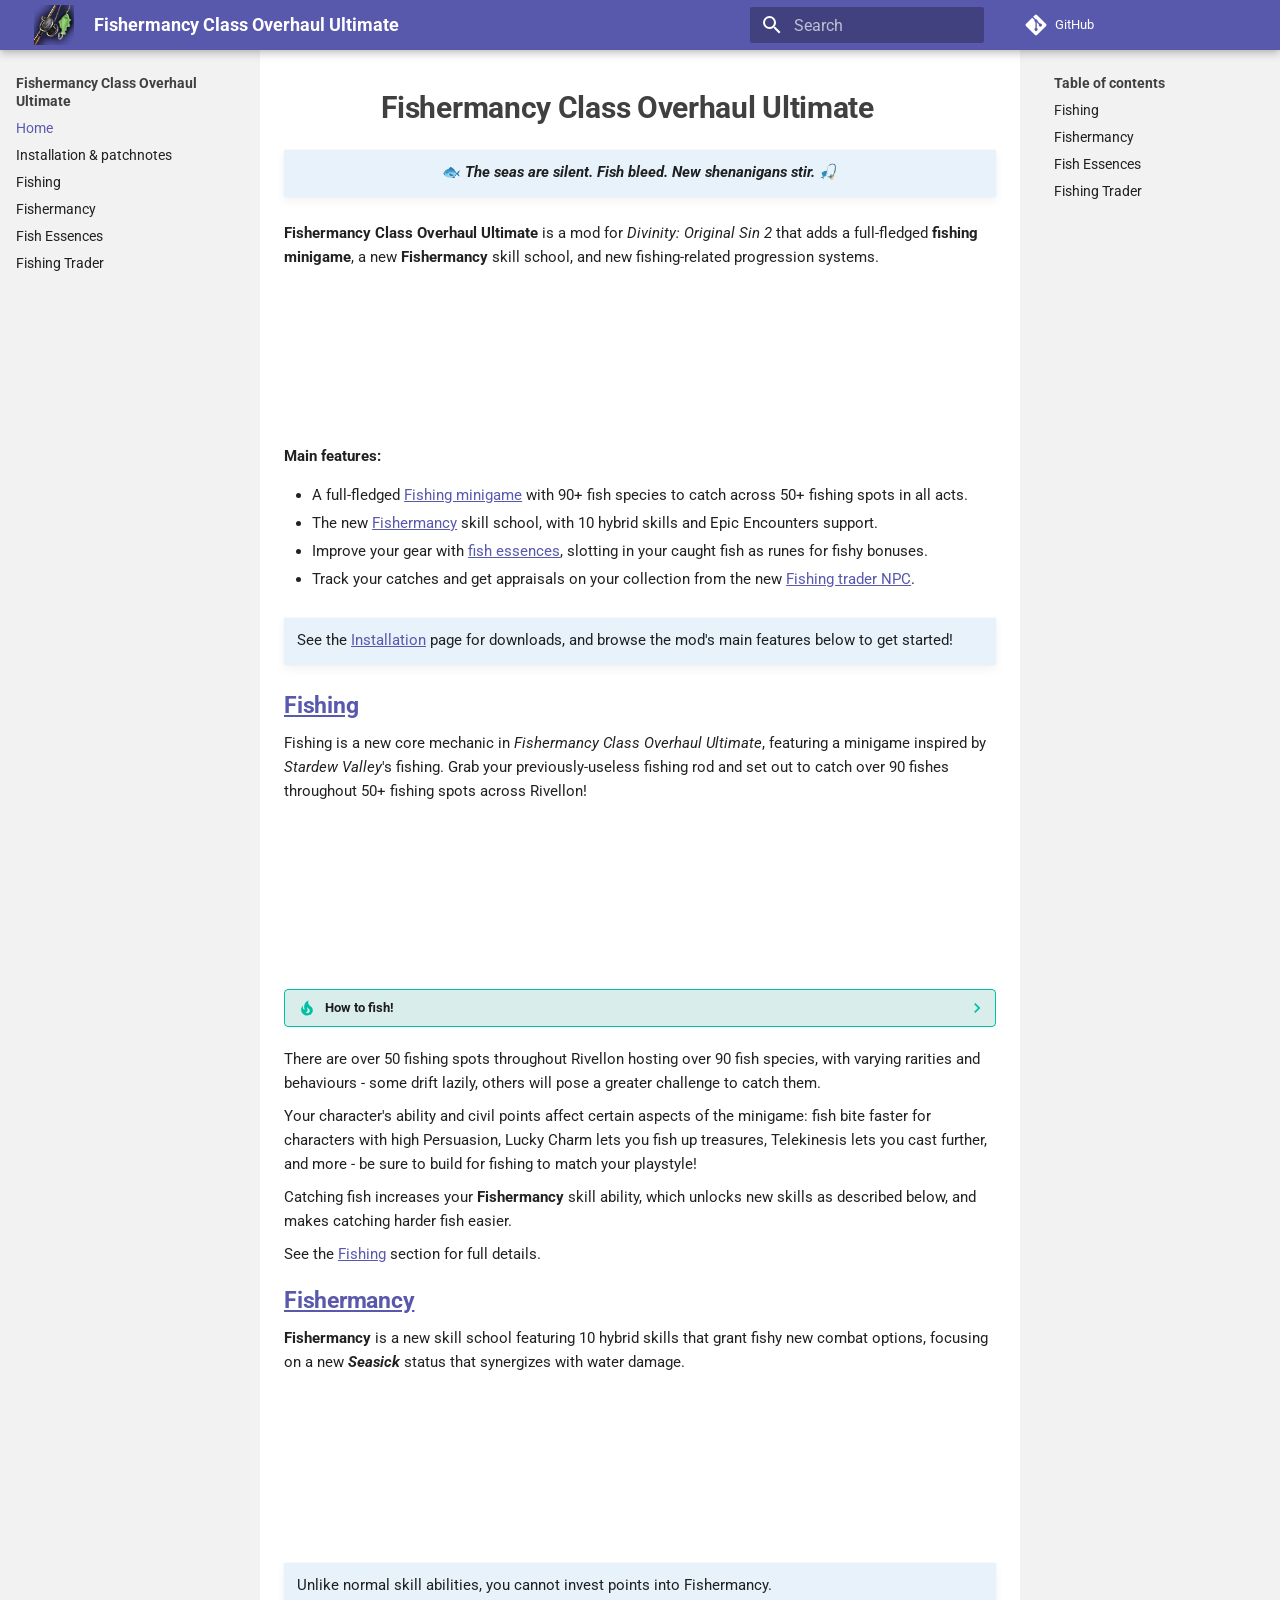
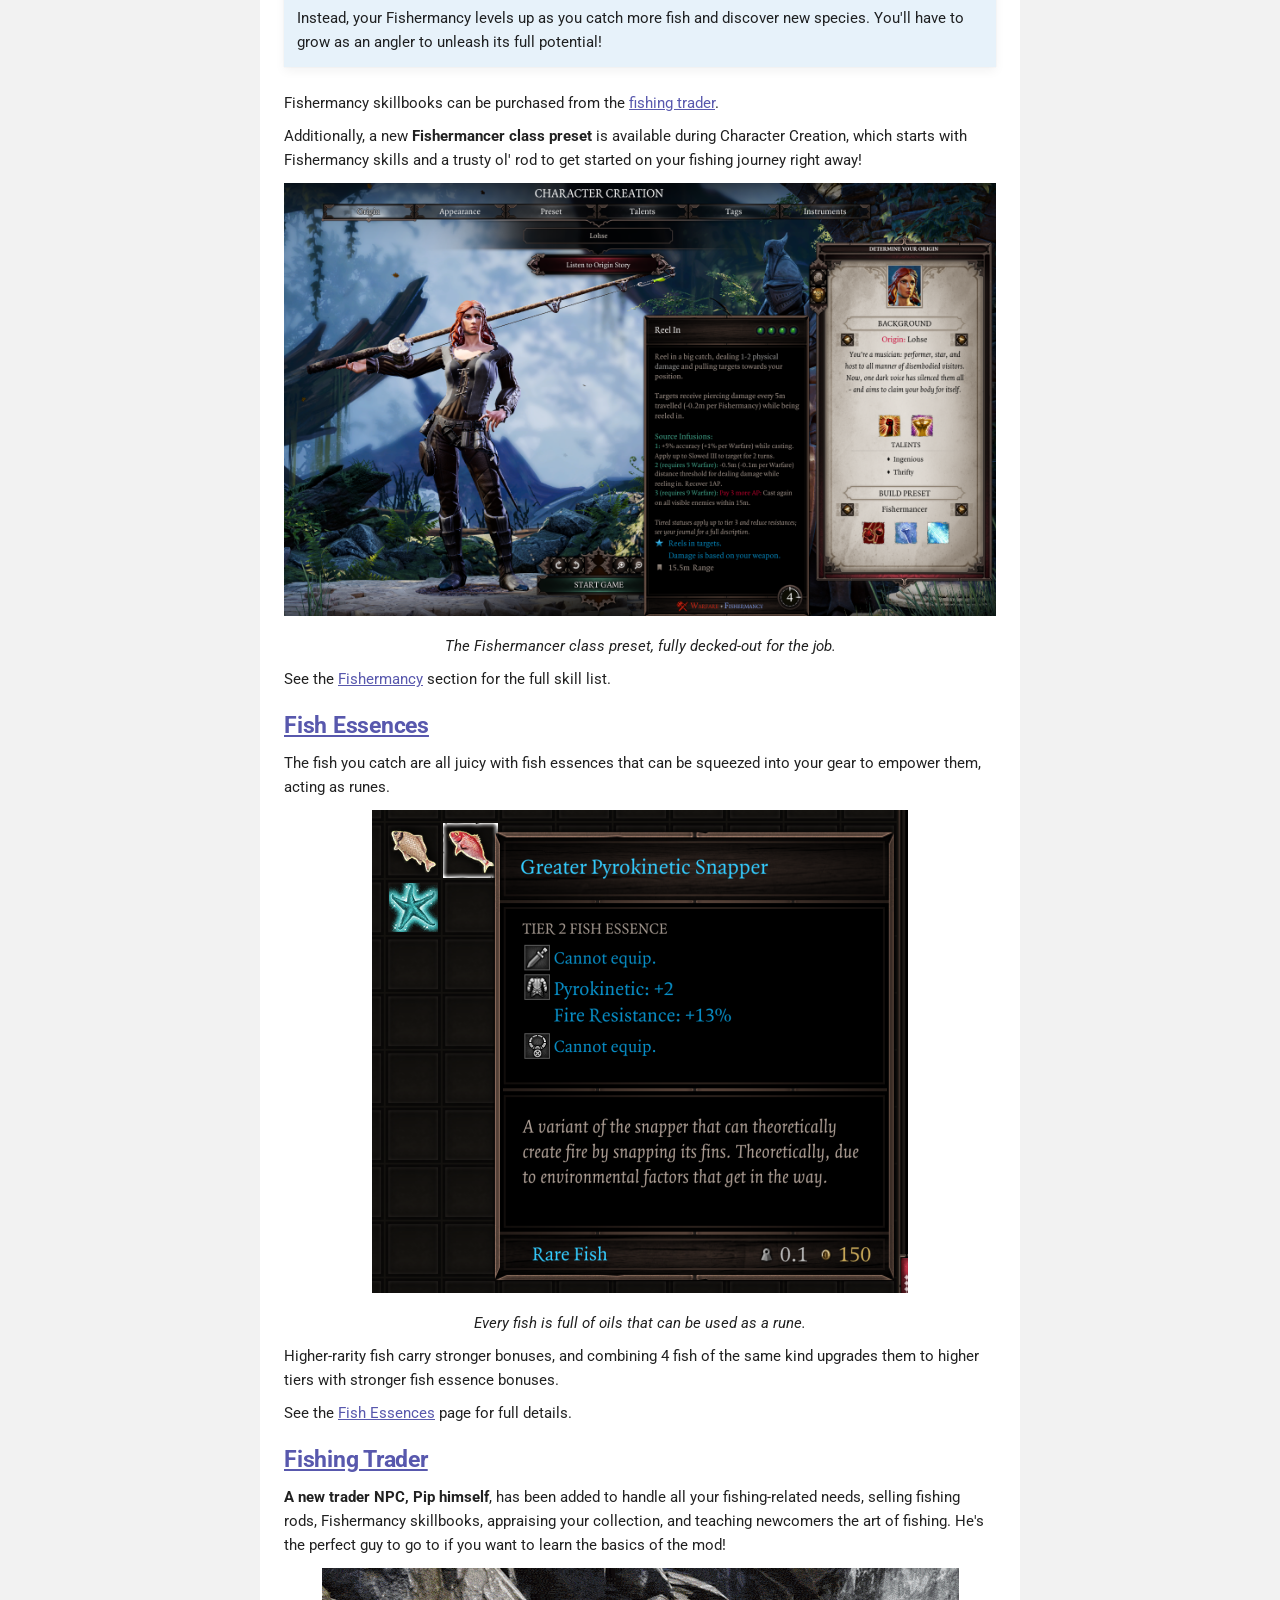
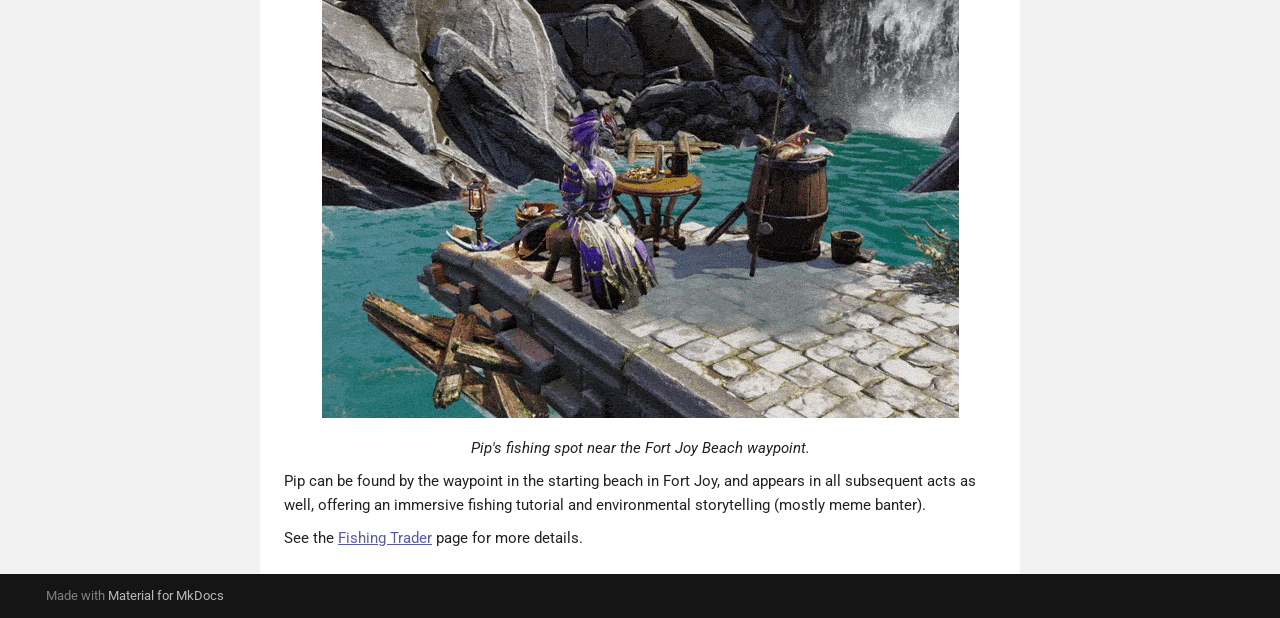
==== index.html @ 8d409305 "Deployed 3719211 with MkDocs version: 1.6.1" ====
<!doctype html>
<html lang="en" class="no-js">
  <head>
    
      <meta charset="utf-8">
      <meta name="viewport" content="width=device-width,initial-scale=1">
      
        <meta name="description" content="Fishermancy Class Overhaul Ultimate is a mod for Divinity: Original Sin 2 that adds a full-fledged fishing minigame, a new Fishermancy skill school, and new fishing-related progression systems.">
      
      
      
        <link rel="canonical" href="https://pinewood.team/dos2-fishing/">
      
      
      
        <link rel="next" href="patchnotes/">
      
      
      <link rel="icon" href="img/favicon.png">
      <meta name="generator" content="mkdocs-1.6.1, mkdocs-material-9.5.29">
    
    
      
        <title>Fishermancy Class Overhaul Ultimate</title>
      
    
    
      <link rel="stylesheet" href="assets/stylesheets/main.76a95c52.min.css">
      
      


    
    
      
    
    
      
        
        
        <link rel="preconnect" href="https://fonts.gstatic.com" crossorigin>
        <link rel="stylesheet" href="https://fonts.googleapis.com/css?family=Roboto:300,300i,400,400i,700,700i%7CRoboto+Mono:400,400i,700,700i&display=fallback">
        <style>:root{--md-text-font:"Roboto";--md-code-font:"Roboto Mono"}</style>
      
    
    
      <link rel="stylesheet" href="css/extra.css">
    
    <script>__md_scope=new URL(".",location),__md_hash=e=>[...e].reduce((e,_)=>(e<<5)-e+_.charCodeAt(0),0),__md_get=(e,_=localStorage,t=__md_scope)=>JSON.parse(_.getItem(t.pathname+"."+e)),__md_set=(e,_,t=localStorage,a=__md_scope)=>{try{t.setItem(a.pathname+"."+e,JSON.stringify(_))}catch(e){}}</script>
    
      
  


  
  

<script id="__analytics">function __md_analytics(){function n(){dataLayer.push(arguments)}window.dataLayer=window.dataLayer||[],n("js",new Date),n("config","G-MYBLME5L7N"),document.addEventListener("DOMContentLoaded",function(){document.forms.search&&document.forms.search.query.addEventListener("blur",function(){this.value&&n("event","search",{search_term:this.value})}),document$.subscribe(function(){var a=document.forms.feedback;if(void 0!==a)for(var e of a.querySelectorAll("[type=submit]"))e.addEventListener("click",function(e){e.preventDefault();var t=document.location.pathname,e=this.getAttribute("data-md-value");n("event","feedback",{page:t,data:e}),a.firstElementChild.disabled=!0;e=a.querySelector(".md-feedback__note [data-md-value='"+e+"']");e&&(e.hidden=!1)}),a.hidden=!1}),location$.subscribe(function(e){n("config","G-MYBLME5L7N",{page_path:e.pathname})})});var e=document.createElement("script");e.async=!0,e.src="https://www.googletagmanager.com/gtag/js?id=G-MYBLME5L7N",document.getElementById("__analytics").insertAdjacentElement("afterEnd",e)}</script>
  
    <script>"undefined"!=typeof __md_analytics&&__md_analytics()</script>
  

    
    
    
  </head>
  
  
    <body dir="ltr">
  
    
    <input class="md-toggle" data-md-toggle="drawer" type="checkbox" id="__drawer" autocomplete="off">
    <input class="md-toggle" data-md-toggle="search" type="checkbox" id="__search" autocomplete="off">
    <label class="md-overlay" for="__drawer"></label>
    <div data-md-component="skip">
      
        
        <a href="#fishermancy-class-overhaul-ultimate" class="md-skip">
          Skip to content
        </a>
      
    </div>
    <div data-md-component="announce">
      
    </div>
    
    
      

  

<header class="md-header md-header--shadow" data-md-component="header">
  <nav class="md-header__inner md-grid" aria-label="Header">
    <a href="." title="Fishermancy Class Overhaul Ultimate" class="md-header__button md-logo" aria-label="Fishermancy Class Overhaul Ultimate" data-md-component="logo">
      
  <img src="img/favicon.png" alt="logo">

    </a>
    <label class="md-header__button md-icon" for="__drawer">
      
      <svg xmlns="http://www.w3.org/2000/svg" viewBox="0 0 24 24"><path d="M3 6h18v2H3V6m0 5h18v2H3v-2m0 5h18v2H3v-2Z"/></svg>
    </label>
    <div class="md-header__title" data-md-component="header-title">
      <div class="md-header__ellipsis">
        <div class="md-header__topic">
          <span class="md-ellipsis">
            Fishermancy Class Overhaul Ultimate
          </span>
        </div>
        <div class="md-header__topic" data-md-component="header-topic">
          <span class="md-ellipsis">
            
              Home
            
          </span>
        </div>
      </div>
    </div>
    
    
      <script>var media,input,key,value,palette=__md_get("__palette");if(palette&&palette.color){"(prefers-color-scheme)"===palette.color.media&&(media=matchMedia("(prefers-color-scheme: light)"),input=document.querySelector(media.matches?"[data-md-color-media='(prefers-color-scheme: light)']":"[data-md-color-media='(prefers-color-scheme: dark)']"),palette.color.media=input.getAttribute("data-md-color-media"),palette.color.scheme=input.getAttribute("data-md-color-scheme"),palette.color.primary=input.getAttribute("data-md-color-primary"),palette.color.accent=input.getAttribute("data-md-color-accent"));for([key,value]of Object.entries(palette.color))document.body.setAttribute("data-md-color-"+key,value)}</script>
    
    
    
      <label class="md-header__button md-icon" for="__search">
        
        <svg xmlns="http://www.w3.org/2000/svg" viewBox="0 0 24 24"><path d="M9.5 3A6.5 6.5 0 0 1 16 9.5c0 1.61-.59 3.09-1.56 4.23l.27.27h.79l5 5-1.5 1.5-5-5v-.79l-.27-.27A6.516 6.516 0 0 1 9.5 16 6.5 6.5 0 0 1 3 9.5 6.5 6.5 0 0 1 9.5 3m0 2C7 5 5 7 5 9.5S7 14 9.5 14 14 12 14 9.5 12 5 9.5 5Z"/></svg>
      </label>
      <div class="md-search" data-md-component="search" role="dialog">
  <label class="md-search__overlay" for="__search"></label>
  <div class="md-search__inner" role="search">
    <form class="md-search__form" name="search">
      <input type="text" class="md-search__input" name="query" aria-label="Search" placeholder="Search" autocapitalize="off" autocorrect="off" autocomplete="off" spellcheck="false" data-md-component="search-query" required>
      <label class="md-search__icon md-icon" for="__search">
        
        <svg xmlns="http://www.w3.org/2000/svg" viewBox="0 0 24 24"><path d="M9.5 3A6.5 6.5 0 0 1 16 9.5c0 1.61-.59 3.09-1.56 4.23l.27.27h.79l5 5-1.5 1.5-5-5v-.79l-.27-.27A6.516 6.516 0 0 1 9.5 16 6.5 6.5 0 0 1 3 9.5 6.5 6.5 0 0 1 9.5 3m0 2C7 5 5 7 5 9.5S7 14 9.5 14 14 12 14 9.5 12 5 9.5 5Z"/></svg>
        
        <svg xmlns="http://www.w3.org/2000/svg" viewBox="0 0 24 24"><path d="M20 11v2H8l5.5 5.5-1.42 1.42L4.16 12l7.92-7.92L13.5 5.5 8 11h12Z"/></svg>
      </label>
      <nav class="md-search__options" aria-label="Search">
        
        <button type="reset" class="md-search__icon md-icon" title="Clear" aria-label="Clear" tabindex="-1">
          
          <svg xmlns="http://www.w3.org/2000/svg" viewBox="0 0 24 24"><path d="M19 6.41 17.59 5 12 10.59 6.41 5 5 6.41 10.59 12 5 17.59 6.41 19 12 13.41 17.59 19 19 17.59 13.41 12 19 6.41Z"/></svg>
        </button>
      </nav>
      
    </form>
    <div class="md-search__output">
      <div class="md-search__scrollwrap" tabindex="0" data-md-scrollfix>
        <div class="md-search-result" data-md-component="search-result">
          <div class="md-search-result__meta">
            Initializing search
          </div>
          <ol class="md-search-result__list" role="presentation"></ol>
        </div>
      </div>
    </div>
  </div>
</div>
    
    
      <div class="md-header__source">
        <a href="https://github.com/pinewoodpip/dos2-fishing/" title="Go to repository" class="md-source" data-md-component="source">
  <div class="md-source__icon md-icon">
    
    <svg xmlns="http://www.w3.org/2000/svg" viewBox="0 0 448 512"><!--! Font Awesome Free 6.5.2 by @fontawesome - https://fontawesome.com License - https://fontawesome.com/license/free (Icons: CC BY 4.0, Fonts: SIL OFL 1.1, Code: MIT License) Copyright 2024 Fonticons, Inc.--><path d="M439.55 236.05 244 40.45a28.87 28.87 0 0 0-40.81 0l-40.66 40.63 51.52 51.52c27.06-9.14 52.68 16.77 43.39 43.68l49.66 49.66c34.23-11.8 61.18 31 35.47 56.69-26.49 26.49-70.21-2.87-56-37.34L240.22 199v121.85c25.3 12.54 22.26 41.85 9.08 55a34.34 34.34 0 0 1-48.55 0c-17.57-17.6-11.07-46.91 11.25-56v-123c-20.8-8.51-24.6-30.74-18.64-45L142.57 101 8.45 235.14a28.86 28.86 0 0 0 0 40.81l195.61 195.6a28.86 28.86 0 0 0 40.8 0l194.69-194.69a28.86 28.86 0 0 0 0-40.81z"/></svg>
  </div>
  <div class="md-source__repository">
    GitHub
  </div>
</a>
      </div>
    
  </nav>
  
</header>
    
    <div class="md-container" data-md-component="container">
      
      
        
          
        
      
      <main class="md-main" data-md-component="main">
        <div class="md-main__inner md-grid">
          
            
              
              <div class="md-sidebar md-sidebar--primary" data-md-component="sidebar" data-md-type="navigation" >
                <div class="md-sidebar__scrollwrap">
                  <div class="md-sidebar__inner">
                    



<nav class="md-nav md-nav--primary" aria-label="Navigation" data-md-level="0">
  <label class="md-nav__title" for="__drawer">
    <a href="." title="Fishermancy Class Overhaul Ultimate" class="md-nav__button md-logo" aria-label="Fishermancy Class Overhaul Ultimate" data-md-component="logo">
      
  <img src="img/favicon.png" alt="logo">

    </a>
    Fishermancy Class Overhaul Ultimate
  </label>
  
    <div class="md-nav__source">
      <a href="https://github.com/pinewoodpip/dos2-fishing/" title="Go to repository" class="md-source" data-md-component="source">
  <div class="md-source__icon md-icon">
    
    <svg xmlns="http://www.w3.org/2000/svg" viewBox="0 0 448 512"><!--! Font Awesome Free 6.5.2 by @fontawesome - https://fontawesome.com License - https://fontawesome.com/license/free (Icons: CC BY 4.0, Fonts: SIL OFL 1.1, Code: MIT License) Copyright 2024 Fonticons, Inc.--><path d="M439.55 236.05 244 40.45a28.87 28.87 0 0 0-40.81 0l-40.66 40.63 51.52 51.52c27.06-9.14 52.68 16.77 43.39 43.68l49.66 49.66c34.23-11.8 61.18 31 35.47 56.69-26.49 26.49-70.21-2.87-56-37.34L240.22 199v121.85c25.3 12.54 22.26 41.85 9.08 55a34.34 34.34 0 0 1-48.55 0c-17.57-17.6-11.07-46.91 11.25-56v-123c-20.8-8.51-24.6-30.74-18.64-45L142.57 101 8.45 235.14a28.86 28.86 0 0 0 0 40.81l195.61 195.6a28.86 28.86 0 0 0 40.8 0l194.69-194.69a28.86 28.86 0 0 0 0-40.81z"/></svg>
  </div>
  <div class="md-source__repository">
    GitHub
  </div>
</a>
    </div>
  
  <ul class="md-nav__list" data-md-scrollfix>
    
      
      
  
  
    
  
  
  
    <li class="md-nav__item md-nav__item--active">
      
      <input class="md-nav__toggle md-toggle" type="checkbox" id="__toc">
      
      
        
      
      
        <label class="md-nav__link md-nav__link--active" for="__toc">
          
  
  <span class="md-ellipsis">
    Home
  </span>
  

          <span class="md-nav__icon md-icon"></span>
        </label>
      
      <a href="." class="md-nav__link md-nav__link--active">
        
  
  <span class="md-ellipsis">
    Home
  </span>
  

      </a>
      
        

<nav class="md-nav md-nav--secondary" aria-label="Table of contents">
  
  
  
    
  
  
    <label class="md-nav__title" for="__toc">
      <span class="md-nav__icon md-icon"></span>
      Table of contents
    </label>
    <ul class="md-nav__list" data-md-component="toc" data-md-scrollfix>
      
        <li class="md-nav__item">
  <a href="#fishing" class="md-nav__link">
    <span class="md-ellipsis">
      Fishing
    </span>
  </a>
  
</li>
      
        <li class="md-nav__item">
  <a href="#fishermancy" class="md-nav__link">
    <span class="md-ellipsis">
      Fishermancy
    </span>
  </a>
  
</li>
      
        <li class="md-nav__item">
  <a href="#fish-essences" class="md-nav__link">
    <span class="md-ellipsis">
      Fish Essences
    </span>
  </a>
  
</li>
      
        <li class="md-nav__item">
  <a href="#fishing-trader" class="md-nav__link">
    <span class="md-ellipsis">
      Fishing Trader
    </span>
  </a>
  
</li>
      
    </ul>
  
</nav>
      
    </li>
  

    
      
      
  
  
  
  
    <li class="md-nav__item">
      <a href="patchnotes/" class="md-nav__link">
        
  
  <span class="md-ellipsis">
    Installation & patchnotes
  </span>
  

      </a>
    </li>
  

    
      
      
  
  
  
  
    <li class="md-nav__item">
      <a href="Fishing/" class="md-nav__link">
        
  
  <span class="md-ellipsis">
    Fishing
  </span>
  

      </a>
    </li>
  

    
      
      
  
  
  
  
    <li class="md-nav__item">
      <a href="Fishermancy/" class="md-nav__link">
        
  
  <span class="md-ellipsis">
    Fishermancy
  </span>
  

      </a>
    </li>
  

    
      
      
  
  
  
  
    <li class="md-nav__item">
      <a href="FishEssences/" class="md-nav__link">
        
  
  <span class="md-ellipsis">
    Fish Essences
  </span>
  

      </a>
    </li>
  

    
      
      
  
  
  
  
    <li class="md-nav__item">
      <a href="Trader/" class="md-nav__link">
        
  
  <span class="md-ellipsis">
    Fishing Trader
  </span>
  

      </a>
    </li>
  

    
  </ul>
</nav>
                  </div>
                </div>
              </div>
            
            
              
              <div class="md-sidebar md-sidebar--secondary" data-md-component="sidebar" data-md-type="toc" >
                <div class="md-sidebar__scrollwrap">
                  <div class="md-sidebar__inner">
                    

<nav class="md-nav md-nav--secondary" aria-label="Table of contents">
  
  
  
    
  
  
    <label class="md-nav__title" for="__toc">
      <span class="md-nav__icon md-icon"></span>
      Table of contents
    </label>
    <ul class="md-nav__list" data-md-component="toc" data-md-scrollfix>
      
        <li class="md-nav__item">
  <a href="#fishing" class="md-nav__link">
    <span class="md-ellipsis">
      Fishing
    </span>
  </a>
  
</li>
      
        <li class="md-nav__item">
  <a href="#fishermancy" class="md-nav__link">
    <span class="md-ellipsis">
      Fishermancy
    </span>
  </a>
  
</li>
      
        <li class="md-nav__item">
  <a href="#fish-essences" class="md-nav__link">
    <span class="md-ellipsis">
      Fish Essences
    </span>
  </a>
  
</li>
      
        <li class="md-nav__item">
  <a href="#fishing-trader" class="md-nav__link">
    <span class="md-ellipsis">
      Fishing Trader
    </span>
  </a>
  
</li>
      
    </ul>
  
</nav>
                  </div>
                </div>
              </div>
            
          
          
            <div class="md-content" data-md-component="content">
              <article class="md-content__inner md-typeset">
                
                  

  
  


<div><h1 id="fishermancy-class-overhaul-ultimate">Fishermancy Class Overhaul Ultimate<a class="headerlink" href="#fishermancy-class-overhaul-ultimate" title="Permanent link">¶</a></h1>
<div class="admonition info">
<p></p><center>🐟 <strong><em>The seas are silent. Fish bleed. New shenanigans stir.</em></strong> 🎣</center>
</div>
<p><strong>Fishermancy Class Overhaul Ultimate</strong> is a mod for <em>Divinity: Original Sin 2</em> that adds a full-fledged <strong>fishing minigame</strong>, a new <strong>Fishermancy</strong> skill school, and new fishing-related progression systems.</p>
<video autoplay muted loop playsinline><source src="img/intro.webm" type="video/webm"></source></video>

<p><strong>Main features:</strong></p>
<ul>
<li>A full-fledged <a href="Fishing/">Fishing minigame</a> with 90+ fish species to catch across 50+ fishing spots in all acts.</li>
<li>The new <a href="Fishermancy/">Fishermancy</a> skill school, with 10 hybrid skills and Epic Encounters support.</li>
<li>Improve your gear with <a href="FishEssences/">fish essences</a>, slotting in your caught fish as runes for fishy bonuses.</li>
<li>Track your catches and get appraisals on your collection from the new <a href="Pip.md">Fishing trader NPC</a>.</li>
</ul>
<div class="admonition info">
<p>See the <a href="Installation.md">Installation</a> page for downloads, and browse the mod's main features below to get started!</p>
</div>
<h2 id="fishing"><a href="Fishing/">Fishing</a><a class="headerlink" href="#fishing" title="Permanent link">¶</a></h2>
<p>Fishing is a new core mechanic in <em>Fishermancy Class Overhaul Ultimate</em>, featuring a minigame inspired by <em>Stardew Valley</em>'s fishing. Grab your previously-useless fishing rod and set out to catch over 90 fishes throughout 50+ fishing spots across Rivellon!</p>
<video autoplay muted loop playsinline><source src="img/fishing_hard.webm" type="video/webm"></source></video>

<details class="tip">
<summary>How to fish!</summary>
<ol>
<li>Equip a fishing rod and unsheathe it.<ul>
<li>You'll find some scattered throughout the world, or can buy them from the new <a href="Pip.md">fishing trader</a>.</li>
</ul>
</li>
<li>Stand near water, hover over it with your cursor and use <span class="keys"><kbd class="key-m1">Left Mouse Button</kbd></span> to cast your rod.</li>
<li>Wait patiently until a fish bites (indicated by a sound + overhead exclamation mark), then press <span class="keys"><kbd class="key-m1">Left Mouse Button</kbd></span> to start reeling!</li>
<li>A minigame will begin: keep the bobber aligned with the fish to reel it in!<ul>
<li>Hold <span class="keys"><kbd class="key-m1">Left Mouse Button</kbd></span> to raise the bobber, or let go to have it fall.</li>
</ul>
</li>
<li>Keep the bobber aligned with the fish until the progress bar fills to catch it!</li>
</ol>
</details>
<p>There are over 50 fishing spots throughout Rivellon hosting over 90 fish species, with varying rarities and behaviours - some drift lazily, others will pose a greater challenge to catch them.</p>
<p>Your character's ability and civil points affect certain aspects of the minigame: fish bite faster for characters with high Persuasion, Lucky Charm lets you fish up treasures, Telekinesis lets you cast further, and more - be sure to build for fishing to match your playstyle! </p>
<p>Catching fish increases your <strong>Fishermancy</strong> skill ability, which unlocks new skills as described below, and makes catching harder fish easier.</p>
<p>See the <a href="Fishing/">Fishing</a> section for full details.</p>
<h2 id="fishermancy"><a href="Fishermancy/">Fishermancy</a><a class="headerlink" href="#fishermancy" title="Permanent link">¶</a></h2>
<p><strong>Fishermancy</strong> is a new skill school featuring 10 hybrid skills that grant fishy new combat options, focusing on a new <strong><em>Seasick</em></strong> status that synergizes with water damage.</p>
<video autoplay muted loop playsinline><source src="img/skills_showcase.webm" type="video/webm"></source></video>

<div class="admonition info">
<p>Unlike normal skill abilities, you cannot invest points into Fishermancy.</p>
<p>Instead, your Fishermancy levels up as you catch more fish and discover new species. You'll have to grow as an angler to unleash its full potential!</p>
</div>
<p>Fishermancy skillbooks can be purchased from the <a href="Pip.md">fishing trader</a>.</p>
<p>Additionally, a new <strong>Fishermancer class preset</strong> is available during Character Creation, which starts with Fishermancy skills and a trusty ol' rod to get started on your fishing journey right away!</p>
<center>
<p><img alt="Fishermancer class." src="img/fishermancer_class.png"></p>
</center>
<center>
<p><i>The Fishermancer class preset, fully decked-out for the job.</i></p>
</center>
<p>See the <a href="Fishermancy/">Fishermancy</a> section for the full skill list.</p>
<h2 id="fish-essences"><a href="FishEssences/">Fish Essences</a><a class="headerlink" href="#fish-essences" title="Permanent link">¶</a></h2>
<p>The fish you catch are all juicy with fish essences that can be squeezed into your gear to empower them, acting as runes.</p>
<center>
<p><img alt="A fish essence." src="img/fish_runes.png"></p>
</center>
<center>
<p><i>Every fish is full of oils that can be used as a rune.</i></p>
</center>
<p>Higher-rarity fish carry stronger bonuses, and combining 4 fish of the same kind upgrades them to higher tiers with stronger fish essence bonuses.</p>
<p>See the <a href="FishEssences/">Fish Essences</a> page for full details.</p>
<h2 id="fishing-trader"><a href="Trader/">Fishing Trader</a><a class="headerlink" href="#fishing-trader" title="Permanent link">¶</a></h2>
<p><strong>A new trader NPC, Pip himself</strong>, has been added to handle all your fishing-related needs, selling fishing rods, Fishermancy skillbooks, appraising your collection, and teaching newcomers the art of fishing. He's the perfect guy to go to if you want to learn the basics of the mod!</p>
<center>
<p><img alt="Pip in Fort Joy." src="img/trader_fort_joy.gif"></p>
</center>
<center>
<p><i>Pip's fishing spot near the Fort Joy Beach waypoint.</i></p>
</center>
<p>Pip can be found by the waypoint in the starting beach in Fort Joy, and appears in all subsequent acts as well, offering an immersive fishing tutorial and environmental storytelling (mostly meme banter).</p>
<p>See the <a href="Trader/">Fishing Trader</a> page for more details.</p></div>







  
  



  




                
              </article>
            </div>
          
          
<script>var target=document.getElementById(location.hash.slice(1));target&&target.name&&(target.checked=target.name.startsWith("__tabbed_"))</script>
        </div>
        
      </main>
      
        <footer class="md-footer">
  
  <div class="md-footer-meta md-typeset">
    <div class="md-footer-meta__inner md-grid">
      <div class="md-copyright">
  
  
    Made with
    <a href="https://squidfunk.github.io/mkdocs-material/" target="_blank" rel="noopener">
      Material for MkDocs
    </a>
  
</div>
      
    </div>
  </div>
</footer>
      
    </div>
    <div class="md-dialog" data-md-component="dialog">
      <div class="md-dialog__inner md-typeset"></div>
    </div>
    
    
    <script id="__config" type="application/json">{"base": ".", "features": [], "search": "assets/javascripts/workers/search.b8dbb3d2.min.js", "translations": {"clipboard.copied": "Copied to clipboard", "clipboard.copy": "Copy to clipboard", "search.result.more.one": "1 more on this page", "search.result.more.other": "# more on this page", "search.result.none": "No matching documents", "search.result.one": "1 matching document", "search.result.other": "# matching documents", "search.result.placeholder": "Type to start searching", "search.result.term.missing": "Missing", "select.version": "Select version"}}</script>
    
    
      <script src="assets/javascripts/bundle.fe8b6f2b.min.js"></script>
      
        <script src="js/extra.js"></script>
      
    
  </body>
</html>
---- assets/stylesheets/main.76a95c52.min.css ----
@charset "UTF-8";html{-webkit-text-size-adjust:none;-moz-text-size-adjust:none;text-size-adjust:none;box-sizing:border-box}*,:after,:before{box-sizing:inherit}@media (prefers-reduced-motion){*,:after,:before{transition:none!important}}body{margin:0}a,button,input,label{-webkit-tap-highlight-color:transparent}a{color:inherit;text-decoration:none}hr{border:0;box-sizing:initial;display:block;height:.05rem;overflow:visible;padding:0}small{font-size:80%}sub,sup{line-height:1em}img{border-style:none}table{border-collapse:initial;border-spacing:0}td,th{font-weight:400;vertical-align:top}button{background:#0000;border:0;font-family:inherit;font-size:inherit;margin:0;padding:0}input{border:0;outline:none}:root{--md-primary-fg-color:#4051b5;--md-primary-fg-color--light:#5d6cc0;--md-primary-fg-color--dark:#303fa1;--md-primary-bg-color:#fff;--md-primary-bg-color--light:#ffffffb3;--md-accent-fg-color:#526cfe;--md-accent-fg-color--transparent:#526cfe1a;--md-accent-bg-color:#fff;--md-accent-bg-color--light:#ffffffb3}[data-md-color-scheme=default]{color-scheme:light}[data-md-color-scheme=default] img[src$="#gh-dark-mode-only"],[data-md-color-scheme=default] img[src$="#only-dark"]{display:none}:root,[data-md-color-scheme=default]{--md-hue:225deg;--md-default-fg-color:#000000de;--md-default-fg-color--light:#0000008a;--md-default-fg-color--lighter:#00000052;--md-default-fg-color--lightest:#00000012;--md-default-bg-color:#fff;--md-default-bg-color--light:#ffffffb3;--md-default-bg-color--lighter:#ffffff4d;--md-default-bg-color--lightest:#ffffff1f;--md-code-fg-color:#36464e;--md-code-bg-color:#f5f5f5;--md-code-hl-color:#4287ff;--md-code-hl-color--light:#4287ff1a;--md-code-hl-number-color:#d52a2a;--md-code-hl-special-color:#db1457;--md-code-hl-function-color:#a846b9;--md-code-hl-constant-color:#6e59d9;--md-code-hl-keyword-color:#3f6ec6;--md-code-hl-string-color:#1c7d4d;--md-code-hl-name-color:var(--md-code-fg-color);--md-code-hl-operator-color:var(--md-default-fg-color--light);--md-code-hl-punctuation-color:var(--md-default-fg-color--light);--md-code-hl-comment-color:var(--md-default-fg-color--light);--md-code-hl-generic-color:var(--md-default-fg-color--light);--md-code-hl-variable-color:var(--md-default-fg-color--light);--md-typeset-color:var(--md-default-fg-color);--md-typeset-a-color:var(--md-primary-fg-color);--md-typeset-del-color:#f5503d26;--md-typeset-ins-color:#0bd57026;--md-typeset-kbd-color:#fafafa;--md-typeset-kbd-accent-color:#fff;--md-typeset-kbd-border-color:#b8b8b8;--md-typeset-mark-color:#ffff0080;--md-typeset-table-color:#0000001f;--md-typeset-table-color--light:rgba(0,0,0,.035);--md-admonition-fg-color:var(--md-default-fg-color);--md-admonition-bg-color:var(--md-default-bg-color);--md-warning-fg-color:#000000de;--md-warning-bg-color:#ff9;--md-footer-fg-color:#fff;--md-footer-fg-color--light:#ffffffb3;--md-footer-fg-color--lighter:#ffffff73;--md-footer-bg-color:#000000de;--md-footer-bg-color--dark:#00000052;--md-shadow-z1:0 0.2rem 0.5rem #0000000d,0 0 0.05rem #0000001a;--md-shadow-z2:0 0.2rem 0.5rem #0000001a,0 0 0.05rem #00000040;--md-shadow-z3:0 0.2rem 0.5rem #0003,0 0 0.05rem #00000059}.md-icon svg{fill:currentcolor;display:block;height:1.2rem;width:1.2rem}body{-webkit-font-smoothing:antialiased;-moz-osx-font-smoothing:grayscale;--md-text-font-family:var(--md-text-font,_),-apple-system,BlinkMacSystemFont,Helvetica,Arial,sans-serif;--md-code-font-family:var(--md-code-font,_),SFMono-Regular,Consolas,Menlo,monospace}aside,body,input{font-feature-settings:"kern","liga";color:var(--md-typeset-color);font-family:var(--md-text-font-family)}code,kbd,pre{font-feature-settings:"kern";font-family:var(--md-code-font-family)}:root{--md-typeset-table-sort-icon:url('data:image/svg+xml;charset=utf-8,<svg xmlns="http://www.w3.org/2000/svg" viewBox="0 0 24 24"><path d="m18 21-4-4h3V7h-3l4-4 4 4h-3v10h3M2 19v-2h10v2M2 13v-2h7v2M2 7V5h4v2H2Z"/></svg>');--md-typeset-table-sort-icon--asc:url('data:image/svg+xml;charset=utf-8,<svg xmlns="http://www.w3.org/2000/svg" viewBox="0 0 24 24"><path d="M19 17h3l-4 4-4-4h3V3h2M2 17h10v2H2M6 5v2H2V5m0 6h7v2H2v-2Z"/></svg>');--md-typeset-table-sort-icon--desc:url('data:image/svg+xml;charset=utf-8,<svg xmlns="http://www.w3.org/2000/svg" viewBox="0 0 24 24"><path d="M19 7h3l-4-4-4 4h3v14h2M2 17h10v2H2M6 5v2H2V5m0 6h7v2H2v-2Z"/></svg>')}.md-typeset{-webkit-print-color-adjust:exact;color-adjust:exact;font-size:.8rem;line-height:1.6}@media print{.md-typeset{font-size:.68rem}}.md-typeset blockquote,.md-typeset dl,.md-typeset figure,.md-typeset ol,.md-typeset pre,.md-typeset ul{margin-bottom:1em;margin-top:1em}.md-typeset h1{color:var(--md-default-fg-color--light);font-size:2em;line-height:1.3;margin:0 0 1.25em}.md-typeset h1,.md-typeset h2{font-weight:300;letter-spacing:-.01em}.md-typeset h2{font-size:1.5625em;line-height:1.4;margin:1.6em 0 .64em}.md-typeset h3{font-size:1.25em;font-weight:400;letter-spacing:-.01em;line-height:1.5;margin:1.6em 0 .8em}.md-typeset h2+h3{margin-top:.8em}.md-typeset h4{font-weight:700;letter-spacing:-.01em;margin:1em 0}.md-typeset h5,.md-typeset h6{color:var(--md-default-fg-color--light);font-size:.8em;font-weight:700;letter-spacing:-.01em;margin:1.25em 0}.md-typeset h5{text-transform:uppercase}.md-typeset hr{border-bottom:.05rem solid var(--md-default-fg-color--lightest);display:flow-root;margin:1.5em 0}.md-typeset a{color:var(--md-typeset-a-color);word-break:break-word}.md-typeset a,.md-typeset a:before{transition:color 125ms}.md-typeset a:focus,.md-typeset a:hover{color:var(--md-accent-fg-color)}.md-typeset a:focus code,.md-typeset a:hover code{background-color:var(--md-accent-fg-color--transparent)}.md-typeset a code{color:currentcolor;transition:background-color 125ms}.md-typeset a.focus-visible{outline-color:var(--md-accent-fg-color);outline-offset:.2rem}.md-typeset code,.md-typeset kbd,.md-typeset pre{color:var(--md-code-fg-color);direction:ltr;font-variant-ligatures:none}@media print{.md-typeset code,.md-typeset kbd,.md-typeset pre{white-space:pre-wrap}}.md-typeset code{background-color:var(--md-code-bg-color);border-radius:.1rem;-webkit-box-decoration-break:clone;box-decoration-break:clone;font-size:.85em;padding:0 .2941176471em;word-break:break-word}.md-typeset code:not(.focus-visible){-webkit-tap-highlight-color:transparent;outline:none}.md-typeset pre{display:flow-root;line-height:1.4;position:relative}.md-typeset pre>code{-webkit-box-decoration-break:slice;box-decoration-break:slice;box-shadow:none;display:block;margin:0;outline-color:var(--md-accent-fg-color);overflow:auto;padding:.7720588235em 1.1764705882em;scrollbar-color:var(--md-default-fg-color--lighter) #0000;scrollbar-width:thin;touch-action:auto;word-break:normal}.md-typeset pre>code:hover{scrollbar-color:var(--md-accent-fg-color) #0000}.md-typeset pre>code::-webkit-scrollbar{height:.2rem;width:.2rem}.md-typeset pre>code::-webkit-scrollbar-thumb{background-color:var(--md-default-fg-color--lighter)}.md-typeset pre>code::-webkit-scrollbar-thumb:hover{background-color:var(--md-accent-fg-color)}.md-typeset kbd{background-color:var(--md-typeset-kbd-color);border-radius:.1rem;box-shadow:0 .1rem 0 .05rem var(--md-typeset-kbd-border-color),0 .1rem 0 var(--md-typeset-kbd-border-color),0 -.1rem .2rem var(--md-typeset-kbd-accent-color) inset;color:var(--md-default-fg-color);display:inline-block;font-size:.75em;padding:0 .6666666667em;vertical-align:text-top;word-break:break-word}.md-typeset mark{background-color:var(--md-typeset-mark-color);-webkit-box-decoration-break:clone;box-decoration-break:clone;color:inherit;word-break:break-word}.md-typeset abbr{border-bottom:.05rem dotted var(--md-default-fg-color--light);cursor:help;text-decoration:none}.md-typeset small{opacity:.75}[dir=ltr] .md-typeset sub,[dir=ltr] .md-typeset sup{margin-left:.078125em}[dir=rtl] .md-typeset sub,[dir=rtl] .md-typeset sup{margin-right:.078125em}[dir=ltr] .md-typeset blockquote{padding-left:.6rem}[dir=rtl] .md-typeset blockquote{padding-right:.6rem}[dir=ltr] .md-typeset blockquote{border-left:.2rem solid var(--md-default-fg-color--lighter)}[dir=rtl] .md-typeset blockquote{border-right:.2rem solid var(--md-default-fg-color--lighter)}.md-typeset blockquote{color:var(--md-default-fg-color--light);margin-left:0;margin-right:0}.md-typeset ul{list-style-type:disc}[dir=ltr] .md-typeset ol,[dir=ltr] .md-typeset ul{margin-left:.625em}[dir=rtl] .md-typeset ol,[dir=rtl] .md-typeset ul{margin-right:.625em}.md-typeset ol,.md-typeset ul{padding:0}.md-typeset ol:not([hidden]),.md-typeset ul:not([hidden]){display:flow-root}.md-typeset ol ol,.md-typeset ul ol{list-style-type:lower-alpha}.md-typeset ol ol ol,.md-typeset ul ol ol{list-style-type:lower-roman}[dir=ltr] .md-typeset ol li,[dir=ltr] .md-typeset ul li{margin-left:1.25em}[dir=rtl] .md-typeset ol li,[dir=rtl] .md-typeset ul li{margin-right:1.25em}.md-typeset ol li,.md-typeset ul li{margin-bottom:.5em}.md-typeset ol li blockquote,.md-typeset ol li p,.md-typeset ul li blockquote,.md-typeset ul li p{margin:.5em 0}.md-typeset ol li:last-child,.md-typeset ul li:last-child{margin-bottom:0}[dir=ltr] .md-typeset ol li ol,[dir=ltr] .md-typeset ol li ul,[dir=ltr] .md-typeset ul li ol,[dir=ltr] .md-typeset ul li ul{margin-left:.625em}[dir=rtl] .md-typeset ol li ol,[dir=rtl] .md-typeset ol li ul,[dir=rtl] .md-typeset ul li ol,[dir=rtl] .md-typeset ul li ul{margin-right:.625em}.md-typeset ol li ol,.md-typeset ol li ul,.md-typeset ul li ol,.md-typeset ul li ul{margin-bottom:.5em;margin-top:.5em}[dir=ltr] .md-typeset dd{margin-left:1.875em}[dir=rtl] .md-typeset dd{margin-right:1.875em}.md-typeset dd{margin-bottom:1.5em;margin-top:1em}.md-typeset img,.md-typeset svg,.md-typeset video{height:auto;max-width:100%}.md-typeset img[align=left]{margin:1em 1em 1em 0}.md-typeset img[align=right]{margin:1em 0 1em 1em}.md-typeset img[align]:only-child{margin-top:0}.md-typeset figure{display:flow-root;margin:1em auto;max-width:100%;text-align:center;width:-moz-fit-content;width:fit-content}.md-typeset figure img{display:block;margin:0 auto}.md-typeset figcaption{font-style:italic;margin:1em auto;max-width:24rem}.md-typeset iframe{max-width:100%}.md-typeset table:not([class]){background-color:var(--md-default-bg-color);border:.05rem solid var(--md-typeset-table-color);border-radius:.1rem;display:inline-block;font-size:.64rem;max-width:100%;overflow:auto;touch-action:auto}@media print{.md-typeset table:not([class]){display:table}}.md-typeset table:not([class])+*{margin-top:1.5em}.md-typeset table:not([class]) td>:first-child,.md-typeset table:not([class]) th>:first-child{margin-top:0}.md-typeset table:not([class]) td>:last-child,.md-typeset table:not([class]) th>:last-child{margin-bottom:0}.md-typeset table:not([class]) td:not([align]),.md-typeset table:not([class]) th:not([align]){text-align:left}[dir=rtl] .md-typeset table:not([class]) td:not([align]),[dir=rtl] .md-typeset table:not([class]) th:not([align]){text-align:right}.md-typeset table:not([class]) th{font-weight:700;min-width:5rem;padding:.9375em 1.25em;vertical-align:top}.md-typeset table:not([class]) td{border-top:.05rem solid var(--md-typeset-table-color);padding:.9375em 1.25em;vertical-align:top}.md-typeset table:not([class]) tbody tr{transition:background-color 125ms}.md-typeset table:not([class]) tbody tr:hover{background-color:var(--md-typeset-table-color--light);box-shadow:0 .05rem 0 var(--md-default-bg-color) inset}.md-typeset table:not([class]) a{word-break:normal}.md-typeset table th[role=columnheader]{cursor:pointer}[dir=ltr] .md-typeset table th[role=columnheader]:after{margin-left:.5em}[dir=rtl] .md-typeset table th[role=columnheader]:after{margin-right:.5em}.md-typeset table th[role=columnheader]:after{content:"";display:inline-block;height:1.2em;-webkit-mask-image:var(--md-typeset-table-sort-icon);mask-image:var(--md-typeset-table-sort-icon);-webkit-mask-repeat:no-repeat;mask-repeat:no-repeat;-webkit-mask-size:contain;mask-size:contain;transition:background-color 125ms;vertical-align:text-bottom;width:1.2em}.md-typeset table th[role=columnheader]:hover:after{background-color:var(--md-default-fg-color--lighter)}.md-typeset table th[role=columnheader][aria-sort=ascending]:after{background-color:var(--md-default-fg-color--light);-webkit-mask-image:var(--md-typeset-table-sort-icon--asc);mask-image:var(--md-typeset-table-sort-icon--asc)}.md-typeset table th[role=columnheader][aria-sort=descending]:after{background-color:var(--md-default-fg-color--light);-webkit-mask-image:var(--md-typeset-table-sort-icon--desc);mask-image:var(--md-typeset-table-sort-icon--desc)}.md-typeset__scrollwrap{margin:1em -.8rem;overflow-x:auto;touch-action:auto}.md-typeset__table{display:inline-block;margin-bottom:.5em;padding:0 .8rem}@media print{.md-typeset__table{display:block}}html .md-typeset__table table{display:table;margin:0;overflow:hidden;width:100%}@media screen and (max-width:44.984375em){.md-content__inner>pre{margin:1em -.8rem}.md-content__inner>pre code{border-radius:0}}.md-typeset .md-author{border-radius:100%;display:block;flex-shrink:0;height:1.6rem;overflow:hidden;position:relative;transition:color 125ms,transform 125ms;width:1.6rem}.md-typeset .md-author img{display:block}.md-typeset .md-author--more{background:var(--md-default-fg-color--lightest);color:var(--md-default-fg-color--lighter);font-size:.6rem;font-weight:700;line-height:1.6rem;text-align:center}.md-typeset .md-author--long{height:2.4rem;width:2.4rem}.md-typeset a.md-author{transform:scale(1)}.md-typeset a.md-author img{border-radius:100%;filter:grayscale(100%) opacity(75%);transition:filter 125ms}.md-typeset a.md-author:focus,.md-typeset a.md-author:hover{transform:scale(1.1);z-index:1}.md-typeset a.md-author:focus img,.md-typeset a.md-author:hover img{filter:grayscale(0)}.md-banner{background-color:var(--md-footer-bg-color);color:var(--md-footer-fg-color);overflow:auto}@media print{.md-banner{display:none}}.md-banner--warning{background-color:var(--md-warning-bg-color);color:var(--md-warning-fg-color)}.md-banner__inner{font-size:.7rem;margin:.6rem auto;padding:0 .8rem}[dir=ltr] .md-banner__button{float:right}[dir=rtl] .md-banner__button{float:left}.md-banner__button{color:inherit;cursor:pointer;transition:opacity .25s}.no-js .md-banner__button{display:none}.md-banner__button:hover{opacity:.7}html{font-size:125%;height:100%;overflow-x:hidden}@media screen and (min-width:100em){html{font-size:137.5%}}@media screen and (min-width:125em){html{font-size:150%}}body{background-color:var(--md-default-bg-color);display:flex;flex-direction:column;font-size:.5rem;min-height:100%;position:relative;width:100%}@media print{body{display:block}}@media screen and (max-width:59.984375em){body[data-md-scrolllock]{position:fixed}}.md-grid{margin-left:auto;margin-right:auto;max-width:61rem}.md-container{display:flex;flex-direction:column;flex-grow:1}@media print{.md-container{display:block}}.md-main{flex-grow:1}.md-main__inner{display:flex;height:100%;margin-top:1.5rem}.md-ellipsis{overflow:hidden;text-overflow:ellipsis}.md-toggle{display:none}.md-option{height:0;opacity:0;position:absolute;width:0}.md-option:checked+label:not([hidden]){display:block}.md-option.focus-visible+label{outline-color:var(--md-accent-fg-color);outline-style:auto}.md-skip{background-color:var(--md-default-fg-color);border-radius:.1rem;color:var(--md-default-bg-color);font-size:.64rem;margin:.5rem;opacity:0;outline-color:var(--md-accent-fg-color);padding:.3rem .5rem;position:fixed;transform:translateY(.4rem);z-index:-1}.md-skip:focus{opacity:1;transform:translateY(0);transition:transform .25s cubic-bezier(.4,0,.2,1),opacity 175ms 75ms;z-index:10}@page{margin:25mm}:root{--md-clipboard-icon:url('data:image/svg+xml;charset=utf-8,<svg xmlns="http://www.w3.org/2000/svg" viewBox="0 0 24 24"><path d="M19 21H8V7h11m0-2H8a2 2 0 0 0-2 2v14a2 2 0 0 0 2 2h11a2 2 0 0 0 2-2V7a2 2 0 0 0-2-2m-3-4H4a2 2 0 0 0-2 2v14h2V3h12V1Z"/></svg>')}.md-clipboard{border-radius:.1rem;color:var(--md-default-fg-color--lightest);cursor:pointer;height:1.5em;outline-color:var(--md-accent-fg-color);outline-offset:.1rem;position:absolute;right:.5em;top:.5em;transition:color .25s;width:1.5em;z-index:1}@media print{.md-clipboard{display:none}}.md-clipboard:not(.focus-visible){-webkit-tap-highlight-color:transparent;outline:none}:hover>.md-clipboard{color:var(--md-default-fg-color--light)}.md-clipboard:focus,.md-clipboard:hover{color:var(--md-accent-fg-color)}.md-clipboard:after{background-color:currentcolor;content:"";display:block;height:1.125em;margin:0 auto;-webkit-mask-image:var(--md-clipboard-icon);mask-image:var(--md-clipboard-icon);-webkit-mask-position:center;mask-position:center;-webkit-mask-repeat:no-repeat;mask-repeat:no-repeat;-webkit-mask-size:contain;mask-size:contain;width:1.125em}.md-clipboard--inline{cursor:pointer}.md-clipboard--inline code{transition:color .25s,background-color .25s}.md-clipboard--inline:focus code,.md-clipboard--inline:hover code{background-color:var(--md-accent-fg-color--transparent);color:var(--md-accent-fg-color)}.md-typeset .md-code__content{display:grid}@keyframes consent{0%{opacity:0;transform:translateY(100%)}to{opacity:1;transform:translateY(0)}}@keyframes overlay{0%{opacity:0}to{opacity:1}}.md-consent__overlay{animation:overlay .25s both;-webkit-backdrop-filter:blur(.1rem);backdrop-filter:blur(.1rem);background-color:#0000008a;height:100%;opacity:1;position:fixed;top:0;width:100%;z-index:5}.md-consent__inner{animation:consent .5s cubic-bezier(.1,.7,.1,1) both;background-color:var(--md-default-bg-color);border:0;border-radius:.1rem;bottom:0;box-shadow:0 0 .2rem #0000001a,0 .2rem .4rem #0003;max-height:100%;overflow:auto;padding:0;position:fixed;width:100%;z-index:5}.md-consent__form{padding:.8rem}.md-consent__settings{display:none;margin:1em 0}input:checked+.md-consent__settings{display:block}.md-consent__controls{margin-bottom:.8rem}.md-typeset .md-consent__controls .md-button{display:inline}@media screen and (max-width:44.984375em){.md-typeset .md-consent__controls .md-button{display:block;margin-top:.4rem;text-align:center;width:100%}}.md-consent label{cursor:pointer}.md-content{flex-grow:1;min-width:0}.md-content__inner{margin:0 .8rem 1.2rem;padding-top:.6rem}@media screen and (min-width:76.25em){[dir=ltr] .md-sidebar--primary:not([hidden])~.md-content>.md-content__inner{margin-left:1.2rem}[dir=ltr] .md-sidebar--secondary:not([hidden])~.md-content>.md-content__inner,[dir=rtl] .md-sidebar--primary:not([hidden])~.md-content>.md-content__inner{margin-right:1.2rem}[dir=rtl] .md-sidebar--secondary:not([hidden])~.md-content>.md-content__inner{margin-left:1.2rem}}.md-content__inner:before{content:"";display:block;height:.4rem}.md-content__inner>:last-child{margin-bottom:0}[dir=ltr] .md-content__button{float:right}[dir=rtl] .md-content__button{float:left}[dir=ltr] .md-content__button{margin-left:.4rem}[dir=rtl] .md-content__button{margin-right:.4rem}.md-content__button{margin:.4rem 0;padding:0}@media print{.md-content__button{display:none}}.md-typeset .md-content__button{color:var(--md-default-fg-color--lighter)}.md-content__button svg{display:inline;vertical-align:top}[dir=rtl] .md-content__button svg{transform:scaleX(-1)}[dir=ltr] .md-dialog{right:.8rem}[dir=rtl] .md-dialog{left:.8rem}.md-dialog{background-color:var(--md-default-fg-color);border-radius:.1rem;bottom:.8rem;box-shadow:var(--md-shadow-z3);min-width:11.1rem;opacity:0;padding:.4rem .6rem;pointer-events:none;position:fixed;transform:translateY(100%);transition:transform 0ms .4s,opacity .4s;z-index:4}@media print{.md-dialog{display:none}}.md-dialog--active{opacity:1;pointer-events:auto;transform:translateY(0);transition:transform .4s cubic-bezier(.075,.85,.175,1),opacity .4s}.md-dialog__inner{color:var(--md-default-bg-color);font-size:.7rem}.md-feedback{margin:2em 0 1em;text-align:center}.md-feedback fieldset{border:none;margin:0;padding:0}.md-feedback__title{font-weight:700;margin:1em auto}.md-feedback__inner{position:relative}.md-feedback__list{display:flex;flex-wrap:wrap;place-content:baseline center;position:relative}.md-feedback__list:hover .md-icon:not(:disabled){color:var(--md-default-fg-color--lighter)}:disabled .md-feedback__list{min-height:1.8rem}.md-feedback__icon{color:var(--md-default-fg-color--light);cursor:pointer;flex-shrink:0;margin:0 .1rem;transition:color 125ms}.md-feedback__icon:not(:disabled).md-icon:hover{color:var(--md-accent-fg-color)}.md-feedback__icon:disabled{color:var(--md-default-fg-color--lightest);pointer-events:none}.md-feedback__note{opacity:0;position:relative;transform:translateY(.4rem);transition:transform .4s cubic-bezier(.1,.7,.1,1),opacity .15s}.md-feedback__note>*{margin:0 auto;max-width:16rem}:disabled .md-feedback__note{opacity:1;transform:translateY(0)}.md-footer{background-color:var(--md-footer-bg-color);color:var(--md-footer-fg-color)}@media print{.md-footer{display:none}}.md-footer__inner{justify-content:space-between;overflow:auto;padding:.2rem}.md-footer__inner:not([hidden]){display:flex}.md-footer__link{align-items:end;display:flex;flex-grow:0.01;margin-bottom:.4rem;margin-top:1rem;max-width:100%;outline-color:var(--md-accent-fg-color);overflow:hidden;transition:opacity .25s}.md-footer__link:focus,.md-footer__link:hover{opacity:.7}[dir=rtl] .md-footer__link svg{transform:scaleX(-1)}@media screen and (max-width:44.984375em){.md-footer__link--prev{flex-shrink:0}.md-footer__link--prev .md-footer__title{display:none}}[dir=ltr] .md-footer__link--next{margin-left:auto}[dir=rtl] .md-footer__link--next{margin-right:auto}.md-footer__link--next{text-align:right}[dir=rtl] .md-footer__link--next{text-align:left}.md-footer__title{flex-grow:1;font-size:.9rem;margin-bottom:.7rem;max-width:calc(100% - 2.4rem);padding:0 1rem;white-space:nowrap}.md-footer__button{margin:.2rem;padding:.4rem}.md-footer__direction{font-size:.64rem;opacity:.7}.md-footer-meta{background-color:var(--md-footer-bg-color--dark)}.md-footer-meta__inner{display:flex;flex-wrap:wrap;justify-content:space-between;padding:.2rem}html .md-footer-meta.md-typeset a{color:var(--md-footer-fg-color--light)}html .md-footer-meta.md-typeset a:focus,html .md-footer-meta.md-typeset a:hover{color:var(--md-footer-fg-color)}.md-copyright{color:var(--md-footer-fg-color--lighter);font-size:.64rem;margin:auto .6rem;padding:.4rem 0;width:100%}@media screen and (min-width:45em){.md-copyright{width:auto}}.md-copyright__highlight{color:var(--md-footer-fg-color--light)}.md-social{display:inline-flex;gap:.2rem;margin:0 .4rem;padding:.2rem 0 .6rem}@media screen and (min-width:45em){.md-social{padding:.6rem 0}}.md-social__link{display:inline-block;height:1.6rem;text-align:center;width:1.6rem}.md-social__link:before{line-height:1.9}.md-social__link svg{fill:currentcolor;max-height:.8rem;vertical-align:-25%}.md-typeset .md-button{border:.1rem solid;border-radius:.1rem;color:var(--md-primary-fg-color);cursor:pointer;display:inline-block;font-weight:700;padding:.625em 2em;transition:color 125ms,background-color 125ms,border-color 125ms}.md-typeset .md-button--primary{background-color:var(--md-primary-fg-color);border-color:var(--md-primary-fg-color);color:var(--md-primary-bg-color)}.md-typeset .md-button:focus,.md-typeset .md-button:hover{background-color:var(--md-accent-fg-color);border-color:var(--md-accent-fg-color);color:var(--md-accent-bg-color)}[dir=ltr] .md-typeset .md-input{border-top-left-radius:.1rem}[dir=ltr] .md-typeset .md-input,[dir=rtl] .md-typeset .md-input{border-top-right-radius:.1rem}[dir=rtl] .md-typeset .md-input{border-top-left-radius:.1rem}.md-typeset .md-input{border-bottom:.1rem solid var(--md-default-fg-color--lighter);box-shadow:var(--md-shadow-z1);font-size:.8rem;height:1.8rem;padding:0 .6rem;transition:border .25s,box-shadow .25s}.md-typeset .md-input:focus,.md-typeset .md-input:hover{border-bottom-color:var(--md-accent-fg-color);box-shadow:var(--md-shadow-z2)}.md-typeset .md-input--stretch{width:100%}.md-header{background-color:var(--md-primary-fg-color);box-shadow:0 0 .2rem #0000,0 .2rem .4rem #0000;color:var(--md-primary-bg-color);display:block;left:0;position:sticky;right:0;top:0;z-index:4}@media print{.md-header{display:none}}.md-header[hidden]{transform:translateY(-100%);transition:transform .25s cubic-bezier(.8,0,.6,1),box-shadow .25s}.md-header--shadow{box-shadow:0 0 .2rem #0000001a,0 .2rem .4rem #0003;transition:transform .25s cubic-bezier(.1,.7,.1,1),box-shadow .25s}.md-header__inner{align-items:center;display:flex;padding:0 .2rem}.md-header__button{color:currentcolor;cursor:pointer;margin:.2rem;outline-color:var(--md-accent-fg-color);padding:.4rem;position:relative;transition:opacity .25s;vertical-align:middle;z-index:1}.md-header__button:hover{opacity:.7}.md-header__button:not([hidden]){display:inline-block}.md-header__button:not(.focus-visible){-webkit-tap-highlight-color:transparent;outline:none}.md-header__button.md-logo{margin:.2rem;padding:.4rem}@media screen and (max-width:76.234375em){.md-header__button.md-logo{display:none}}.md-header__button.md-logo img,.md-header__button.md-logo svg{fill:currentcolor;display:block;height:1.2rem;width:auto}@media screen and (min-width:60em){.md-header__button[for=__search]{display:none}}.no-js .md-header__button[for=__search]{display:none}[dir=rtl] .md-header__button[for=__search] svg{transform:scaleX(-1)}@media screen and (min-width:76.25em){.md-header__button[for=__drawer]{display:none}}.md-header__topic{display:flex;max-width:100%;position:absolute;transition:transform .4s cubic-bezier(.1,.7,.1,1),opacity .15s;white-space:nowrap}.md-header__topic+.md-header__topic{opacity:0;pointer-events:none;transform:translateX(1.25rem);transition:transform .4s cubic-bezier(1,.7,.1,.1),opacity .15s;z-index:-1}[dir=rtl] .md-header__topic+.md-header__topic{transform:translateX(-1.25rem)}.md-header__topic:first-child{font-weight:700}[dir=ltr] .md-header__title{margin-left:1rem;margin-right:.4rem}[dir=rtl] .md-header__title{margin-left:.4rem;margin-right:1rem}.md-header__title{flex-grow:1;font-size:.9rem;height:2.4rem;line-height:2.4rem}.md-header__title--active .md-header__topic{opacity:0;pointer-events:none;transform:translateX(-1.25rem);transition:transform .4s cubic-bezier(1,.7,.1,.1),opacity .15s;z-index:-1}[dir=rtl] .md-header__title--active .md-header__topic{transform:translateX(1.25rem)}.md-header__title--active .md-header__topic+.md-header__topic{opacity:1;pointer-events:auto;transform:translateX(0);transition:transform .4s cubic-bezier(.1,.7,.1,1),opacity .15s;z-index:0}.md-header__title>.md-header__ellipsis{height:100%;position:relative;width:100%}.md-header__option{display:flex;flex-shrink:0;max-width:100%;transition:max-width 0ms .25s,opacity .25s .25s;white-space:nowrap}[data-md-toggle=search]:checked~.md-header .md-header__option{max-width:0;opacity:0;transition:max-width 0ms,opacity 0ms}.md-header__option>input{bottom:0}.md-header__source{display:none}@media screen and (min-width:60em){[dir=ltr] .md-header__source{margin-left:1rem}[dir=rtl] .md-header__source{margin-right:1rem}.md-header__source{display:block;max-width:11.7rem;width:11.7rem}}@media screen and (min-width:76.25em){[dir=ltr] .md-header__source{margin-left:1.4rem}[dir=rtl] .md-header__source{margin-right:1.4rem}}.md-meta{color:var(--md-default-fg-color--light);font-size:.7rem;line-height:1.3}.md-meta__list{display:inline-flex;flex-wrap:wrap;list-style:none;margin:0;padding:0}.md-meta__item:not(:last-child):after{content:"·";margin-left:.2rem;margin-right:.2rem}.md-meta__link{color:var(--md-typeset-a-color)}.md-meta__link:focus,.md-meta__link:hover{color:var(--md-accent-fg-color)}.md-draft{background-color:#ff1744;border-radius:.125em;color:#fff;display:inline-block;font-weight:700;padding-left:.5714285714em;padding-right:.5714285714em}:root{--md-nav-icon--prev:url('data:image/svg+xml;charset=utf-8,<svg xmlns="http://www.w3.org/2000/svg" viewBox="0 0 24 24"><path d="M20 11v2H8l5.5 5.5-1.42 1.42L4.16 12l7.92-7.92L13.5 5.5 8 11h12Z"/></svg>');--md-nav-icon--next:url('data:image/svg+xml;charset=utf-8,<svg xmlns="http://www.w3.org/2000/svg" viewBox="0 0 24 24"><path d="M8.59 16.58 13.17 12 8.59 7.41 10 6l6 6-6 6-1.41-1.42Z"/></svg>');--md-toc-icon:url('data:image/svg+xml;charset=utf-8,<svg xmlns="http://www.w3.org/2000/svg" viewBox="0 0 24 24"><path d="M3 9h14V7H3v2m0 4h14v-2H3v2m0 4h14v-2H3v2m16 0h2v-2h-2v2m0-10v2h2V7h-2m0 6h2v-2h-2v2Z"/></svg>')}.md-nav{font-size:.7rem;line-height:1.3}.md-nav__title{color:var(--md-default-fg-color--light);display:block;font-weight:700;overflow:hidden;padding:0 .6rem;text-overflow:ellipsis}.md-nav__title .md-nav__button{display:none}.md-nav__title .md-nav__button img{height:100%;width:auto}.md-nav__title .md-nav__button.md-logo img,.md-nav__title .md-nav__button.md-logo svg{fill:currentcolor;display:block;height:2.4rem;max-width:100%;object-fit:contain;width:auto}.md-nav__list{list-style:none;margin:0;padding:0}.md-nav__link{align-items:flex-start;display:flex;gap:.4rem;margin-top:.625em;scroll-snap-align:start;transition:color 125ms}.md-nav__link--passed{color:var(--md-default-fg-color--light)}.md-nav__item .md-nav__link--active,.md-nav__item .md-nav__link--active code{color:var(--md-typeset-a-color)}.md-nav__link .md-ellipsis{position:relative}[dir=ltr] .md-nav__link .md-icon:last-child{margin-left:auto}[dir=rtl] .md-nav__link .md-icon:last-child{margin-right:auto}.md-nav__link svg{fill:currentcolor;flex-shrink:0;height:1.3em}.md-nav__link[for]:focus,.md-nav__link[for]:hover,.md-nav__link[href]:focus,.md-nav__link[href]:hover{color:var(--md-accent-fg-color);cursor:pointer}.md-nav__link.focus-visible{outline-color:var(--md-accent-fg-color);outline-offset:.2rem}.md-nav--primary .md-nav__link[for=__toc]{display:none}.md-nav--primary .md-nav__link[for=__toc] .md-icon:after{background-color:currentcolor;display:block;height:100%;-webkit-mask-image:var(--md-toc-icon);mask-image:var(--md-toc-icon);width:100%}.md-nav--primary .md-nav__link[for=__toc]~.md-nav{display:none}.md-nav__container>.md-nav__link{margin-top:0}.md-nav__container>.md-nav__link:first-child{flex-grow:1;min-width:0}.md-nav__icon{flex-shrink:0}.md-nav__source{display:none}@media screen and (max-width:76.234375em){.md-nav--primary,.md-nav--primary .md-nav{background-color:var(--md-default-bg-color);display:flex;flex-direction:column;height:100%;left:0;position:absolute;right:0;top:0;z-index:1}.md-nav--primary .md-nav__item,.md-nav--primary .md-nav__title{font-size:.8rem;line-height:1.5}.md-nav--primary .md-nav__title{background-color:var(--md-default-fg-color--lightest);color:var(--md-default-fg-color--light);cursor:pointer;height:5.6rem;line-height:2.4rem;padding:3rem .8rem .2rem;position:relative;white-space:nowrap}[dir=ltr] .md-nav--primary .md-nav__title .md-nav__icon{left:.4rem}[dir=rtl] .md-nav--primary .md-nav__title .md-nav__icon{right:.4rem}.md-nav--primary .md-nav__title .md-nav__icon{display:block;height:1.2rem;margin:.2rem;position:absolute;top:.4rem;width:1.2rem}.md-nav--primary .md-nav__title .md-nav__icon:after{background-color:currentcolor;content:"";display:block;height:100%;-webkit-mask-image:var(--md-nav-icon--prev);mask-image:var(--md-nav-icon--prev);-webkit-mask-position:center;mask-position:center;-webkit-mask-repeat:no-repeat;mask-repeat:no-repeat;-webkit-mask-size:contain;mask-size:contain;width:100%}.md-nav--primary .md-nav__title~.md-nav__list{background-color:var(--md-default-bg-color);box-shadow:0 .05rem 0 var(--md-default-fg-color--lightest) inset;overflow-y:auto;scroll-snap-type:y mandatory;touch-action:pan-y}.md-nav--primary .md-nav__title~.md-nav__list>:first-child{border-top:0}.md-nav--primary .md-nav__title[for=__drawer]{background-color:var(--md-primary-fg-color);color:var(--md-primary-bg-color);font-weight:700}.md-nav--primary .md-nav__title .md-logo{display:block;left:.2rem;margin:.2rem;padding:.4rem;position:absolute;right:.2rem;top:.2rem}.md-nav--primary .md-nav__list{flex:1}.md-nav--primary .md-nav__item{border-top:.05rem solid var(--md-default-fg-color--lightest)}.md-nav--primary .md-nav__item--active>.md-nav__link{color:var(--md-typeset-a-color)}.md-nav--primary .md-nav__item--active>.md-nav__link:focus,.md-nav--primary .md-nav__item--active>.md-nav__link:hover{color:var(--md-accent-fg-color)}.md-nav--primary .md-nav__link{margin-top:0;padding:.6rem .8rem}.md-nav--primary .md-nav__link svg{margin-top:.1em}.md-nav--primary .md-nav__link>.md-nav__link{padding:0}[dir=ltr] .md-nav--primary .md-nav__link .md-nav__icon{margin-right:-.2rem}[dir=rtl] .md-nav--primary .md-nav__link .md-nav__icon{margin-left:-.2rem}.md-nav--primary .md-nav__link .md-nav__icon{font-size:1.2rem;height:1.2rem;width:1.2rem}.md-nav--primary .md-nav__link .md-nav__icon:after{background-color:currentcolor;content:"";display:block;height:100%;-webkit-mask-image:var(--md-nav-icon--next);mask-image:var(--md-nav-icon--next);-webkit-mask-position:center;mask-position:center;-webkit-mask-repeat:no-repeat;mask-repeat:no-repeat;-webkit-mask-size:contain;mask-size:contain;width:100%}[dir=rtl] .md-nav--primary .md-nav__icon:after{transform:scale(-1)}.md-nav--primary .md-nav--secondary .md-nav{background-color:initial;position:static}[dir=ltr] .md-nav--primary .md-nav--secondary .md-nav .md-nav__link{padding-left:1.4rem}[dir=rtl] .md-nav--primary .md-nav--secondary .md-nav .md-nav__link{padding-right:1.4rem}[dir=ltr] .md-nav--primary .md-nav--secondary .md-nav .md-nav .md-nav__link{padding-left:2rem}[dir=rtl] .md-nav--primary .md-nav--secondary .md-nav .md-nav .md-nav__link{padding-right:2rem}[dir=ltr] .md-nav--primary .md-nav--secondary .md-nav .md-nav .md-nav .md-nav__link{padding-left:2.6rem}[dir=rtl] .md-nav--primary .md-nav--secondary .md-nav .md-nav .md-nav .md-nav__link{padding-right:2.6rem}[dir=ltr] .md-nav--primary .md-nav--secondary .md-nav .md-nav .md-nav .md-nav .md-nav__link{padding-left:3.2rem}[dir=rtl] .md-nav--primary .md-nav--secondary .md-nav .md-nav .md-nav .md-nav .md-nav__link{padding-right:3.2rem}.md-nav--secondary{background-color:initial}.md-nav__toggle~.md-nav{display:flex;opacity:0;transform:translateX(100%);transition:transform .25s cubic-bezier(.8,0,.6,1),opacity 125ms 50ms}[dir=rtl] .md-nav__toggle~.md-nav{transform:translateX(-100%)}.md-nav__toggle:checked~.md-nav{opacity:1;transform:translateX(0);transition:transform .25s cubic-bezier(.4,0,.2,1),opacity 125ms 125ms}.md-nav__toggle:checked~.md-nav>.md-nav__list{-webkit-backface-visibility:hidden;backface-visibility:hidden}}@media screen and (max-width:59.984375em){.md-nav--primary .md-nav__link[for=__toc]{display:flex}.md-nav--primary .md-nav__link[for=__toc] .md-icon:after{content:""}.md-nav--primary .md-nav__link[for=__toc]+.md-nav__link{display:none}.md-nav--primary .md-nav__link[for=__toc]~.md-nav{display:flex}.md-nav__source{background-color:var(--md-primary-fg-color--dark);color:var(--md-primary-bg-color);display:block;padding:0 .2rem}}@media screen and (min-width:60em) and (max-width:76.234375em){.md-nav--integrated .md-nav__link[for=__toc]{display:flex}.md-nav--integrated .md-nav__link[for=__toc] .md-icon:after{content:""}.md-nav--integrated .md-nav__link[for=__toc]+.md-nav__link{display:none}.md-nav--integrated .md-nav__link[for=__toc]~.md-nav{display:flex}}@media screen and (min-width:60em){.md-nav{margin-bottom:-.4rem}.md-nav--secondary .md-nav__title{background:var(--md-default-bg-color);box-shadow:0 0 .4rem .4rem var(--md-default-bg-color);position:sticky;top:0;z-index:1}.md-nav--secondary .md-nav__title[for=__toc]{scroll-snap-align:start}.md-nav--secondary .md-nav__title .md-nav__icon{display:none}[dir=ltr] .md-nav--secondary .md-nav__list{padding-left:.6rem}[dir=rtl] .md-nav--secondary .md-nav__list{padding-right:.6rem}.md-nav--secondary .md-nav__list{padding-bottom:.4rem}[dir=ltr] .md-nav--secondary .md-nav__item>.md-nav__link{margin-right:.4rem}[dir=rtl] .md-nav--secondary .md-nav__item>.md-nav__link{margin-left:.4rem}}@media screen and (min-width:76.25em){.md-nav{margin-bottom:-.4rem;transition:max-height .25s cubic-bezier(.86,0,.07,1)}.md-nav--primary .md-nav__title{background:var(--md-default-bg-color);box-shadow:0 0 .4rem .4rem var(--md-default-bg-color);position:sticky;top:0;z-index:1}.md-nav--primary .md-nav__title[for=__drawer]{scroll-snap-align:start}.md-nav--primary .md-nav__title .md-nav__icon{display:none}[dir=ltr] .md-nav--primary .md-nav__list{padding-left:.6rem}[dir=rtl] .md-nav--primary .md-nav__list{padding-right:.6rem}.md-nav--primary .md-nav__list{padding-bottom:.4rem}[dir=ltr] .md-nav--primary .md-nav__item>.md-nav__link{margin-right:.4rem}[dir=rtl] .md-nav--primary .md-nav__item>.md-nav__link{margin-left:.4rem}.md-nav__toggle~.md-nav{display:grid;grid-template-rows:0fr;opacity:0;transition:grid-template-rows .25s cubic-bezier(.86,0,.07,1),opacity .25s,visibility 0ms .25s;visibility:collapse}.md-nav__toggle~.md-nav>.md-nav__list{overflow:hidden}.md-nav__toggle.md-toggle--indeterminate~.md-nav,.md-nav__toggle:checked~.md-nav{grid-template-rows:1fr;opacity:1;transition:grid-template-rows .25s cubic-bezier(.86,0,.07,1),opacity .15s .1s,visibility 0ms;visibility:visible}.md-nav__toggle.md-toggle--indeterminate~.md-nav{transition:none}.md-nav__item--nested>.md-nav>.md-nav__title{display:none}.md-nav__item--section{display:block;margin:1.25em 0}.md-nav__item--section:last-child{margin-bottom:0}.md-nav__item--section>.md-nav__link{font-weight:700}.md-nav__item--section>.md-nav__link[for]{color:var(--md-default-fg-color--light)}.md-nav__item--section>.md-nav__link:not(.md-nav__container){pointer-events:none}.md-nav__item--section>.md-nav__link .md-icon,.md-nav__item--section>.md-nav__link>[for]{display:none}[dir=ltr] .md-nav__item--section>.md-nav{margin-left:-.6rem}[dir=rtl] .md-nav__item--section>.md-nav{margin-right:-.6rem}.md-nav__item--section>.md-nav{display:block;opacity:1;visibility:visible}.md-nav__item--section>.md-nav>.md-nav__list>.md-nav__item{padding:0}.md-nav__icon{border-radius:100%;height:.9rem;transition:background-color .25s;width:.9rem}.md-nav__icon:hover{background-color:var(--md-accent-fg-color--transparent)}.md-nav__icon:after{background-color:currentcolor;border-radius:100%;content:"";display:inline-block;height:100%;-webkit-mask-image:var(--md-nav-icon--next);mask-image:var(--md-nav-icon--next);-webkit-mask-position:center;mask-position:center;-webkit-mask-repeat:no-repeat;mask-repeat:no-repeat;-webkit-mask-size:contain;mask-size:contain;transition:transform .25s;vertical-align:-.1rem;width:100%}[dir=rtl] .md-nav__icon:after{transform:rotate(180deg)}.md-nav__item--nested .md-nav__toggle:checked~.md-nav__link .md-nav__icon:after,.md-nav__item--nested .md-toggle--indeterminate~.md-nav__link .md-nav__icon:after{transform:rotate(90deg)}.md-nav--lifted>.md-nav__list>.md-nav__item,.md-nav--lifted>.md-nav__title{display:none}.md-nav--lifted>.md-nav__list>.md-nav__item--active{display:block}.md-nav--lifted>.md-nav__list>.md-nav__item--active>.md-nav__link{background:var(--md-default-bg-color);box-shadow:0 0 .4rem .4rem var(--md-default-bg-color);margin-top:0;position:sticky;top:0;z-index:1}.md-nav--lifted>.md-nav__list>.md-nav__item--active>.md-nav__link:not(.md-nav__container){pointer-events:none}.md-nav--lifted>.md-nav__list>.md-nav__item--active.md-nav__item--section{margin:0}[dir=ltr] .md-nav--lifted>.md-nav__list>.md-nav__item>.md-nav:not(.md-nav--secondary){margin-left:-.6rem}[dir=rtl] .md-nav--lifted>.md-nav__list>.md-nav__item>.md-nav:not(.md-nav--secondary){margin-right:-.6rem}.md-nav--lifted>.md-nav__list>.md-nav__item>[for]{color:var(--md-default-fg-color--light)}.md-nav--lifted .md-nav[data-md-level="1"]{grid-template-rows:1fr;opacity:1;visibility:visible}[dir=ltr] .md-nav--integrated>.md-nav__list>.md-nav__item--active .md-nav--secondary{border-left:.05rem solid var(--md-primary-fg-color)}[dir=rtl] .md-nav--integrated>.md-nav__list>.md-nav__item--active .md-nav--secondary{border-right:.05rem solid var(--md-primary-fg-color)}.md-nav--integrated>.md-nav__list>.md-nav__item--active .md-nav--secondary{display:block;margin-bottom:1.25em;opacity:1;visibility:visible}.md-nav--integrated>.md-nav__list>.md-nav__item--active .md-nav--secondary>.md-nav__list{overflow:visible;padding-bottom:0}.md-nav--integrated>.md-nav__list>.md-nav__item--active .md-nav--secondary>.md-nav__title{display:none}}.md-pagination{font-size:.8rem;font-weight:700;gap:.4rem}.md-pagination,.md-pagination>*{align-items:center;display:flex;justify-content:center}.md-pagination>*{border-radius:.2rem;height:1.8rem;min-width:1.8rem;text-align:center}.md-pagination__current{background-color:var(--md-default-fg-color--lightest);color:var(--md-default-fg-color--light)}.md-pagination__link{transition:color 125ms,background-color 125ms}.md-pagination__link:focus,.md-pagination__link:hover{background-color:var(--md-accent-fg-color--transparent);color:var(--md-accent-fg-color)}.md-pagination__link:focus svg,.md-pagination__link:hover svg{color:var(--md-accent-fg-color)}.md-pagination__link.focus-visible{outline-color:var(--md-accent-fg-color);outline-offset:.2rem}.md-pagination__link svg{fill:currentcolor;color:var(--md-default-fg-color--lighter);display:block;max-height:100%;width:1.2rem}.md-post__back{border-bottom:.05rem solid var(--md-default-fg-color--lightest);margin-bottom:1.2rem;padding-bottom:1.2rem}@media screen and (max-width:76.234375em){.md-post__back{display:none}}[dir=rtl] .md-post__back svg{transform:scaleX(-1)}.md-post__authors{display:flex;flex-direction:column;gap:.6rem;margin:0 .6rem 1.2rem}.md-post .md-post__meta a{transition:color 125ms}.md-post .md-post__meta a:focus,.md-post .md-post__meta a:hover{color:var(--md-accent-fg-color)}.md-post__title{color:var(--md-default-fg-color--light);font-weight:700}.md-post--excerpt{margin-bottom:3.2rem}.md-post--excerpt .md-post__header{align-items:center;display:flex;gap:.6rem;min-height:1.6rem}.md-post--excerpt .md-post__authors{align-items:center;display:inline-flex;flex-direction:row;gap:.2rem;margin:0;min-height:2.4rem}[dir=ltr] .md-post--excerpt .md-post__meta .md-meta__list{margin-right:.4rem}[dir=rtl] .md-post--excerpt .md-post__meta .md-meta__list{margin-left:.4rem}.md-post--excerpt .md-post__content>:first-child{--md-scroll-margin:6rem;margin-top:0}.md-post>.md-nav--secondary{margin:1em 0}.md-profile{align-items:center;display:flex;font-size:.7rem;gap:.6rem;line-height:1.4;width:100%}.md-profile__description{flex-grow:1}.md-content--post{display:flex}@media screen and (max-width:76.234375em){.md-content--post{flex-flow:column-reverse}}.md-content--post>.md-content__inner{min-width:0}@media screen and (min-width:76.25em){[dir=ltr] .md-content--post>.md-content__inner{margin-left:1.2rem}[dir=rtl] .md-content--post>.md-content__inner{margin-right:1.2rem}}@media screen and (max-width:76.234375em){.md-sidebar.md-sidebar--post{padding:0;position:static;width:100%}.md-sidebar.md-sidebar--post .md-sidebar__scrollwrap{overflow:visible}.md-sidebar.md-sidebar--post .md-sidebar__inner{padding:0}.md-sidebar.md-sidebar--post .md-post__meta{margin-left:.6rem;margin-right:.6rem}.md-sidebar.md-sidebar--post .md-nav__item{border:none;display:inline}.md-sidebar.md-sidebar--post .md-nav__list{display:inline-flex;flex-wrap:wrap;gap:.6rem;padding-bottom:.6rem;padding-top:.6rem}.md-sidebar.md-sidebar--post .md-nav__link{padding:0}.md-sidebar.md-sidebar--post .md-nav{height:auto;margin-bottom:0;position:static}}:root{--md-progress-value:0;--md-progress-delay:400ms}.md-progress{background:var(--md-primary-bg-color);height:.075rem;opacity:min(clamp(0,var(--md-progress-value),1),clamp(0,100 - var(--md-progress-value),1));position:fixed;top:0;transform:scaleX(calc(var(--md-progress-value)*1%));transform-origin:left;transition:transform .5s cubic-bezier(.19,1,.22,1),opacity .25s var(--md-progress-delay);width:100%;z-index:4}:root{--md-search-result-icon:url('data:image/svg+xml;charset=utf-8,<svg xmlns="http://www.w3.org/2000/svg" viewBox="0 0 24 24"><path d="M14 2H6a2 2 0 0 0-2 2v16a2 2 0 0 0 2 2h7c-.41-.25-.8-.56-1.14-.9-.33-.33-.61-.7-.86-1.1H6V4h7v5h5v1.18c.71.16 1.39.43 2 .82V8l-6-6m6.31 16.9c1.33-2.11.69-4.9-1.4-6.22-2.11-1.33-4.91-.68-6.22 1.4-1.34 2.11-.69 4.89 1.4 6.22 1.46.93 3.32.93 4.79.02L22 23.39 23.39 22l-3.08-3.1m-3.81.1a2.5 2.5 0 0 1-2.5-2.5 2.5 2.5 0 0 1 2.5-2.5 2.5 2.5 0 0 1 2.5 2.5 2.5 2.5 0 0 1-2.5 2.5Z"/></svg>')}.md-search{position:relative}@media screen and (min-width:60em){.md-search{padding:.2rem 0}}.no-js .md-search{display:none}.md-search__overlay{opacity:0;z-index:1}@media screen and (max-width:59.984375em){[dir=ltr] .md-search__overlay{left:-2.2rem}[dir=rtl] .md-search__overlay{right:-2.2rem}.md-search__overlay{background-color:var(--md-default-bg-color);border-radius:1rem;height:2rem;overflow:hidden;pointer-events:none;position:absolute;top:-1rem;transform-origin:center;transition:transform .3s .1s,opacity .2s .2s;width:2rem}[data-md-toggle=search]:checked~.md-header .md-search__overlay{opacity:1;transition:transform .4s,opacity .1s}}@media screen and (min-width:60em){[dir=ltr] .md-search__overlay{left:0}[dir=rtl] .md-search__overlay{right:0}.md-search__overlay{background-color:#0000008a;cursor:pointer;height:0;position:fixed;top:0;transition:width 0ms .25s,height 0ms .25s,opacity .25s;width:0}[data-md-toggle=search]:checked~.md-header .md-search__overlay{height:200vh;opacity:1;transition:width 0ms,height 0ms,opacity .25s;width:100%}}@media screen and (max-width:29.984375em){[data-md-toggle=search]:checked~.md-header .md-search__overlay{transform:scale(45)}}@media screen and (min-width:30em) and (max-width:44.984375em){[data-md-toggle=search]:checked~.md-header .md-search__overlay{transform:scale(60)}}@media screen and (min-width:45em) and (max-width:59.984375em){[data-md-toggle=search]:checked~.md-header .md-search__overlay{transform:scale(75)}}.md-search__inner{-webkit-backface-visibility:hidden;backface-visibility:hidden}@media screen and (max-width:59.984375em){[dir=ltr] .md-search__inner{left:0}[dir=rtl] .md-search__inner{right:0}.md-search__inner{height:0;opacity:0;overflow:hidden;position:fixed;top:0;transform:translateX(5%);transition:width 0ms .3s,height 0ms .3s,transform .15s cubic-bezier(.4,0,.2,1) .15s,opacity .15s .15s;width:0;z-index:2}[dir=rtl] .md-search__inner{transform:translateX(-5%)}[data-md-toggle=search]:checked~.md-header .md-search__inner{height:100%;opacity:1;transform:translateX(0);transition:width 0ms 0ms,height 0ms 0ms,transform .15s cubic-bezier(.1,.7,.1,1) .15s,opacity .15s .15s;width:100%}}@media screen and (min-width:60em){[dir=ltr] .md-search__inner{float:right}[dir=rtl] .md-search__inner{float:left}.md-search__inner{padding:.1rem 0;position:relative;transition:width .25s cubic-bezier(.1,.7,.1,1);width:11.7rem}}@media screen and (min-width:60em) and (max-width:76.234375em){[data-md-toggle=search]:checked~.md-header .md-search__inner{width:23.4rem}}@media screen and (min-width:76.25em){[data-md-toggle=search]:checked~.md-header .md-search__inner{width:34.4rem}}.md-search__form{background-color:var(--md-default-bg-color);box-shadow:0 0 .6rem #0000;height:2.4rem;position:relative;transition:color .25s,background-color .25s;z-index:2}@media screen and (min-width:60em){.md-search__form{background-color:#00000042;border-radius:.1rem;height:1.8rem}.md-search__form:hover{background-color:#ffffff1f}}[data-md-toggle=search]:checked~.md-header .md-search__form{background-color:var(--md-default-bg-color);border-radius:.1rem .1rem 0 0;box-shadow:0 0 .6rem #00000012;color:var(--md-default-fg-color)}[dir=ltr] .md-search__input{padding-left:3.6rem;padding-right:2.2rem}[dir=rtl] .md-search__input{padding-left:2.2rem;padding-right:3.6rem}.md-search__input{background:#0000;font-size:.9rem;height:100%;position:relative;text-overflow:ellipsis;width:100%;z-index:2}.md-search__input::placeholder{transition:color .25s}.md-search__input::placeholder,.md-search__input~.md-search__icon{color:var(--md-default-fg-color--light)}.md-search__input::-ms-clear{display:none}@media screen and (max-width:59.984375em){.md-search__input{font-size:.9rem;height:2.4rem;width:100%}}@media screen and (min-width:60em){[dir=ltr] .md-search__input{padding-left:2.2rem}[dir=rtl] .md-search__input{padding-right:2.2rem}.md-search__input{color:inherit;font-size:.8rem}.md-search__input::placeholder{color:var(--md-primary-bg-color--light)}.md-search__input+.md-search__icon{color:var(--md-primary-bg-color)}[data-md-toggle=search]:checked~.md-header .md-search__input{text-overflow:clip}[data-md-toggle=search]:checked~.md-header .md-search__input+.md-search__icon{color:var(--md-default-fg-color--light)}[data-md-toggle=search]:checked~.md-header .md-search__input::placeholder{color:#0000}}.md-search__icon{cursor:pointer;display:inline-block;height:1.2rem;transition:color .25s,opacity .25s;width:1.2rem}.md-search__icon:hover{opacity:.7}[dir=ltr] .md-search__icon[for=__search]{left:.5rem}[dir=rtl] .md-search__icon[for=__search]{right:.5rem}.md-search__icon[for=__search]{position:absolute;top:.3rem;z-index:2}[dir=rtl] .md-search__icon[for=__search] svg{transform:scaleX(-1)}@media screen and (max-width:59.984375em){[dir=ltr] .md-search__icon[for=__search]{left:.8rem}[dir=rtl] .md-search__icon[for=__search]{right:.8rem}.md-search__icon[for=__search]{top:.6rem}.md-search__icon[for=__search] svg:first-child{display:none}}@media screen and (min-width:60em){.md-search__icon[for=__search]{pointer-events:none}.md-search__icon[for=__search] svg:last-child{display:none}}[dir=ltr] .md-search__options{right:.5rem}[dir=rtl] .md-search__options{left:.5rem}.md-search__options{pointer-events:none;position:absolute;top:.3rem;z-index:2}@media screen and (max-width:59.984375em){[dir=ltr] .md-search__options{right:.8rem}[dir=rtl] .md-search__options{left:.8rem}.md-search__options{top:.6rem}}[dir=ltr] .md-search__options>.md-icon{margin-left:.2rem}[dir=rtl] .md-search__options>.md-icon{margin-right:.2rem}.md-search__options>.md-icon{color:var(--md-default-fg-color--light);opacity:0;transform:scale(.75);transition:transform .15s cubic-bezier(.1,.7,.1,1),opacity .15s}.md-search__options>.md-icon:not(.focus-visible){-webkit-tap-highlight-color:transparent;outline:none}[data-md-toggle=search]:checked~.md-header .md-search__input:valid~.md-search__options>.md-icon{opacity:1;pointer-events:auto;transform:scale(1)}[data-md-toggle=search]:checked~.md-header .md-search__input:valid~.md-search__options>.md-icon:hover{opacity:.7}[dir=ltr] .md-search__suggest{padding-left:3.6rem;padding-right:2.2rem}[dir=rtl] .md-search__suggest{padding-left:2.2rem;padding-right:3.6rem}.md-search__suggest{align-items:center;color:var(--md-default-fg-color--lighter);display:flex;font-size:.9rem;height:100%;opacity:0;position:absolute;top:0;transition:opacity 50ms;white-space:nowrap;width:100%}@media screen and (min-width:60em){[dir=ltr] .md-search__suggest{padding-left:2.2rem}[dir=rtl] .md-search__suggest{padding-right:2.2rem}.md-search__suggest{font-size:.8rem}}[data-md-toggle=search]:checked~.md-header .md-search__suggest{opacity:1;transition:opacity .3s .1s}[dir=ltr] .md-search__output{border-bottom-left-radius:.1rem}[dir=ltr] .md-search__output,[dir=rtl] .md-search__output{border-bottom-right-radius:.1rem}[dir=rtl] .md-search__output{border-bottom-left-radius:.1rem}.md-search__output{overflow:hidden;position:absolute;width:100%;z-index:1}@media screen and (max-width:59.984375em){.md-search__output{bottom:0;top:2.4rem}}@media screen and (min-width:60em){.md-search__output{opacity:0;top:1.9rem;transition:opacity .4s}[data-md-toggle=search]:checked~.md-header .md-search__output{box-shadow:var(--md-shadow-z3);opacity:1}}.md-search__scrollwrap{-webkit-backface-visibility:hidden;backface-visibility:hidden;background-color:var(--md-default-bg-color);height:100%;overflow-y:auto;touch-action:pan-y}@media (-webkit-max-device-pixel-ratio:1),(max-resolution:1dppx){.md-search__scrollwrap{transform:translateZ(0)}}@media screen and (min-width:60em) and (max-width:76.234375em){.md-search__scrollwrap{width:23.4rem}}@media screen and (min-width:76.25em){.md-search__scrollwrap{width:34.4rem}}@media screen and (min-width:60em){.md-search__scrollwrap{max-height:0;scrollbar-color:var(--md-default-fg-color--lighter) #0000;scrollbar-width:thin}[data-md-toggle=search]:checked~.md-header .md-search__scrollwrap{max-height:75vh}.md-search__scrollwrap:hover{scrollbar-color:var(--md-accent-fg-color) #0000}.md-search__scrollwrap::-webkit-scrollbar{height:.2rem;width:.2rem}.md-search__scrollwrap::-webkit-scrollbar-thumb{background-color:var(--md-default-fg-color--lighter)}.md-search__scrollwrap::-webkit-scrollbar-thumb:hover{background-color:var(--md-accent-fg-color)}}.md-search-result{color:var(--md-default-fg-color);word-break:break-word}.md-search-result__meta{background-color:var(--md-default-fg-color--lightest);color:var(--md-default-fg-color--light);font-size:.64rem;line-height:1.8rem;padding:0 .8rem;scroll-snap-align:start}@media screen and (min-width:60em){[dir=ltr] .md-search-result__meta{padding-left:2.2rem}[dir=rtl] .md-search-result__meta{padding-right:2.2rem}}.md-search-result__list{list-style:none;margin:0;padding:0;-webkit-user-select:none;user-select:none}.md-search-result__item{box-shadow:0 -.05rem var(--md-default-fg-color--lightest)}.md-search-result__item:first-child{box-shadow:none}.md-search-result__link{display:block;outline:none;scroll-snap-align:start;transition:background-color .25s}.md-search-result__link:focus,.md-search-result__link:hover{background-color:var(--md-accent-fg-color--transparent)}.md-search-result__link:last-child p:last-child{margin-bottom:.6rem}.md-search-result__more>summary{cursor:pointer;display:block;outline:none;position:sticky;scroll-snap-align:start;top:0;z-index:1}.md-search-result__more>summary::marker{display:none}.md-search-result__more>summary::-webkit-details-marker{display:none}.md-search-result__more>summary>div{color:var(--md-typeset-a-color);font-size:.64rem;padding:.75em .8rem;transition:color .25s,background-color .25s}@media screen and (min-width:60em){[dir=ltr] .md-search-result__more>summary>div{padding-left:2.2rem}[dir=rtl] .md-search-result__more>summary>div{padding-right:2.2rem}}.md-search-result__more>summary:focus>div,.md-search-result__more>summary:hover>div{background-color:var(--md-accent-fg-color--transparent);color:var(--md-accent-fg-color)}.md-search-result__more[open]>summary{background-color:var(--md-default-bg-color)}.md-search-result__article{overflow:hidden;padding:0 .8rem;position:relative}@media screen and (min-width:60em){[dir=ltr] .md-search-result__article{padding-left:2.2rem}[dir=rtl] .md-search-result__article{padding-right:2.2rem}}[dir=ltr] .md-search-result__icon{left:0}[dir=rtl] .md-search-result__icon{right:0}.md-search-result__icon{color:var(--md-default-fg-color--light);height:1.2rem;margin:.5rem;position:absolute;width:1.2rem}@media screen and (max-width:59.984375em){.md-search-result__icon{display:none}}.md-search-result__icon:after{background-color:currentcolor;content:"";display:inline-block;height:100%;-webkit-mask-image:var(--md-search-result-icon);mask-image:var(--md-search-result-icon);-webkit-mask-position:center;mask-position:center;-webkit-mask-repeat:no-repeat;mask-repeat:no-repeat;-webkit-mask-size:contain;mask-size:contain;width:100%}[dir=rtl] .md-search-result__icon:after{transform:scaleX(-1)}.md-search-result .md-typeset{color:var(--md-default-fg-color--light);font-size:.64rem;line-height:1.6}.md-search-result .md-typeset h1{color:var(--md-default-fg-color);font-size:.8rem;font-weight:400;line-height:1.4;margin:.55rem 0}.md-search-result .md-typeset h1 mark{text-decoration:none}.md-search-result .md-typeset h2{color:var(--md-default-fg-color);font-size:.64rem;font-weight:700;line-height:1.6;margin:.5em 0}.md-search-result .md-typeset h2 mark{text-decoration:none}.md-search-result__terms{color:var(--md-default-fg-color);display:block;font-size:.64rem;font-style:italic;margin:.5em 0}.md-search-result mark{background-color:initial;color:var(--md-accent-fg-color);text-decoration:underline}.md-select{position:relative;z-index:1}.md-select__inner{background-color:var(--md-default-bg-color);border-radius:.1rem;box-shadow:var(--md-shadow-z2);color:var(--md-default-fg-color);left:50%;margin-top:.2rem;max-height:0;opacity:0;position:absolute;top:calc(100% - .2rem);transform:translate3d(-50%,.3rem,0);transition:transform .25s 375ms,opacity .25s .25s,max-height 0ms .5s}.md-select:focus-within .md-select__inner,.md-select:hover .md-select__inner{max-height:10rem;opacity:1;transform:translate3d(-50%,0,0);transition:transform .25s cubic-bezier(.1,.7,.1,1),opacity .25s,max-height 0ms}.md-select__inner:after{border-bottom:.2rem solid #0000;border-bottom-color:var(--md-default-bg-color);border-left:.2rem solid #0000;border-right:.2rem solid #0000;border-top:0;content:"";height:0;left:50%;margin-left:-.2rem;margin-top:-.2rem;position:absolute;top:0;width:0}.md-select__list{border-radius:.1rem;font-size:.8rem;list-style-type:none;margin:0;max-height:inherit;overflow:auto;padding:0}.md-select__item{line-height:1.8rem}[dir=ltr] .md-select__link{padding-left:.6rem;padding-right:1.2rem}[dir=rtl] .md-select__link{padding-left:1.2rem;padding-right:.6rem}.md-select__link{cursor:pointer;display:block;outline:none;scroll-snap-align:start;transition:background-color .25s,color .25s;width:100%}.md-select__link:focus,.md-select__link:hover{color:var(--md-accent-fg-color)}.md-select__link:focus{background-color:var(--md-default-fg-color--lightest)}.md-sidebar{align-self:flex-start;flex-shrink:0;padding:1.2rem 0;position:sticky;top:2.4rem;width:12.1rem}@media print{.md-sidebar{display:none}}@media screen and (max-width:76.234375em){[dir=ltr] .md-sidebar--primary{left:-12.1rem}[dir=rtl] .md-sidebar--primary{right:-12.1rem}.md-sidebar--primary{background-color:var(--md-default-bg-color);display:block;height:100%;position:fixed;top:0;transform:translateX(0);transition:transform .25s cubic-bezier(.4,0,.2,1),box-shadow .25s;width:12.1rem;z-index:5}[data-md-toggle=drawer]:checked~.md-container .md-sidebar--primary{box-shadow:var(--md-shadow-z3);transform:translateX(12.1rem)}[dir=rtl] [data-md-toggle=drawer]:checked~.md-container .md-sidebar--primary{transform:translateX(-12.1rem)}.md-sidebar--primary .md-sidebar__scrollwrap{bottom:0;left:0;margin:0;overflow:hidden;position:absolute;right:0;scroll-snap-type:none;top:0}}@media screen and (min-width:76.25em){.md-sidebar{height:0}.no-js .md-sidebar{height:auto}.md-header--lifted~.md-container .md-sidebar{top:4.8rem}}.md-sidebar--secondary{display:none;order:2}@media screen and (min-width:60em){.md-sidebar--secondary{height:0}.no-js .md-sidebar--secondary{height:auto}.md-sidebar--secondary:not([hidden]){display:block}.md-sidebar--secondary .md-sidebar__scrollwrap{touch-action:pan-y}}.md-sidebar__scrollwrap{scrollbar-gutter:stable;-webkit-backface-visibility:hidden;backface-visibility:hidden;margin:0 .2rem;overflow-y:auto;scrollbar-color:var(--md-default-fg-color--lighter) #0000;scrollbar-width:thin}.md-sidebar__scrollwrap::-webkit-scrollbar{height:.2rem;width:.2rem}.md-sidebar__scrollwrap:focus-within,.md-sidebar__scrollwrap:hover{scrollbar-color:var(--md-accent-fg-color) #0000}.md-sidebar__scrollwrap:focus-within::-webkit-scrollbar-thumb,.md-sidebar__scrollwrap:hover::-webkit-scrollbar-thumb{background-color:var(--md-default-fg-color--lighter)}.md-sidebar__scrollwrap:focus-within::-webkit-scrollbar-thumb:hover,.md-sidebar__scrollwrap:hover::-webkit-scrollbar-thumb:hover{background-color:var(--md-accent-fg-color)}@supports selector(::-webkit-scrollbar){.md-sidebar__scrollwrap{scrollbar-gutter:auto}[dir=ltr] .md-sidebar__inner{padding-right:calc(100% - 11.5rem)}[dir=rtl] .md-sidebar__inner{padding-left:calc(100% - 11.5rem)}}@media screen and (max-width:76.234375em){.md-overlay{background-color:#0000008a;height:0;opacity:0;position:fixed;top:0;transition:width 0ms .25s,height 0ms .25s,opacity .25s;width:0;z-index:5}[data-md-toggle=drawer]:checked~.md-overlay{height:100%;opacity:1;transition:width 0ms,height 0ms,opacity .25s;width:100%}}@keyframes facts{0%{height:0}to{height:.65rem}}@keyframes fact{0%{opacity:0;transform:translateY(100%)}50%{opacity:0}to{opacity:1;transform:translateY(0)}}:root{--md-source-forks-icon:url('data:image/svg+xml;charset=utf-8,<svg xmlns="http://www.w3.org/2000/svg" viewBox="0 0 16 16"><path d="M5 5.372v.878c0 .414.336.75.75.75h4.5a.75.75 0 0 0 .75-.75v-.878a2.25 2.25 0 1 1 1.5 0v.878a2.25 2.25 0 0 1-2.25 2.25h-1.5v2.128a2.251 2.251 0 1 1-1.5 0V8.5h-1.5A2.25 2.25 0 0 1 3.5 6.25v-.878a2.25 2.25 0 1 1 1.5 0ZM5 3.25a.75.75 0 1 0-1.5 0 .75.75 0 0 0 1.5 0Zm6.75.75a.75.75 0 1 0 0-1.5.75.75 0 0 0 0 1.5Zm-3 8.75a.75.75 0 1 0-1.5 0 .75.75 0 0 0 1.5 0Z"/></svg>');--md-source-repositories-icon:url('data:image/svg+xml;charset=utf-8,<svg xmlns="http://www.w3.org/2000/svg" viewBox="0 0 16 16"><path d="M2 2.5A2.5 2.5 0 0 1 4.5 0h8.75a.75.75 0 0 1 .75.75v12.5a.75.75 0 0 1-.75.75h-2.5a.75.75 0 0 1 0-1.5h1.75v-2h-8a1 1 0 0 0-.714 1.7.75.75 0 1 1-1.072 1.05A2.495 2.495 0 0 1 2 11.5Zm10.5-1h-8a1 1 0 0 0-1 1v6.708A2.486 2.486 0 0 1 4.5 9h8ZM5 12.25a.25.25 0 0 1 .25-.25h3.5a.25.25 0 0 1 .25.25v3.25a.25.25 0 0 1-.4.2l-1.45-1.087a.249.249 0 0 0-.3 0L5.4 15.7a.25.25 0 0 1-.4-.2Z"/></svg>');--md-source-stars-icon:url('data:image/svg+xml;charset=utf-8,<svg xmlns="http://www.w3.org/2000/svg" viewBox="0 0 16 16"><path d="M8 .25a.75.75 0 0 1 .673.418l1.882 3.815 4.21.612a.75.75 0 0 1 .416 1.279l-3.046 2.97.719 4.192a.751.751 0 0 1-1.088.791L8 12.347l-3.766 1.98a.75.75 0 0 1-1.088-.79l.72-4.194L.818 6.374a.75.75 0 0 1 .416-1.28l4.21-.611L7.327.668A.75.75 0 0 1 8 .25Zm0 2.445L6.615 5.5a.75.75 0 0 1-.564.41l-3.097.45 2.24 2.184a.75.75 0 0 1 .216.664l-.528 3.084 2.769-1.456a.75.75 0 0 1 .698 0l2.77 1.456-.53-3.084a.75.75 0 0 1 .216-.664l2.24-2.183-3.096-.45a.75.75 0 0 1-.564-.41L8 2.694Z"/></svg>');--md-source-version-icon:url('data:image/svg+xml;charset=utf-8,<svg xmlns="http://www.w3.org/2000/svg" viewBox="0 0 16 16"><path d="M1 7.775V2.75C1 1.784 1.784 1 2.75 1h5.025c.464 0 .91.184 1.238.513l6.25 6.25a1.75 1.75 0 0 1 0 2.474l-5.026 5.026a1.75 1.75 0 0 1-2.474 0l-6.25-6.25A1.752 1.752 0 0 1 1 7.775Zm1.5 0c0 .066.026.13.073.177l6.25 6.25a.25.25 0 0 0 .354 0l5.025-5.025a.25.25 0 0 0 0-.354l-6.25-6.25a.25.25 0 0 0-.177-.073H2.75a.25.25 0 0 0-.25.25ZM6 5a1 1 0 1 1 0 2 1 1 0 0 1 0-2Z"/></svg>')}.md-source{-webkit-backface-visibility:hidden;backface-visibility:hidden;display:block;font-size:.65rem;line-height:1.2;outline-color:var(--md-accent-fg-color);transition:opacity .25s;white-space:nowrap}.md-source:hover{opacity:.7}.md-source__icon{display:inline-block;height:2.4rem;vertical-align:middle;width:2rem}[dir=ltr] .md-source__icon svg{margin-left:.6rem}[dir=rtl] .md-source__icon svg{margin-right:.6rem}.md-source__icon svg{margin-top:.6rem}[dir=ltr] .md-source__icon+.md-source__repository{padding-left:2rem}[dir=rtl] .md-source__icon+.md-source__repository{padding-right:2rem}[dir=ltr] .md-source__icon+.md-source__repository{margin-left:-2rem}[dir=rtl] .md-source__icon+.md-source__repository{margin-right:-2rem}[dir=ltr] .md-source__repository{margin-left:.6rem}[dir=rtl] .md-source__repository{margin-right:.6rem}.md-source__repository{display:inline-block;max-width:calc(100% - 1.2rem);overflow:hidden;text-overflow:ellipsis;vertical-align:middle}.md-source__facts{display:flex;font-size:.55rem;gap:.4rem;list-style-type:none;margin:.1rem 0 0;opacity:.75;overflow:hidden;padding:0;width:100%}.md-source__repository--active .md-source__facts{animation:facts .25s ease-in}.md-source__fact{overflow:hidden;text-overflow:ellipsis}.md-source__repository--active .md-source__fact{animation:fact .4s ease-out}[dir=ltr] .md-source__fact:before{margin-right:.1rem}[dir=rtl] .md-source__fact:before{margin-left:.1rem}.md-source__fact:before{background-color:currentcolor;content:"";display:inline-block;height:.6rem;-webkit-mask-position:center;mask-position:center;-webkit-mask-repeat:no-repeat;mask-repeat:no-repeat;-webkit-mask-size:contain;mask-size:contain;vertical-align:text-top;width:.6rem}.md-source__fact:nth-child(1n+2){flex-shrink:0}.md-source__fact--version:before{-webkit-mask-image:var(--md-source-version-icon);mask-image:var(--md-source-version-icon)}.md-source__fact--stars:before{-webkit-mask-image:var(--md-source-stars-icon);mask-image:var(--md-source-stars-icon)}.md-source__fact--forks:before{-webkit-mask-image:var(--md-source-forks-icon);mask-image:var(--md-source-forks-icon)}.md-source__fact--repositories:before{-webkit-mask-image:var(--md-source-repositories-icon);mask-image:var(--md-source-repositories-icon)}.md-source-file{margin:1em 0}[dir=ltr] .md-source-file__fact{margin-right:.6rem}[dir=rtl] .md-source-file__fact{margin-left:.6rem}.md-source-file__fact{align-items:center;color:var(--md-default-fg-color--light);display:inline-flex;font-size:.68rem;gap:.3rem}.md-source-file__fact .md-icon{flex-shrink:0;margin-bottom:.05rem}[dir=ltr] .md-source-file__fact .md-author{float:left}[dir=rtl] .md-source-file__fact .md-author{float:right}.md-source-file__fact .md-author{margin-right:.2rem}.md-source-file__fact svg{width:.9rem}:root{--md-status:url('data:image/svg+xml;charset=utf-8,<svg xmlns="http://www.w3.org/2000/svg" viewBox="0 0 24 24"><path d="M11 9h2V7h-2m1 13c-4.41 0-8-3.59-8-8s3.59-8 8-8 8 3.59 8 8-3.59 8-8 8m0-18A10 10 0 0 0 2 12a10 10 0 0 0 10 10 10 10 0 0 0 10-10A10 10 0 0 0 12 2m-1 15h2v-6h-2v6Z"/></svg>');--md-status--new:url('data:image/svg+xml;charset=utf-8,<svg xmlns="http://www.w3.org/2000/svg" viewBox="0 0 24 24"><path d="m23 12-2.44-2.78.34-3.68-3.61-.82-1.89-3.18L12 3 8.6 1.54 6.71 4.72l-3.61.81.34 3.68L1 12l2.44 2.78-.34 3.69 3.61.82 1.89 3.18L12 21l3.4 1.46 1.89-3.18 3.61-.82-.34-3.68L23 12m-10 5h-2v-2h2v2m0-4h-2V7h2v6Z"/></svg>');--md-status--deprecated:url('data:image/svg+xml;charset=utf-8,<svg xmlns="http://www.w3.org/2000/svg" viewBox="0 0 24 24"><path d="M9 3v1H4v2h1v13a2 2 0 0 0 2 2h10a2 2 0 0 0 2-2V6h1V4h-5V3H9m0 5h2v9H9V8m4 0h2v9h-2V8Z"/></svg>');--md-status--encrypted:url('data:image/svg+xml;charset=utf-8,<svg xmlns="http://www.w3.org/2000/svg" viewBox="0 0 24 24"><path d="M12 1 3 5v6c0 5.55 3.84 10.74 9 12 5.16-1.26 9-6.45 9-12V5l-9-4m0 6c1.4 0 2.8 1.1 2.8 2.5V11c.6 0 1.2.6 1.2 1.3v3.5c0 .6-.6 1.2-1.3 1.2H9.2c-.6 0-1.2-.6-1.2-1.3v-3.5c0-.6.6-1.2 1.2-1.2V9.5C9.2 8.1 10.6 7 12 7m0 1.2c-.8 0-1.5.5-1.5 1.3V11h3V9.5c0-.8-.7-1.3-1.5-1.3Z"/></svg>')}.md-status:after{background-color:var(--md-default-fg-color--light);content:"";display:inline-block;height:1.125em;-webkit-mask-image:var(--md-status);mask-image:var(--md-status);-webkit-mask-position:center;mask-position:center;-webkit-mask-repeat:no-repeat;mask-repeat:no-repeat;-webkit-mask-size:contain;mask-size:contain;vertical-align:text-bottom;width:1.125em}.md-status:hover:after{background-color:currentcolor}.md-status--new:after{-webkit-mask-image:var(--md-status--new);mask-image:var(--md-status--new)}.md-status--deprecated:after{-webkit-mask-image:var(--md-status--deprecated);mask-image:var(--md-status--deprecated)}.md-status--encrypted:after{-webkit-mask-image:var(--md-status--encrypted);mask-image:var(--md-status--encrypted)}.md-tabs{background-color:var(--md-primary-fg-color);color:var(--md-primary-bg-color);display:block;line-height:1.3;overflow:auto;width:100%;z-index:3}@media print{.md-tabs{display:none}}@media screen and (max-width:76.234375em){.md-tabs{display:none}}.md-tabs[hidden]{pointer-events:none}[dir=ltr] .md-tabs__list{margin-left:.2rem}[dir=rtl] .md-tabs__list{margin-right:.2rem}.md-tabs__list{contain:content;display:flex;list-style:none;margin:0;overflow:auto;padding:0;scrollbar-width:none;white-space:nowrap}.md-tabs__list::-webkit-scrollbar{display:none}.md-tabs__item{height:2.4rem;padding-left:.6rem;padding-right:.6rem}.md-tabs__item--active .md-tabs__link{color:inherit;opacity:1}.md-tabs__link{-webkit-backface-visibility:hidden;backface-visibility:hidden;display:flex;font-size:.7rem;margin-top:.8rem;opacity:.7;outline-color:var(--md-accent-fg-color);outline-offset:.2rem;transition:transform .4s cubic-bezier(.1,.7,.1,1),opacity .25s}.md-tabs__link:focus,.md-tabs__link:hover{color:inherit;opacity:1}[dir=ltr] .md-tabs__link svg{margin-right:.4rem}[dir=rtl] .md-tabs__link svg{margin-left:.4rem}.md-tabs__link svg{fill:currentcolor;height:1.3em}.md-tabs__item:nth-child(2) .md-tabs__link{transition-delay:20ms}.md-tabs__item:nth-child(3) .md-tabs__link{transition-delay:40ms}.md-tabs__item:nth-child(4) .md-tabs__link{transition-delay:60ms}.md-tabs__item:nth-child(5) .md-tabs__link{transition-delay:80ms}.md-tabs__item:nth-child(6) .md-tabs__link{transition-delay:.1s}.md-tabs__item:nth-child(7) .md-tabs__link{transition-delay:.12s}.md-tabs__item:nth-child(8) .md-tabs__link{transition-delay:.14s}.md-tabs__item:nth-child(9) .md-tabs__link{transition-delay:.16s}.md-tabs__item:nth-child(10) .md-tabs__link{transition-delay:.18s}.md-tabs__item:nth-child(11) .md-tabs__link{transition-delay:.2s}.md-tabs__item:nth-child(12) .md-tabs__link{transition-delay:.22s}.md-tabs__item:nth-child(13) .md-tabs__link{transition-delay:.24s}.md-tabs__item:nth-child(14) .md-tabs__link{transition-delay:.26s}.md-tabs__item:nth-child(15) .md-tabs__link{transition-delay:.28s}.md-tabs__item:nth-child(16) .md-tabs__link{transition-delay:.3s}.md-tabs[hidden] .md-tabs__link{opacity:0;transform:translateY(50%);transition:transform 0ms .1s,opacity .1s}:root{--md-tag-icon:url('data:image/svg+xml;charset=utf-8,<svg xmlns="http://www.w3.org/2000/svg" viewBox="0 0 24 24"><path d="m5.41 21 .71-4h-4l.35-2h4l1.06-6h-4l.35-2h4l.71-4h2l-.71 4h6l.71-4h2l-.71 4h4l-.35 2h-4l-1.06 6h4l-.35 2h-4l-.71 4h-2l.71-4h-6l-.71 4h-2M9.53 9l-1.06 6h6l1.06-6h-6Z"/></svg>')}.md-typeset .md-tags:not([hidden]){display:inline-flex;flex-wrap:wrap;gap:.5em;margin-bottom:.75em;margin-top:-.125em}.md-typeset .md-tag{align-items:center;background:var(--md-default-fg-color--lightest);border-radius:2.4rem;display:inline-flex;font-size:.64rem;font-size:min(.8em,.64rem);font-weight:700;gap:.5em;letter-spacing:normal;line-height:1.6;padding:.3125em .78125em}.md-typeset .md-tag[href]{-webkit-tap-highlight-color:transparent;color:inherit;outline:none;transition:color 125ms,background-color 125ms}.md-typeset .md-tag[href]:focus,.md-typeset .md-tag[href]:hover{background-color:var(--md-accent-fg-color);color:var(--md-accent-bg-color)}[id]>.md-typeset .md-tag{vertical-align:text-top}.md-typeset .md-tag-icon:before{background-color:var(--md-default-fg-color--lighter);content:"";display:inline-block;height:1.2em;-webkit-mask-image:var(--md-tag-icon);mask-image:var(--md-tag-icon);-webkit-mask-position:center;mask-position:center;-webkit-mask-repeat:no-repeat;mask-repeat:no-repeat;-webkit-mask-size:contain;mask-size:contain;transition:background-color 125ms;vertical-align:text-bottom;width:1.2em}.md-typeset .md-tag-icon[href]:focus:before,.md-typeset .md-tag-icon[href]:hover:before{background-color:var(--md-accent-bg-color)}@keyframes pulse{0%{transform:scale(.95)}75%{transform:scale(1)}to{transform:scale(.95)}}:root{--md-annotation-bg-icon:url('data:image/svg+xml;charset=utf-8,<svg xmlns="http://www.w3.org/2000/svg" viewBox="0 0 24 24"><path d="M12 2A10 10 0 0 0 2 12a10 10 0 0 0 10 10 10 10 0 0 0 10-10A10 10 0 0 0 12 2Z"/></svg>');--md-annotation-icon:url('data:image/svg+xml;charset=utf-8,<svg xmlns="http://www.w3.org/2000/svg" viewBox="0 0 24 24"><path d="M17 13h-4v4h-2v-4H7v-2h4V7h2v4h4m-5-9A10 10 0 0 0 2 12a10 10 0 0 0 10 10 10 10 0 0 0 10-10A10 10 0 0 0 12 2Z"/></svg>')}.md-tooltip{-webkit-backface-visibility:hidden;backface-visibility:hidden;background-color:var(--md-default-bg-color);border-radius:.1rem;box-shadow:var(--md-shadow-z2);color:var(--md-default-fg-color);font-family:var(--md-text-font-family);left:clamp(var(--md-tooltip-0,0rem) + .8rem,var(--md-tooltip-x),100vw + var(--md-tooltip-0,0rem) + .8rem - var(--md-tooltip-width) - 2 * .8rem);max-width:calc(100vw - 1.6rem);opacity:0;position:absolute;top:var(--md-tooltip-y);transform:translateY(-.4rem);transition:transform 0ms .25s,opacity .25s,z-index .25s;width:var(--md-tooltip-width);z-index:0}.md-tooltip--active{opacity:1;transform:translateY(0);transition:transform .25s cubic-bezier(.1,.7,.1,1),opacity .25s,z-index 0ms;z-index:2}.md-tooltip--inline{font-weight:700;-webkit-user-select:none;user-select:none;width:auto}.md-tooltip--inline:not(.md-tooltip--active){transform:translateY(.2rem) scale(.9)}.md-tooltip--inline .md-tooltip__inner{font-size:.5rem;padding:.2rem .4rem}[hidden]+.md-tooltip--inline{display:none}.focus-visible>.md-tooltip,.md-tooltip:target{outline:var(--md-accent-fg-color) auto}.md-tooltip__inner{font-size:.64rem;padding:.8rem}.md-tooltip__inner.md-typeset>:first-child{margin-top:0}.md-tooltip__inner.md-typeset>:last-child{margin-bottom:0}.md-annotation{font-style:normal;font-weight:400;outline:none;text-align:initial;vertical-align:text-bottom;white-space:normal}[dir=rtl] .md-annotation{direction:rtl}code .md-annotation{font-family:var(--md-code-font-family);font-size:inherit}.md-annotation:not([hidden]){display:inline-block;line-height:1.25}.md-annotation__index{border-radius:.01px;cursor:pointer;display:inline-block;margin-left:.4ch;margin-right:.4ch;outline:none;overflow:hidden;position:relative;-webkit-user-select:none;user-select:none;vertical-align:text-top;z-index:0}.md-annotation .md-annotation__index{transition:z-index .25s}@media screen{.md-annotation__index{width:2.2ch}[data-md-visible]>.md-annotation__index{animation:pulse 2s infinite}.md-annotation__index:before{background:var(--md-default-bg-color);-webkit-mask-image:var(--md-annotation-bg-icon);mask-image:var(--md-annotation-bg-icon)}.md-annotation__index:after,.md-annotation__index:before{content:"";height:2.2ch;-webkit-mask-position:center;mask-position:center;-webkit-mask-repeat:no-repeat;mask-repeat:no-repeat;-webkit-mask-size:contain;mask-size:contain;position:absolute;top:-.1ch;width:2.2ch;z-index:-1}.md-annotation__index:after{background-color:var(--md-default-fg-color--lighter);-webkit-mask-image:var(--md-annotation-icon);mask-image:var(--md-annotation-icon);transform:scale(1.0001);transition:background-color .25s,transform .25s}.md-tooltip--active+.md-annotation__index:after{transform:rotate(45deg)}.md-tooltip--active+.md-annotation__index:after,:hover>.md-annotation__index:after{background-color:var(--md-accent-fg-color)}}.md-tooltip--active+.md-annotation__index{animation-play-state:paused;transition-duration:0ms;z-index:2}.md-annotation__index [data-md-annotation-id]{display:inline-block}@media print{.md-annotation__index [data-md-annotation-id]{background:var(--md-default-fg-color--lighter);border-radius:2ch;color:var(--md-default-bg-color);font-weight:700;padding:0 .6ch;white-space:nowrap}.md-annotation__index [data-md-annotation-id]:after{content:attr(data-md-annotation-id)}}.md-typeset .md-annotation-list{counter-reset:xxx;list-style:none}.md-typeset .md-annotation-list li{position:relative}[dir=ltr] .md-typeset .md-annotation-list li:before{left:-2.125em}[dir=rtl] .md-typeset .md-annotation-list li:before{right:-2.125em}.md-typeset .md-annotation-list li:before{background:var(--md-default-fg-color--lighter);border-radius:2ch;color:var(--md-default-bg-color);content:counter(xxx);counter-increment:xxx;font-size:.8875em;font-weight:700;height:2ch;line-height:1.25;min-width:2ch;padding:0 .6ch;position:absolute;text-align:center;top:.25em}:root{--md-tooltip-width:20rem;--md-tooltip-tail:0.3rem}.md-tooltip2{-webkit-backface-visibility:hidden;backface-visibility:hidden;color:var(--md-default-fg-color);font-family:var(--md-text-font-family);opacity:0;pointer-events:none;position:absolute;top:calc(var(--md-tooltip-host-y) + var(--md-tooltip-y));transform:translateY(-.4rem);transform-origin:calc(var(--md-tooltip-host-x) + var(--md-tooltip-x)) 0;transition:transform 0ms .25s,opacity .25s,z-index .25s;width:100%;z-index:0}.md-tooltip2:before{border-left:var(--md-tooltip-tail) solid #0000;border-right:var(--md-tooltip-tail) solid #0000;content:"";display:block;left:clamp(1.5 * .8rem,var(--md-tooltip-host-x) + var(--md-tooltip-x) - var(--md-tooltip-tail),100vw - 2 * var(--md-tooltip-tail) - 1.5 * .8rem);position:absolute;z-index:1}.md-tooltip2--top:before{border-top:var(--md-tooltip-tail) solid var(--md-default-bg-color);bottom:calc(var(--md-tooltip-tail)*-1 + .025rem);filter:drop-shadow(0 1px 0 hsla(0,0%,0%,.05))}.md-tooltip2--bottom:before{border-bottom:var(--md-tooltip-tail) solid var(--md-default-bg-color);filter:drop-shadow(0 -1px 0 hsla(0,0%,0%,.05));top:calc(var(--md-tooltip-tail)*-1 + .025rem)}.md-tooltip2--active{opacity:1;transform:translateY(0);transition:transform .4s cubic-bezier(0,1,.5,1),opacity .25s,z-index 0ms;z-index:2}.md-tooltip2__inner{scrollbar-gutter:stable;background-color:var(--md-default-bg-color);border-radius:.1rem;box-shadow:var(--md-shadow-z2);left:clamp(.8rem,var(--md-tooltip-host-x) - .8rem,100vw - var(--md-tooltip-width) - .8rem);max-height:40vh;max-width:calc(100vw - 1.6rem);position:relative;scrollbar-width:thin}.md-tooltip2__inner::-webkit-scrollbar{height:.2rem;width:.2rem}.md-tooltip2__inner::-webkit-scrollbar-thumb{background-color:var(--md-default-fg-color--lighter)}.md-tooltip2__inner::-webkit-scrollbar-thumb:hover{background-color:var(--md-accent-fg-color)}[role=tooltip]>.md-tooltip2__inner{font-size:.5rem;font-weight:700;left:clamp(.8rem,var(--md-tooltip-host-x) + var(--md-tooltip-x) - var(--md-tooltip-width)/2,100vw - var(--md-tooltip-width) - .8rem);max-width:min(100vw - 2 * .8rem,400px);padding:.2rem .4rem;-webkit-user-select:none;user-select:none;width:-moz-fit-content;width:fit-content}.md-tooltip2__inner.md-typeset>:first-child{margin-top:0}.md-tooltip2__inner.md-typeset>:last-child{margin-bottom:0}[dir=ltr] .md-top{margin-left:50%}[dir=rtl] .md-top{margin-right:50%}.md-top{background-color:var(--md-default-bg-color);border-radius:1.6rem;box-shadow:var(--md-shadow-z2);color:var(--md-default-fg-color--light);cursor:pointer;display:block;font-size:.7rem;outline:none;padding:.4rem .8rem;position:fixed;top:3.2rem;transform:translate(-50%);transition:color 125ms,background-color 125ms,transform 125ms cubic-bezier(.4,0,.2,1),opacity 125ms;z-index:2}@media print{.md-top{display:none}}[dir=rtl] .md-top{transform:translate(50%)}.md-top[hidden]{opacity:0;pointer-events:none;transform:translate(-50%,.2rem);transition-duration:0ms}[dir=rtl] .md-top[hidden]{transform:translate(50%,.2rem)}.md-top:focus,.md-top:hover{background-color:var(--md-accent-fg-color);color:var(--md-accent-bg-color)}.md-top svg{display:inline-block;vertical-align:-.5em}@keyframes hoverfix{0%{pointer-events:none}}:root{--md-version-icon:url('data:image/svg+xml;charset=utf-8,<svg xmlns="http://www.w3.org/2000/svg" viewBox="0 0 320 512"><!--! Font Awesome Free 6.5.2 by @fontawesome - https://fontawesome.com License - https://fontawesome.com/license/free (Icons: CC BY 4.0, Fonts: SIL OFL 1.1, Code: MIT License) Copyright 2024 Fonticons, Inc.--><path d="M137.4 374.6c12.5 12.5 32.8 12.5 45.3 0l128-128c9.2-9.2 11.9-22.9 6.9-34.9S301 191.9 288 191.9L32 192c-12.9 0-24.6 7.8-29.6 19.8s-2.2 25.7 6.9 34.9l128 128z"/></svg>')}.md-version{flex-shrink:0;font-size:.8rem;height:2.4rem}[dir=ltr] .md-version__current{margin-left:1.4rem;margin-right:.4rem}[dir=rtl] .md-version__current{margin-left:.4rem;margin-right:1.4rem}.md-version__current{color:inherit;cursor:pointer;outline:none;position:relative;top:.05rem}[dir=ltr] .md-version__current:after{margin-left:.4rem}[dir=rtl] .md-version__current:after{margin-right:.4rem}.md-version__current:after{background-color:currentcolor;content:"";display:inline-block;height:.6rem;-webkit-mask-image:var(--md-version-icon);mask-image:var(--md-version-icon);-webkit-mask-position:center;mask-position:center;-webkit-mask-repeat:no-repeat;mask-repeat:no-repeat;-webkit-mask-size:contain;mask-size:contain;width:.4rem}.md-version__alias{margin-left:.3rem;opacity:.7}.md-version__list{background-color:var(--md-default-bg-color);border-radius:.1rem;box-shadow:var(--md-shadow-z2);color:var(--md-default-fg-color);list-style-type:none;margin:.2rem .8rem;max-height:0;opacity:0;overflow:auto;padding:0;position:absolute;scroll-snap-type:y mandatory;top:.15rem;transition:max-height 0ms .5s,opacity .25s .25s;z-index:3}.md-version:focus-within .md-version__list,.md-version:hover .md-version__list{max-height:10rem;opacity:1;transition:max-height 0ms,opacity .25s}@media (hover:none),(pointer:coarse){.md-version:hover .md-version__list{animation:hoverfix .25s forwards}.md-version:focus-within .md-version__list{animation:none}}.md-version__item{line-height:1.8rem}[dir=ltr] .md-version__link{padding-left:.6rem;padding-right:1.2rem}[dir=rtl] .md-version__link{padding-left:1.2rem;padding-right:.6rem}.md-version__link{cursor:pointer;display:block;outline:none;scroll-snap-align:start;transition:color .25s,background-color .25s;white-space:nowrap;width:100%}.md-version__link:focus,.md-version__link:hover{color:var(--md-accent-fg-color)}.md-version__link:focus{background-color:var(--md-default-fg-color--lightest)}:root{--md-admonition-icon--note:url('data:image/svg+xml;charset=utf-8,<svg xmlns="http://www.w3.org/2000/svg" viewBox="0 0 24 24"><path d="M12 2C6.47 2 2 6.47 2 12s4.47 10 10 10 10-4.47 10-10S17.53 2 12 2m3.1 5.07c.14 0 .28.05.4.16l1.27 1.27c.23.22.23.57 0 .78l-1 1-2.05-2.05 1-1c.1-.11.24-.16.38-.16m-1.97 1.74 2.06 2.06-6.06 6.06H7.07v-2.06l6.06-6.06Z"/></svg>');--md-admonition-icon--abstract:url('data:image/svg+xml;charset=utf-8,<svg xmlns="http://www.w3.org/2000/svg" viewBox="0 0 24 24"><path d="M17 9H7V7h10m0 6H7v-2h10m-3 6H7v-2h7M12 3a1 1 0 0 1 1 1 1 1 0 0 1-1 1 1 1 0 0 1-1-1 1 1 0 0 1 1-1m7 0h-4.18C14.4 1.84 13.3 1 12 1c-1.3 0-2.4.84-2.82 2H5a2 2 0 0 0-2 2v14a2 2 0 0 0 2 2h14a2 2 0 0 0 2-2V5a2 2 0 0 0-2-2Z"/></svg>');--md-admonition-icon--info:url('data:image/svg+xml;charset=utf-8,<svg xmlns="http://www.w3.org/2000/svg" viewBox="0 0 24 24"><path d="M13 9h-2V7h2m0 10h-2v-6h2m-1-9A10 10 0 0 0 2 12a10 10 0 0 0 10 10 10 10 0 0 0 10-10A10 10 0 0 0 12 2Z"/></svg>');--md-admonition-icon--tip:url('data:image/svg+xml;charset=utf-8,<svg xmlns="http://www.w3.org/2000/svg" viewBox="0 0 24 24"><path d="M17.66 11.2c-.23-.3-.51-.56-.77-.82-.67-.6-1.43-1.03-2.07-1.66C13.33 7.26 13 4.85 13.95 3c-.95.23-1.78.75-2.49 1.32-2.59 2.08-3.61 5.75-2.39 8.9.04.1.08.2.08.33 0 .22-.15.42-.35.5-.23.1-.47.04-.66-.12a.58.58 0 0 1-.14-.17c-1.13-1.43-1.31-3.48-.55-5.12C5.78 10 4.87 12.3 5 14.47c.06.5.12 1 .29 1.5.14.6.41 1.2.71 1.73 1.08 1.73 2.95 2.97 4.96 3.22 2.14.27 4.43-.12 6.07-1.6 1.83-1.66 2.47-4.32 1.53-6.6l-.13-.26c-.21-.46-.77-1.26-.77-1.26m-3.16 6.3c-.28.24-.74.5-1.1.6-1.12.4-2.24-.16-2.9-.82 1.19-.28 1.9-1.16 2.11-2.05.17-.8-.15-1.46-.28-2.23-.12-.74-.1-1.37.17-2.06.19.38.39.76.63 1.06.77 1 1.98 1.44 2.24 2.8.04.14.06.28.06.43.03.82-.33 1.72-.93 2.27Z"/></svg>');--md-admonition-icon--success:url('data:image/svg+xml;charset=utf-8,<svg xmlns="http://www.w3.org/2000/svg" viewBox="0 0 24 24"><path d="M21 7 9 19l-5.5-5.5 1.41-1.41L9 16.17 19.59 5.59 21 7Z"/></svg>');--md-admonition-icon--question:url('data:image/svg+xml;charset=utf-8,<svg xmlns="http://www.w3.org/2000/svg" viewBox="0 0 24 24"><path d="m15.07 11.25-.9.92C13.45 12.89 13 13.5 13 15h-2v-.5c0-1.11.45-2.11 1.17-2.83l1.24-1.26c.37-.36.59-.86.59-1.41a2 2 0 0 0-2-2 2 2 0 0 0-2 2H8a4 4 0 0 1 4-4 4 4 0 0 1 4 4 3.2 3.2 0 0 1-.93 2.25M13 19h-2v-2h2M12 2A10 10 0 0 0 2 12a10 10 0 0 0 10 10 10 10 0 0 0 10-10c0-5.53-4.5-10-10-10Z"/></svg>');--md-admonition-icon--warning:url('data:image/svg+xml;charset=utf-8,<svg xmlns="http://www.w3.org/2000/svg" viewBox="0 0 24 24"><path d="M13 14h-2V9h2m0 9h-2v-2h2M1 21h22L12 2 1 21Z"/></svg>');--md-admonition-icon--failure:url('data:image/svg+xml;charset=utf-8,<svg xmlns="http://www.w3.org/2000/svg" viewBox="0 0 24 24"><path d="M19 6.41 17.59 5 12 10.59 6.41 5 5 6.41 10.59 12 5 17.59 6.41 19 12 13.41 17.59 19 19 17.59 13.41 12 19 6.41Z"/></svg>');--md-admonition-icon--danger:url('data:image/svg+xml;charset=utf-8,<svg xmlns="http://www.w3.org/2000/svg" viewBox="0 0 24 24"><path d="m11.5 20 4.86-9.73H13V4l-5 9.73h3.5V20M12 2c2.75 0 5.1 1 7.05 2.95C21 6.9 22 9.25 22 12s-1 5.1-2.95 7.05C17.1 21 14.75 22 12 22s-5.1-1-7.05-2.95C3 17.1 2 14.75 2 12s1-5.1 2.95-7.05C6.9 3 9.25 2 12 2Z"/></svg>');--md-admonition-icon--bug:url('data:image/svg+xml;charset=utf-8,<svg xmlns="http://www.w3.org/2000/svg" viewBox="0 0 24 24"><path d="M11 13h2v1h-2v-1m10-8v6c0 5.5-3.8 10.7-9 12-5.2-1.3-9-6.5-9-12V5l9-4 9 4m-4 5h-2.2c-.2-.6-.6-1.1-1.1-1.5l1.2-1.2-.7-.7L12.8 8H12c-.2 0-.5 0-.7.1L9.9 6.6l-.8.8 1.2 1.2c-.5.3-.9.8-1.1 1.4H7v1h2v1H7v1h2v1H7v1h2.2c.4 1.2 1.5 2 2.8 2s2.4-.8 2.8-2H17v-1h-2v-1h2v-1h-2v-1h2v-1m-6 2h2v-1h-2v1Z"/></svg>');--md-admonition-icon--example:url('data:image/svg+xml;charset=utf-8,<svg xmlns="http://www.w3.org/2000/svg" viewBox="0 0 24 24"><path d="M7 2v2h1v14a4 4 0 0 0 4 4 4 4 0 0 0 4-4V4h1V2H7m4 14c-.6 0-1-.4-1-1s.4-1 1-1 1 .4 1 1-.4 1-1 1m2-4c-.6 0-1-.4-1-1s.4-1 1-1 1 .4 1 1-.4 1-1 1m1-5h-4V4h4v3Z"/></svg>');--md-admonition-icon--quote:url('data:image/svg+xml;charset=utf-8,<svg xmlns="http://www.w3.org/2000/svg" viewBox="0 0 24 24"><path d="M14 17h3l2-4V7h-6v6h3M6 17h3l2-4V7H5v6h3l-2 4Z"/></svg>')}.md-typeset .admonition,.md-typeset details{background-color:var(--md-admonition-bg-color);border:.075rem solid #448aff;border-radius:.2rem;box-shadow:var(--md-shadow-z1);color:var(--md-admonition-fg-color);display:flow-root;font-size:.64rem;margin:1.5625em 0;padding:0 .6rem;page-break-inside:avoid;transition:box-shadow 125ms}@media print{.md-typeset .admonition,.md-typeset details{box-shadow:none}}.md-typeset .admonition:focus-within,.md-typeset details:focus-within{box-shadow:0 0 0 .2rem #448aff1a}.md-typeset .admonition>*,.md-typeset details>*{box-sizing:border-box}.md-typeset .admonition .admonition,.md-typeset .admonition details,.md-typeset details .admonition,.md-typeset details details{margin-bottom:1em;margin-top:1em}.md-typeset .admonition .md-typeset__scrollwrap,.md-typeset details .md-typeset__scrollwrap{margin:1em -.6rem}.md-typeset .admonition .md-typeset__table,.md-typeset details .md-typeset__table{padding:0 .6rem}.md-typeset .admonition>.tabbed-set:only-child,.md-typeset details>.tabbed-set:only-child{margin-top:0}html .md-typeset .admonition>:last-child,html .md-typeset details>:last-child{margin-bottom:.6rem}[dir=ltr] .md-typeset .admonition-title,[dir=ltr] .md-typeset summary{padding-left:2rem;padding-right:.6rem}[dir=rtl] .md-typeset .admonition-title,[dir=rtl] .md-typeset summary{padding-left:.6rem;padding-right:2rem}[dir=ltr] .md-typeset .admonition-title,[dir=ltr] .md-typeset summary{border-left-width:.2rem}[dir=rtl] .md-typeset .admonition-title,[dir=rtl] .md-typeset summary{border-right-width:.2rem}[dir=ltr] .md-typeset .admonition-title,[dir=ltr] .md-typeset summary{border-top-left-radius:.1rem}[dir=ltr] .md-typeset .admonition-title,[dir=ltr] .md-typeset summary,[dir=rtl] .md-typeset .admonition-title,[dir=rtl] .md-typeset summary{border-top-right-radius:.1rem}[dir=rtl] .md-typeset .admonition-title,[dir=rtl] .md-typeset summary{border-top-left-radius:.1rem}.md-typeset .admonition-title,.md-typeset summary{background-color:#448aff1a;border:none;font-weight:700;margin:0 -.6rem;padding-bottom:.4rem;padding-top:.4rem;position:relative}html .md-typeset .admonition-title:last-child,html .md-typeset summary:last-child{margin-bottom:0}[dir=ltr] .md-typeset .admonition-title:before,[dir=ltr] .md-typeset summary:before{left:.6rem}[dir=rtl] .md-typeset .admonition-title:before,[dir=rtl] .md-typeset summary:before{right:.6rem}.md-typeset .admonition-title:before,.md-typeset summary:before{background-color:#448aff;content:"";height:1rem;-webkit-mask-image:var(--md-admonition-icon--note);mask-image:var(--md-admonition-icon--note);-webkit-mask-position:center;mask-position:center;-webkit-mask-repeat:no-repeat;mask-repeat:no-repeat;-webkit-mask-size:contain;mask-size:contain;position:absolute;top:.625em;width:1rem}.md-typeset .admonition-title code,.md-typeset summary code{box-shadow:0 0 0 .05rem var(--md-default-fg-color--lightest)}.md-typeset .admonition.note,.md-typeset details.note{border-color:#448aff}.md-typeset .admonition.note:focus-within,.md-typeset details.note:focus-within{box-shadow:0 0 0 .2rem #448aff1a}.md-typeset .note>.admonition-title,.md-typeset .note>summary{background-color:#448aff1a}.md-typeset .note>.admonition-title:before,.md-typeset .note>summary:before{background-color:#448aff;-webkit-mask-image:var(--md-admonition-icon--note);mask-image:var(--md-admonition-icon--note)}.md-typeset .note>.admonition-title:after,.md-typeset .note>summary:after{color:#448aff}.md-typeset .admonition.abstract,.md-typeset details.abstract{border-color:#00b0ff}.md-typeset .admonition.abstract:focus-within,.md-typeset details.abstract:focus-within{box-shadow:0 0 0 .2rem #00b0ff1a}.md-typeset .abstract>.admonition-title,.md-typeset .abstract>summary{background-color:#00b0ff1a}.md-typeset .abstract>.admonition-title:before,.md-typeset .abstract>summary:before{background-color:#00b0ff;-webkit-mask-image:var(--md-admonition-icon--abstract);mask-image:var(--md-admonition-icon--abstract)}.md-typeset .abstract>.admonition-title:after,.md-typeset .abstract>summary:after{color:#00b0ff}.md-typeset .admonition.info,.md-typeset details.info{border-color:#00b8d4}.md-typeset .admonition.info:focus-within,.md-typeset details.info:focus-within{box-shadow:0 0 0 .2rem #00b8d41a}.md-typeset .info>.admonition-title,.md-typeset .info>summary{background-color:#00b8d41a}.md-typeset .info>.admonition-title:before,.md-typeset .info>summary:before{background-color:#00b8d4;-webkit-mask-image:var(--md-admonition-icon--info);mask-image:var(--md-admonition-icon--info)}.md-typeset .info>.admonition-title:after,.md-typeset .info>summary:after{color:#00b8d4}.md-typeset .admonition.tip,.md-typeset details.tip{border-color:#00bfa5}.md-typeset .admonition.tip:focus-within,.md-typeset details.tip:focus-within{box-shadow:0 0 0 .2rem #00bfa51a}.md-typeset .tip>.admonition-title,.md-typeset .tip>summary{background-color:#00bfa51a}.md-typeset .tip>.admonition-title:before,.md-typeset .tip>summary:before{background-color:#00bfa5;-webkit-mask-image:var(--md-admonition-icon--tip);mask-image:var(--md-admonition-icon--tip)}.md-typeset .tip>.admonition-title:after,.md-typeset .tip>summary:after{color:#00bfa5}.md-typeset .admonition.success,.md-typeset details.success{border-color:#00c853}.md-typeset .admonition.success:focus-within,.md-typeset details.success:focus-within{box-shadow:0 0 0 .2rem #00c8531a}.md-typeset .success>.admonition-title,.md-typeset .success>summary{background-color:#00c8531a}.md-typeset .success>.admonition-title:before,.md-typeset .success>summary:before{background-color:#00c853;-webkit-mask-image:var(--md-admonition-icon--success);mask-image:var(--md-admonition-icon--success)}.md-typeset .success>.admonition-title:after,.md-typeset .success>summary:after{color:#00c853}.md-typeset .admonition.question,.md-typeset details.question{border-color:#64dd17}.md-typeset .admonition.question:focus-within,.md-typeset details.question:focus-within{box-shadow:0 0 0 .2rem #64dd171a}.md-typeset .question>.admonition-title,.md-typeset .question>summary{background-color:#64dd171a}.md-typeset .question>.admonition-title:before,.md-typeset .question>summary:before{background-color:#64dd17;-webkit-mask-image:var(--md-admonition-icon--question);mask-image:var(--md-admonition-icon--question)}.md-typeset .question>.admonition-title:after,.md-typeset .question>summary:after{color:#64dd17}.md-typeset .admonition.warning,.md-typeset details.warning{border-color:#ff9100}.md-typeset .admonition.warning:focus-within,.md-typeset details.warning:focus-within{box-shadow:0 0 0 .2rem #ff91001a}.md-typeset .warning>.admonition-title,.md-typeset .warning>summary{background-color:#ff91001a}.md-typeset .warning>.admonition-title:before,.md-typeset .warning>summary:before{background-color:#ff9100;-webkit-mask-image:var(--md-admonition-icon--warning);mask-image:var(--md-admonition-icon--warning)}.md-typeset .warning>.admonition-title:after,.md-typeset .warning>summary:after{color:#ff9100}.md-typeset .admonition.failure,.md-typeset details.failure{border-color:#ff5252}.md-typeset .admonition.failure:focus-within,.md-typeset details.failure:focus-within{box-shadow:0 0 0 .2rem #ff52521a}.md-typeset .failure>.admonition-title,.md-typeset .failure>summary{background-color:#ff52521a}.md-typeset .failure>.admonition-title:before,.md-typeset .failure>summary:before{background-color:#ff5252;-webkit-mask-image:var(--md-admonition-icon--failure);mask-image:var(--md-admonition-icon--failure)}.md-typeset .failure>.admonition-title:after,.md-typeset .failure>summary:after{color:#ff5252}.md-typeset .admonition.danger,.md-typeset details.danger{border-color:#ff1744}.md-typeset .admonition.danger:focus-within,.md-typeset details.danger:focus-within{box-shadow:0 0 0 .2rem #ff17441a}.md-typeset .danger>.admonition-title,.md-typeset .danger>summary{background-color:#ff17441a}.md-typeset .danger>.admonition-title:before,.md-typeset .danger>summary:before{background-color:#ff1744;-webkit-mask-image:var(--md-admonition-icon--danger);mask-image:var(--md-admonition-icon--danger)}.md-typeset .danger>.admonition-title:after,.md-typeset .danger>summary:after{color:#ff1744}.md-typeset .admonition.bug,.md-typeset details.bug{border-color:#f50057}.md-typeset .admonition.bug:focus-within,.md-typeset details.bug:focus-within{box-shadow:0 0 0 .2rem #f500571a}.md-typeset .bug>.admonition-title,.md-typeset .bug>summary{background-color:#f500571a}.md-typeset .bug>.admonition-title:before,.md-typeset .bug>summary:before{background-color:#f50057;-webkit-mask-image:var(--md-admonition-icon--bug);mask-image:var(--md-admonition-icon--bug)}.md-typeset .bug>.admonition-title:after,.md-typeset .bug>summary:after{color:#f50057}.md-typeset .admonition.example,.md-typeset details.example{border-color:#7c4dff}.md-typeset .admonition.example:focus-within,.md-typeset details.example:focus-within{box-shadow:0 0 0 .2rem #7c4dff1a}.md-typeset .example>.admonition-title,.md-typeset .example>summary{background-color:#7c4dff1a}.md-typeset .example>.admonition-title:before,.md-typeset .example>summary:before{background-color:#7c4dff;-webkit-mask-image:var(--md-admonition-icon--example);mask-image:var(--md-admonition-icon--example)}.md-typeset .example>.admonition-title:after,.md-typeset .example>summary:after{color:#7c4dff}.md-typeset .admonition.quote,.md-typeset details.quote{border-color:#9e9e9e}.md-typeset .admonition.quote:focus-within,.md-typeset details.quote:focus-within{box-shadow:0 0 0 .2rem #9e9e9e1a}.md-typeset .quote>.admonition-title,.md-typeset .quote>summary{background-color:#9e9e9e1a}.md-typeset .quote>.admonition-title:before,.md-typeset .quote>summary:before{background-color:#9e9e9e;-webkit-mask-image:var(--md-admonition-icon--quote);mask-image:var(--md-admonition-icon--quote)}.md-typeset .quote>.admonition-title:after,.md-typeset .quote>summary:after{color:#9e9e9e}:root{--md-footnotes-icon:url('data:image/svg+xml;charset=utf-8,<svg xmlns="http://www.w3.org/2000/svg" viewBox="0 0 24 24"><path d="M19 7v4H5.83l3.58-3.59L8 6l-6 6 6 6 1.41-1.42L5.83 13H21V7h-2Z"/></svg>')}.md-typeset .footnote{color:var(--md-default-fg-color--light);font-size:.64rem}[dir=ltr] .md-typeset .footnote>ol{margin-left:0}[dir=rtl] .md-typeset .footnote>ol{margin-right:0}.md-typeset .footnote>ol>li{transition:color 125ms}.md-typeset .footnote>ol>li:target{color:var(--md-default-fg-color)}.md-typeset .footnote>ol>li:focus-within .footnote-backref{opacity:1;transform:translateX(0);transition:none}.md-typeset .footnote>ol>li:hover .footnote-backref,.md-typeset .footnote>ol>li:target .footnote-backref{opacity:1;transform:translateX(0)}.md-typeset .footnote>ol>li>:first-child{margin-top:0}.md-typeset .footnote-ref{font-size:.75em;font-weight:700}html .md-typeset .footnote-ref{outline-offset:.1rem}.md-typeset [id^="fnref:"]:target>.footnote-ref{outline:auto}.md-typeset .footnote-backref{color:var(--md-typeset-a-color);display:inline-block;font-size:0;opacity:0;transform:translateX(.25rem);transition:color .25s,transform .25s .25s,opacity 125ms .25s;vertical-align:text-bottom}@media print{.md-typeset .footnote-backref{color:var(--md-typeset-a-color);opacity:1;transform:translateX(0)}}[dir=rtl] .md-typeset .footnote-backref{transform:translateX(-.25rem)}.md-typeset .footnote-backref:hover{color:var(--md-accent-fg-color)}.md-typeset .footnote-backref:before{background-color:currentcolor;content:"";display:inline-block;height:.8rem;-webkit-mask-image:var(--md-footnotes-icon);mask-image:var(--md-footnotes-icon);-webkit-mask-position:center;mask-position:center;-webkit-mask-repeat:no-repeat;mask-repeat:no-repeat;-webkit-mask-size:contain;mask-size:contain;width:.8rem}[dir=rtl] .md-typeset .footnote-backref:before svg{transform:scaleX(-1)}[dir=ltr] .md-typeset .headerlink{margin-left:.5rem}[dir=rtl] .md-typeset .headerlink{margin-right:.5rem}.md-typeset .headerlink{color:var(--md-default-fg-color--lighter);display:inline-block;opacity:0;transition:color .25s,opacity 125ms}@media print{.md-typeset .headerlink{display:none}}.md-typeset .headerlink:focus,.md-typeset :hover>.headerlink,.md-typeset :target>.headerlink{opacity:1;transition:color .25s,opacity 125ms}.md-typeset .headerlink:focus,.md-typeset .headerlink:hover,.md-typeset :target>.headerlink{color:var(--md-accent-fg-color)}.md-typeset :target{--md-scroll-margin:3.6rem;--md-scroll-offset:0rem;scroll-margin-top:calc(var(--md-scroll-margin) - var(--md-scroll-offset))}@media screen and (min-width:76.25em){.md-header--lifted~.md-container .md-typeset :target{--md-scroll-margin:6rem}}.md-typeset h1:target,.md-typeset h2:target,.md-typeset h3:target{--md-scroll-offset:0.2rem}.md-typeset h4:target{--md-scroll-offset:0.15rem}.md-typeset div.arithmatex{overflow:auto}@media screen and (max-width:44.984375em){.md-typeset div.arithmatex{margin:0 -.8rem}.md-typeset div.arithmatex>*{width:min-content}}.md-typeset div.arithmatex>*{margin-left:auto!important;margin-right:auto!important;padding:0 .8rem;touch-action:auto}.md-typeset div.arithmatex>* mjx-container{margin:0!important}.md-typeset div.arithmatex mjx-assistive-mml{height:0}.md-typeset del.critic{background-color:var(--md-typeset-del-color)}.md-typeset del.critic,.md-typeset ins.critic{-webkit-box-decoration-break:clone;box-decoration-break:clone}.md-typeset ins.critic{background-color:var(--md-typeset-ins-color)}.md-typeset .critic.comment{-webkit-box-decoration-break:clone;box-decoration-break:clone;color:var(--md-code-hl-comment-color)}.md-typeset .critic.comment:before{content:"/* "}.md-typeset .critic.comment:after{content:" */"}.md-typeset .critic.block{box-shadow:none;display:block;margin:1em 0;overflow:auto;padding-left:.8rem;padding-right:.8rem}.md-typeset .critic.block>:first-child{margin-top:.5em}.md-typeset .critic.block>:last-child{margin-bottom:.5em}:root{--md-details-icon:url('data:image/svg+xml;charset=utf-8,<svg xmlns="http://www.w3.org/2000/svg" viewBox="0 0 24 24"><path d="M8.59 16.58 13.17 12 8.59 7.41 10 6l6 6-6 6-1.41-1.42Z"/></svg>')}.md-typeset details{display:flow-root;overflow:visible;padding-top:0}.md-typeset details[open]>summary:after{transform:rotate(90deg)}.md-typeset details:not([open]){box-shadow:none;padding-bottom:0}.md-typeset details:not([open])>summary{border-radius:.1rem}[dir=ltr] .md-typeset summary{padding-right:1.8rem}[dir=rtl] .md-typeset summary{padding-left:1.8rem}[dir=ltr] .md-typeset summary{border-top-left-radius:.1rem}[dir=ltr] .md-typeset summary,[dir=rtl] .md-typeset summary{border-top-right-radius:.1rem}[dir=rtl] .md-typeset summary{border-top-left-radius:.1rem}.md-typeset summary{cursor:pointer;display:block;min-height:1rem;overflow:hidden}.md-typeset summary.focus-visible{outline-color:var(--md-accent-fg-color);outline-offset:.2rem}.md-typeset summary:not(.focus-visible){-webkit-tap-highlight-color:transparent;outline:none}[dir=ltr] .md-typeset summary:after{right:.4rem}[dir=rtl] .md-typeset summary:after{left:.4rem}.md-typeset summary:after{background-color:currentcolor;content:"";height:1rem;-webkit-mask-image:var(--md-details-icon);mask-image:var(--md-details-icon);-webkit-mask-position:center;mask-position:center;-webkit-mask-repeat:no-repeat;mask-repeat:no-repeat;-webkit-mask-size:contain;mask-size:contain;position:absolute;top:.625em;transform:rotate(0deg);transition:transform .25s;width:1rem}[dir=rtl] .md-typeset summary:after{transform:rotate(180deg)}.md-typeset summary::marker{display:none}.md-typeset summary::-webkit-details-marker{display:none}.md-typeset .emojione,.md-typeset .gemoji,.md-typeset .twemoji{--md-icon-size:1.125em;display:inline-flex;height:var(--md-icon-size);vertical-align:text-top}.md-typeset .emojione svg,.md-typeset .gemoji svg,.md-typeset .twemoji svg{fill:currentcolor;max-height:100%;width:var(--md-icon-size)}.md-typeset .lg,.md-typeset .xl,.md-typeset .xxl,.md-typeset .xxxl{vertical-align:text-bottom}.md-typeset .middle{vertical-align:middle}.md-typeset .lg{--md-icon-size:1.5em}.md-typeset .xl{--md-icon-size:2.25em}.md-typeset .xxl{--md-icon-size:3em}.md-typeset .xxxl{--md-icon-size:4em}.highlight .o,.highlight .ow{color:var(--md-code-hl-operator-color)}.highlight .p{color:var(--md-code-hl-punctuation-color)}.highlight .cpf,.highlight .l,.highlight .s,.highlight .s1,.highlight .s2,.highlight .sb,.highlight .sc,.highlight .si,.highlight .ss{color:var(--md-code-hl-string-color)}.highlight .cp,.highlight .se,.highlight .sh,.highlight .sr,.highlight .sx{color:var(--md-code-hl-special-color)}.highlight .il,.highlight .m,.highlight .mb,.highlight .mf,.highlight .mh,.highlight .mi,.highlight .mo{color:var(--md-code-hl-number-color)}.highlight .k,.highlight .kd,.highlight .kn,.highlight .kp,.highlight .kr,.highlight .kt{color:var(--md-code-hl-keyword-color)}.highlight .kc,.highlight .n{color:var(--md-code-hl-name-color)}.highlight .bp,.highlight .nb,.highlight .no{color:var(--md-code-hl-constant-color)}.highlight .nc,.highlight .ne,.highlight .nf,.highlight .nn{color:var(--md-code-hl-function-color)}.highlight .nd,.highlight .ni,.highlight .nl,.highlight .nt{color:var(--md-code-hl-keyword-color)}.highlight .c,.highlight .c1,.highlight .ch,.highlight .cm,.highlight .cs,.highlight .sd{color:var(--md-code-hl-comment-color)}.highlight .na,.highlight .nv,.highlight .vc,.highlight .vg,.highlight .vi{color:var(--md-code-hl-variable-color)}.highlight .ge,.highlight .gh,.highlight .go,.highlight .gp,.highlight .gr,.highlight .gs,.highlight .gt,.highlight .gu{color:var(--md-code-hl-generic-color)}.highlight .gd,.highlight .gi{border-radius:.1rem;margin:0 -.125em;padding:0 .125em}.highlight .gd{background-color:var(--md-typeset-del-color)}.highlight .gi{background-color:var(--md-typeset-ins-color)}.highlight .hll{background-color:var(--md-code-hl-color--light);box-shadow:2px 0 0 0 var(--md-code-hl-color) inset;display:block;margin:0 -1.1764705882em;padding:0 1.1764705882em}.highlight span.filename{background-color:var(--md-code-bg-color);border-bottom:.05rem solid var(--md-default-fg-color--lightest);border-top-left-radius:.1rem;border-top-right-radius:.1rem;display:flow-root;font-size:.85em;font-weight:700;margin-top:1em;padding:.6617647059em 1.1764705882em;position:relative}.highlight span.filename+pre{margin-top:0}.highlight span.filename+pre>code{border-top-left-radius:0;border-top-right-radius:0}.highlight [data-linenos]:before{background-color:var(--md-code-bg-color);box-shadow:-.05rem 0 var(--md-default-fg-color--lightest) inset;color:var(--md-default-fg-color--light);content:attr(data-linenos);float:left;left:-1.1764705882em;margin-left:-1.1764705882em;margin-right:1.1764705882em;padding-left:1.1764705882em;position:sticky;-webkit-user-select:none;user-select:none;z-index:3}.highlight code a[id]{position:absolute;visibility:hidden}.highlight code[data-md-copying]{display:initial}.highlight code[data-md-copying] .hll{display:contents}.highlight code[data-md-copying] .md-annotation{display:none}.highlighttable{display:flow-root}.highlighttable tbody,.highlighttable td{display:block;padding:0}.highlighttable tr{display:flex}.highlighttable pre{margin:0}.highlighttable th.filename{flex-grow:1;padding:0;text-align:left}.highlighttable th.filename span.filename{margin-top:0}.highlighttable .linenos{background-color:var(--md-code-bg-color);border-bottom-left-radius:.1rem;border-top-left-radius:.1rem;font-size:.85em;padding:.7720588235em 0 .7720588235em 1.1764705882em;-webkit-user-select:none;user-select:none}.highlighttable .linenodiv{box-shadow:-.05rem 0 var(--md-default-fg-color--lightest) inset;padding-right:.5882352941em}.highlighttable .linenodiv pre{color:var(--md-default-fg-color--light);text-align:right}.highlighttable .code{flex:1;min-width:0}.linenodiv a{color:inherit}.md-typeset .highlighttable{direction:ltr;margin:1em 0}.md-typeset .highlighttable>tbody>tr>.code>div>pre>code{border-bottom-left-radius:0;border-top-left-radius:0}.md-typeset .highlight+.result{border:.05rem solid var(--md-code-bg-color);border-bottom-left-radius:.1rem;border-bottom-right-radius:.1rem;border-top-width:.1rem;margin-top:-1.125em;overflow:visible;padding:0 1em}.md-typeset .highlight+.result:after{clear:both;content:"";display:block}@media screen and (max-width:44.984375em){.md-content__inner>.highlight{margin:1em -.8rem}.md-content__inner>.highlight>.filename,.md-content__inner>.highlight>.highlighttable>tbody>tr>.code>div>pre>code,.md-content__inner>.highlight>.highlighttable>tbody>tr>.filename span.filename,.md-content__inner>.highlight>.highlighttable>tbody>tr>.linenos,.md-content__inner>.highlight>pre>code{border-radius:0}.md-content__inner>.highlight+.result{border-left-width:0;border-radius:0;border-right-width:0;margin-left:-.8rem;margin-right:-.8rem}}.md-typeset .keys kbd:after,.md-typeset .keys kbd:before{-moz-osx-font-smoothing:initial;-webkit-font-smoothing:initial;color:inherit;margin:0;position:relative}.md-typeset .keys span{color:var(--md-default-fg-color--light);padding:0 .2em}.md-typeset .keys .key-alt:before,.md-typeset .keys .key-left-alt:before,.md-typeset .keys .key-right-alt:before{content:"⎇";padding-right:.4em}.md-typeset .keys .key-command:before,.md-typeset .keys .key-left-command:before,.md-typeset .keys .key-right-command:before{content:"⌘";padding-right:.4em}.md-typeset .keys .key-control:before,.md-typeset .keys .key-left-control:before,.md-typeset .keys .key-right-control:before{content:"⌃";padding-right:.4em}.md-typeset .keys .key-left-meta:before,.md-typeset .keys .key-meta:before,.md-typeset .keys .key-right-meta:before{content:"◆";padding-right:.4em}.md-typeset .keys .key-left-option:before,.md-typeset .keys .key-option:before,.md-typeset .keys .key-right-option:before{content:"⌥";padding-right:.4em}.md-typeset .keys .key-left-shift:before,.md-typeset .keys .key-right-shift:before,.md-typeset .keys .key-shift:before{content:"⇧";padding-right:.4em}.md-typeset .keys .key-left-super:before,.md-typeset .keys .key-right-super:before,.md-typeset .keys .key-super:before{content:"❖";padding-right:.4em}.md-typeset .keys .key-left-windows:before,.md-typeset .keys .key-right-windows:before,.md-typeset .keys .key-windows:before{content:"⊞";padding-right:.4em}.md-typeset .keys .key-arrow-down:before{content:"↓";padding-right:.4em}.md-typeset .keys .key-arrow-left:before{content:"←";padding-right:.4em}.md-typeset .keys .key-arrow-right:before{content:"→";padding-right:.4em}.md-typeset .keys .key-arrow-up:before{content:"↑";padding-right:.4em}.md-typeset .keys .key-backspace:before{content:"⌫";padding-right:.4em}.md-typeset .keys .key-backtab:before{content:"⇤";padding-right:.4em}.md-typeset .keys .key-caps-lock:before{content:"⇪";padding-right:.4em}.md-typeset .keys .key-clear:before{content:"⌧";padding-right:.4em}.md-typeset .keys .key-context-menu:before{content:"☰";padding-right:.4em}.md-typeset .keys .key-delete:before{content:"⌦";padding-right:.4em}.md-typeset .keys .key-eject:before{content:"⏏";padding-right:.4em}.md-typeset .keys .key-end:before{content:"⤓";padding-right:.4em}.md-typeset .keys .key-escape:before{content:"⎋";padding-right:.4em}.md-typeset .keys .key-home:before{content:"⤒";padding-right:.4em}.md-typeset .keys .key-insert:before{content:"⎀";padding-right:.4em}.md-typeset .keys .key-page-down:before{content:"⇟";padding-right:.4em}.md-typeset .keys .key-page-up:before{content:"⇞";padding-right:.4em}.md-typeset .keys .key-print-screen:before{content:"⎙";padding-right:.4em}.md-typeset .keys .key-tab:after{content:"⇥";padding-left:.4em}.md-typeset .keys .key-num-enter:after{content:"⌤";padding-left:.4em}.md-typeset .keys .key-enter:after{content:"⏎";padding-left:.4em}:root{--md-tabbed-icon--prev:url('data:image/svg+xml;charset=utf-8,<svg xmlns="http://www.w3.org/2000/svg" viewBox="0 0 24 24"><path d="M15.41 16.58 10.83 12l4.58-4.59L14 6l-6 6 6 6 1.41-1.42Z"/></svg>');--md-tabbed-icon--next:url('data:image/svg+xml;charset=utf-8,<svg xmlns="http://www.w3.org/2000/svg" viewBox="0 0 24 24"><path d="M8.59 16.58 13.17 12 8.59 7.41 10 6l6 6-6 6-1.41-1.42Z"/></svg>')}.md-typeset .tabbed-set{border-radius:.1rem;display:flex;flex-flow:column wrap;margin:1em 0;position:relative}.md-typeset .tabbed-set>input{height:0;opacity:0;position:absolute;width:0}.md-typeset .tabbed-set>input:target{--md-scroll-offset:0.625em}.md-typeset .tabbed-set>input.focus-visible~.tabbed-labels:before{background-color:var(--md-accent-fg-color)}.md-typeset .tabbed-labels{-ms-overflow-style:none;box-shadow:0 -.05rem var(--md-default-fg-color--lightest) inset;display:flex;max-width:100%;overflow:auto;scrollbar-width:none}@media print{.md-typeset .tabbed-labels{display:contents}}@media screen{.js .md-typeset .tabbed-labels{position:relative}.js .md-typeset .tabbed-labels:before{background:var(--md-default-fg-color);bottom:0;content:"";display:block;height:2px;left:0;position:absolute;transform:translateX(var(--md-indicator-x));transition:width 225ms,background-color .25s,transform .25s;transition-timing-function:cubic-bezier(.4,0,.2,1);width:var(--md-indicator-width)}}.md-typeset .tabbed-labels::-webkit-scrollbar{display:none}.md-typeset .tabbed-labels>label{border-bottom:.1rem solid #0000;border-radius:.1rem .1rem 0 0;color:var(--md-default-fg-color--light);cursor:pointer;flex-shrink:0;font-size:.64rem;font-weight:700;padding:.78125em 1.25em .625em;scroll-margin-inline-start:1rem;transition:background-color .25s,color .25s;white-space:nowrap;width:auto}@media print{.md-typeset .tabbed-labels>label:first-child{order:1}.md-typeset .tabbed-labels>label:nth-child(2){order:2}.md-typeset .tabbed-labels>label:nth-child(3){order:3}.md-typeset .tabbed-labels>label:nth-child(4){order:4}.md-typeset .tabbed-labels>label:nth-child(5){order:5}.md-typeset .tabbed-labels>label:nth-child(6){order:6}.md-typeset .tabbed-labels>label:nth-child(7){order:7}.md-typeset .tabbed-labels>label:nth-child(8){order:8}.md-typeset .tabbed-labels>label:nth-child(9){order:9}.md-typeset .tabbed-labels>label:nth-child(10){order:10}.md-typeset .tabbed-labels>label:nth-child(11){order:11}.md-typeset .tabbed-labels>label:nth-child(12){order:12}.md-typeset .tabbed-labels>label:nth-child(13){order:13}.md-typeset .tabbed-labels>label:nth-child(14){order:14}.md-typeset .tabbed-labels>label:nth-child(15){order:15}.md-typeset .tabbed-labels>label:nth-child(16){order:16}.md-typeset .tabbed-labels>label:nth-child(17){order:17}.md-typeset .tabbed-labels>label:nth-child(18){order:18}.md-typeset .tabbed-labels>label:nth-child(19){order:19}.md-typeset .tabbed-labels>label:nth-child(20){order:20}}.md-typeset .tabbed-labels>label:hover{color:var(--md-default-fg-color)}.md-typeset .tabbed-labels>label>[href]:first-child{color:inherit}.md-typeset .tabbed-labels--linked>label{padding:0}.md-typeset .tabbed-labels--linked>label>a{display:block;padding:.78125em 1.25em .625em}.md-typeset .tabbed-content{width:100%}@media print{.md-typeset .tabbed-content{display:contents}}.md-typeset .tabbed-block{display:none}@media print{.md-typeset .tabbed-block{display:block}.md-typeset .tabbed-block:first-child{order:1}.md-typeset .tabbed-block:nth-child(2){order:2}.md-typeset .tabbed-block:nth-child(3){order:3}.md-typeset .tabbed-block:nth-child(4){order:4}.md-typeset .tabbed-block:nth-child(5){order:5}.md-typeset .tabbed-block:nth-child(6){order:6}.md-typeset .tabbed-block:nth-child(7){order:7}.md-typeset .tabbed-block:nth-child(8){order:8}.md-typeset .tabbed-block:nth-child(9){order:9}.md-typeset .tabbed-block:nth-child(10){order:10}.md-typeset .tabbed-block:nth-child(11){order:11}.md-typeset .tabbed-block:nth-child(12){order:12}.md-typeset .tabbed-block:nth-child(13){order:13}.md-typeset .tabbed-block:nth-child(14){order:14}.md-typeset .tabbed-block:nth-child(15){order:15}.md-typeset .tabbed-block:nth-child(16){order:16}.md-typeset .tabbed-block:nth-child(17){order:17}.md-typeset .tabbed-block:nth-child(18){order:18}.md-typeset .tabbed-block:nth-child(19){order:19}.md-typeset .tabbed-block:nth-child(20){order:20}}.md-typeset .tabbed-block>.highlight:first-child>pre,.md-typeset .tabbed-block>pre:first-child{margin:0}.md-typeset .tabbed-block>.highlight:first-child>pre>code,.md-typeset .tabbed-block>pre:first-child>code{border-top-left-radius:0;border-top-right-radius:0}.md-typeset .tabbed-block>.highlight:first-child>.filename{border-top-left-radius:0;border-top-right-radius:0;margin:0}.md-typeset .tabbed-block>.highlight:first-child>.highlighttable{margin:0}.md-typeset .tabbed-block>.highlight:first-child>.highlighttable>tbody>tr>.filename span.filename,.md-typeset .tabbed-block>.highlight:first-child>.highlighttable>tbody>tr>.linenos{border-top-left-radius:0;border-top-right-radius:0;margin:0}.md-typeset .tabbed-block>.highlight:first-child>.highlighttable>tbody>tr>.code>div>pre>code{border-top-left-radius:0;border-top-right-radius:0}.md-typeset .tabbed-block>.highlight:first-child+.result{margin-top:-.125em}.md-typeset .tabbed-block>.tabbed-set{margin:0}.md-typeset .tabbed-button{align-self:center;border-radius:100%;color:var(--md-default-fg-color--light);cursor:pointer;display:block;height:.9rem;margin-top:.1rem;pointer-events:auto;transition:background-color .25s;width:.9rem}.md-typeset .tabbed-button:hover{background-color:var(--md-accent-fg-color--transparent);color:var(--md-accent-fg-color)}.md-typeset .tabbed-button:after{background-color:currentcolor;content:"";display:block;height:100%;-webkit-mask-image:var(--md-tabbed-icon--prev);mask-image:var(--md-tabbed-icon--prev);-webkit-mask-position:center;mask-position:center;-webkit-mask-repeat:no-repeat;mask-repeat:no-repeat;-webkit-mask-size:contain;mask-size:contain;transition:background-color .25s,transform .25s;width:100%}.md-typeset .tabbed-control{background:linear-gradient(to right,var(--md-default-bg-color) 60%,#0000);display:flex;height:1.9rem;justify-content:start;pointer-events:none;position:absolute;transition:opacity 125ms;width:1.2rem}[dir=rtl] .md-typeset .tabbed-control{transform:rotate(180deg)}.md-typeset .tabbed-control[hidden]{opacity:0}.md-typeset .tabbed-control--next{background:linear-gradient(to left,var(--md-default-bg-color) 60%,#0000);justify-content:end;right:0}.md-typeset .tabbed-control--next .tabbed-button:after{-webkit-mask-image:var(--md-tabbed-icon--next);mask-image:var(--md-tabbed-icon--next)}@media screen and (max-width:44.984375em){[dir=ltr] .md-content__inner>.tabbed-set .tabbed-labels{padding-left:.8rem}[dir=rtl] .md-content__inner>.tabbed-set .tabbed-labels{padding-right:.8rem}.md-content__inner>.tabbed-set .tabbed-labels{margin:0 -.8rem;max-width:100vw;scroll-padding-inline-start:.8rem}[dir=ltr] .md-content__inner>.tabbed-set .tabbed-labels:after{padding-right:.8rem}[dir=rtl] .md-content__inner>.tabbed-set .tabbed-labels:after{padding-left:.8rem}.md-content__inner>.tabbed-set .tabbed-labels:after{content:""}[dir=ltr] .md-content__inner>.tabbed-set .tabbed-labels~.tabbed-control--prev{padding-left:.8rem}[dir=rtl] .md-content__inner>.tabbed-set .tabbed-labels~.tabbed-control--prev{padding-right:.8rem}[dir=ltr] .md-content__inner>.tabbed-set .tabbed-labels~.tabbed-control--prev{margin-left:-.8rem}[dir=rtl] .md-content__inner>.tabbed-set .tabbed-labels~.tabbed-control--prev{margin-right:-.8rem}.md-content__inner>.tabbed-set .tabbed-labels~.tabbed-control--prev{width:2rem}[dir=ltr] .md-content__inner>.tabbed-set .tabbed-labels~.tabbed-control--next{padding-right:.8rem}[dir=rtl] .md-content__inner>.tabbed-set .tabbed-labels~.tabbed-control--next{padding-left:.8rem}[dir=ltr] .md-content__inner>.tabbed-set .tabbed-labels~.tabbed-control--next{margin-right:-.8rem}[dir=rtl] .md-content__inner>.tabbed-set .tabbed-labels~.tabbed-control--next{margin-left:-.8rem}.md-content__inner>.tabbed-set .tabbed-labels~.tabbed-control--next{width:2rem}}@media screen{.md-typeset .tabbed-set>input:first-child:checked~.tabbed-labels>:first-child,.md-typeset .tabbed-set>input:nth-child(10):checked~.tabbed-labels>:nth-child(10),.md-typeset .tabbed-set>input:nth-child(11):checked~.tabbed-labels>:nth-child(11),.md-typeset .tabbed-set>input:nth-child(12):checked~.tabbed-labels>:nth-child(12),.md-typeset .tabbed-set>input:nth-child(13):checked~.tabbed-labels>:nth-child(13),.md-typeset .tabbed-set>input:nth-child(14):checked~.tabbed-labels>:nth-child(14),.md-typeset .tabbed-set>input:nth-child(15):checked~.tabbed-labels>:nth-child(15),.md-typeset .tabbed-set>input:nth-child(16):checked~.tabbed-labels>:nth-child(16),.md-typeset .tabbed-set>input:nth-child(17):checked~.tabbed-labels>:nth-child(17),.md-typeset .tabbed-set>input:nth-child(18):checked~.tabbed-labels>:nth-child(18),.md-typeset .tabbed-set>input:nth-child(19):checked~.tabbed-labels>:nth-child(19),.md-typeset .tabbed-set>input:nth-child(2):checked~.tabbed-labels>:nth-child(2),.md-typeset .tabbed-set>input:nth-child(20):checked~.tabbed-labels>:nth-child(20),.md-typeset .tabbed-set>input:nth-child(3):checked~.tabbed-labels>:nth-child(3),.md-typeset .tabbed-set>input:nth-child(4):checked~.tabbed-labels>:nth-child(4),.md-typeset .tabbed-set>input:nth-child(5):checked~.tabbed-labels>:nth-child(5),.md-typeset .tabbed-set>input:nth-child(6):checked~.tabbed-labels>:nth-child(6),.md-typeset .tabbed-set>input:nth-child(7):checked~.tabbed-labels>:nth-child(7),.md-typeset .tabbed-set>input:nth-child(8):checked~.tabbed-labels>:nth-child(8),.md-typeset .tabbed-set>input:nth-child(9):checked~.tabbed-labels>:nth-child(9){color:var(--md-default-fg-color)}.md-typeset .no-js .tabbed-set>input:first-child:checked~.tabbed-labels>:first-child,.md-typeset .no-js .tabbed-set>input:nth-child(10):checked~.tabbed-labels>:nth-child(10),.md-typeset .no-js .tabbed-set>input:nth-child(11):checked~.tabbed-labels>:nth-child(11),.md-typeset .no-js .tabbed-set>input:nth-child(12):checked~.tabbed-labels>:nth-child(12),.md-typeset .no-js .tabbed-set>input:nth-child(13):checked~.tabbed-labels>:nth-child(13),.md-typeset .no-js .tabbed-set>input:nth-child(14):checked~.tabbed-labels>:nth-child(14),.md-typeset .no-js .tabbed-set>input:nth-child(15):checked~.tabbed-labels>:nth-child(15),.md-typeset .no-js .tabbed-set>input:nth-child(16):checked~.tabbed-labels>:nth-child(16),.md-typeset .no-js .tabbed-set>input:nth-child(17):checked~.tabbed-labels>:nth-child(17),.md-typeset .no-js .tabbed-set>input:nth-child(18):checked~.tabbed-labels>:nth-child(18),.md-typeset .no-js .tabbed-set>input:nth-child(19):checked~.tabbed-labels>:nth-child(19),.md-typeset .no-js .tabbed-set>input:nth-child(2):checked~.tabbed-labels>:nth-child(2),.md-typeset .no-js .tabbed-set>input:nth-child(20):checked~.tabbed-labels>:nth-child(20),.md-typeset .no-js .tabbed-set>input:nth-child(3):checked~.tabbed-labels>:nth-child(3),.md-typeset .no-js .tabbed-set>input:nth-child(4):checked~.tabbed-labels>:nth-child(4),.md-typeset .no-js .tabbed-set>input:nth-child(5):checked~.tabbed-labels>:nth-child(5),.md-typeset .no-js .tabbed-set>input:nth-child(6):checked~.tabbed-labels>:nth-child(6),.md-typeset .no-js .tabbed-set>input:nth-child(7):checked~.tabbed-labels>:nth-child(7),.md-typeset .no-js .tabbed-set>input:nth-child(8):checked~.tabbed-labels>:nth-child(8),.md-typeset .no-js .tabbed-set>input:nth-child(9):checked~.tabbed-labels>:nth-child(9),.no-js .md-typeset .tabbed-set>input:first-child:checked~.tabbed-labels>:first-child,.no-js .md-typeset .tabbed-set>input:nth-child(10):checked~.tabbed-labels>:nth-child(10),.no-js .md-typeset .tabbed-set>input:nth-child(11):checked~.tabbed-labels>:nth-child(11),.no-js .md-typeset .tabbed-set>input:nth-child(12):checked~.tabbed-labels>:nth-child(12),.no-js .md-typeset .tabbed-set>input:nth-child(13):checked~.tabbed-labels>:nth-child(13),.no-js .md-typeset .tabbed-set>input:nth-child(14):checked~.tabbed-labels>:nth-child(14),.no-js .md-typeset .tabbed-set>input:nth-child(15):checked~.tabbed-labels>:nth-child(15),.no-js .md-typeset .tabbed-set>input:nth-child(16):checked~.tabbed-labels>:nth-child(16),.no-js .md-typeset .tabbed-set>input:nth-child(17):checked~.tabbed-labels>:nth-child(17),.no-js .md-typeset .tabbed-set>input:nth-child(18):checked~.tabbed-labels>:nth-child(18),.no-js .md-typeset .tabbed-set>input:nth-child(19):checked~.tabbed-labels>:nth-child(19),.no-js .md-typeset .tabbed-set>input:nth-child(2):checked~.tabbed-labels>:nth-child(2),.no-js .md-typeset .tabbed-set>input:nth-child(20):checked~.tabbed-labels>:nth-child(20),.no-js .md-typeset .tabbed-set>input:nth-child(3):checked~.tabbed-labels>:nth-child(3),.no-js .md-typeset .tabbed-set>input:nth-child(4):checked~.tabbed-labels>:nth-child(4),.no-js .md-typeset .tabbed-set>input:nth-child(5):checked~.tabbed-labels>:nth-child(5),.no-js .md-typeset .tabbed-set>input:nth-child(6):checked~.tabbed-labels>:nth-child(6),.no-js .md-typeset .tabbed-set>input:nth-child(7):checked~.tabbed-labels>:nth-child(7),.no-js .md-typeset .tabbed-set>input:nth-child(8):checked~.tabbed-labels>:nth-child(8),.no-js .md-typeset .tabbed-set>input:nth-child(9):checked~.tabbed-labels>:nth-child(9){border-color:var(--md-default-fg-color)}}.md-typeset .tabbed-set>input:first-child.focus-visible~.tabbed-labels>:first-child,.md-typeset .tabbed-set>input:nth-child(10).focus-visible~.tabbed-labels>:nth-child(10),.md-typeset .tabbed-set>input:nth-child(11).focus-visible~.tabbed-labels>:nth-child(11),.md-typeset .tabbed-set>input:nth-child(12).focus-visible~.tabbed-labels>:nth-child(12),.md-typeset .tabbed-set>input:nth-child(13).focus-visible~.tabbed-labels>:nth-child(13),.md-typeset .tabbed-set>input:nth-child(14).focus-visible~.tabbed-labels>:nth-child(14),.md-typeset .tabbed-set>input:nth-child(15).focus-visible~.tabbed-labels>:nth-child(15),.md-typeset .tabbed-set>input:nth-child(16).focus-visible~.tabbed-labels>:nth-child(16),.md-typeset .tabbed-set>input:nth-child(17).focus-visible~.tabbed-labels>:nth-child(17),.md-typeset .tabbed-set>input:nth-child(18).focus-visible~.tabbed-labels>:nth-child(18),.md-typeset .tabbed-set>input:nth-child(19).focus-visible~.tabbed-labels>:nth-child(19),.md-typeset .tabbed-set>input:nth-child(2).focus-visible~.tabbed-labels>:nth-child(2),.md-typeset .tabbed-set>input:nth-child(20).focus-visible~.tabbed-labels>:nth-child(20),.md-typeset .tabbed-set>input:nth-child(3).focus-visible~.tabbed-labels>:nth-child(3),.md-typeset .tabbed-set>input:nth-child(4).focus-visible~.tabbed-labels>:nth-child(4),.md-typeset .tabbed-set>input:nth-child(5).focus-visible~.tabbed-labels>:nth-child(5),.md-typeset .tabbed-set>input:nth-child(6).focus-visible~.tabbed-labels>:nth-child(6),.md-typeset .tabbed-set>input:nth-child(7).focus-visible~.tabbed-labels>:nth-child(7),.md-typeset .tabbed-set>input:nth-child(8).focus-visible~.tabbed-labels>:nth-child(8),.md-typeset .tabbed-set>input:nth-child(9).focus-visible~.tabbed-labels>:nth-child(9){color:var(--md-accent-fg-color)}.md-typeset .tabbed-set>input:first-child:checked~.tabbed-content>:first-child,.md-typeset .tabbed-set>input:nth-child(10):checked~.tabbed-content>:nth-child(10),.md-typeset .tabbed-set>input:nth-child(11):checked~.tabbed-content>:nth-child(11),.md-typeset .tabbed-set>input:nth-child(12):checked~.tabbed-content>:nth-child(12),.md-typeset .tabbed-set>input:nth-child(13):checked~.tabbed-content>:nth-child(13),.md-typeset .tabbed-set>input:nth-child(14):checked~.tabbed-content>:nth-child(14),.md-typeset .tabbed-set>input:nth-child(15):checked~.tabbed-content>:nth-child(15),.md-typeset .tabbed-set>input:nth-child(16):checked~.tabbed-content>:nth-child(16),.md-typeset .tabbed-set>input:nth-child(17):checked~.tabbed-content>:nth-child(17),.md-typeset .tabbed-set>input:nth-child(18):checked~.tabbed-content>:nth-child(18),.md-typeset .tabbed-set>input:nth-child(19):checked~.tabbed-content>:nth-child(19),.md-typeset .tabbed-set>input:nth-child(2):checked~.tabbed-content>:nth-child(2),.md-typeset .tabbed-set>input:nth-child(20):checked~.tabbed-content>:nth-child(20),.md-typeset .tabbed-set>input:nth-child(3):checked~.tabbed-content>:nth-child(3),.md-typeset .tabbed-set>input:nth-child(4):checked~.tabbed-content>:nth-child(4),.md-typeset .tabbed-set>input:nth-child(5):checked~.tabbed-content>:nth-child(5),.md-typeset .tabbed-set>input:nth-child(6):checked~.tabbed-content>:nth-child(6),.md-typeset .tabbed-set>input:nth-child(7):checked~.tabbed-content>:nth-child(7),.md-typeset .tabbed-set>input:nth-child(8):checked~.tabbed-content>:nth-child(8),.md-typeset .tabbed-set>input:nth-child(9):checked~.tabbed-content>:nth-child(9){display:block}:root{--md-tasklist-icon:url('data:image/svg+xml;charset=utf-8,<svg xmlns="http://www.w3.org/2000/svg" viewBox="0 0 24 24"><path d="M1 12C1 5.925 5.925 1 12 1s11 4.925 11 11-4.925 11-11 11S1 18.075 1 12Zm16.28-2.72a.751.751 0 0 0-.018-1.042.751.751 0 0 0-1.042-.018l-5.97 5.97-2.47-2.47a.751.751 0 0 0-1.042.018.751.751 0 0 0-.018 1.042l3 3a.75.75 0 0 0 1.06 0Z"/></svg>');--md-tasklist-icon--checked:url('data:image/svg+xml;charset=utf-8,<svg xmlns="http://www.w3.org/2000/svg" viewBox="0 0 24 24"><path d="M1 12C1 5.925 5.925 1 12 1s11 4.925 11 11-4.925 11-11 11S1 18.075 1 12Zm16.28-2.72a.751.751 0 0 0-.018-1.042.751.751 0 0 0-1.042-.018l-5.97 5.97-2.47-2.47a.751.751 0 0 0-1.042.018.751.751 0 0 0-.018 1.042l3 3a.75.75 0 0 0 1.06 0Z"/></svg>')}.md-typeset .task-list-item{list-style-type:none;position:relative}[dir=ltr] .md-typeset .task-list-item [type=checkbox]{left:-2em}[dir=rtl] .md-typeset .task-list-item [type=checkbox]{right:-2em}.md-typeset .task-list-item [type=checkbox]{position:absolute;top:.45em}.md-typeset .task-list-control [type=checkbox]{opacity:0;z-index:-1}[dir=ltr] .md-typeset .task-list-indicator:before{left:-1.5em}[dir=rtl] .md-typeset .task-list-indicator:before{right:-1.5em}.md-typeset .task-list-indicator:before{background-color:var(--md-default-fg-color--lightest);content:"";height:1.25em;-webkit-mask-image:var(--md-tasklist-icon);mask-image:var(--md-tasklist-icon);-webkit-mask-position:center;mask-position:center;-webkit-mask-repeat:no-repeat;mask-repeat:no-repeat;-webkit-mask-size:contain;mask-size:contain;position:absolute;top:.15em;width:1.25em}.md-typeset [type=checkbox]:checked+.task-list-indicator:before{background-color:#00e676;-webkit-mask-image:var(--md-tasklist-icon--checked);mask-image:var(--md-tasklist-icon--checked)}:root>*{--md-mermaid-font-family:var(--md-text-font-family),sans-serif;--md-mermaid-edge-color:var(--md-code-fg-color);--md-mermaid-node-bg-color:var(--md-accent-fg-color--transparent);--md-mermaid-node-fg-color:var(--md-accent-fg-color);--md-mermaid-label-bg-color:var(--md-default-bg-color);--md-mermaid-label-fg-color:var(--md-code-fg-color);--md-mermaid-sequence-actor-bg-color:var(--md-mermaid-label-bg-color);--md-mermaid-sequence-actor-fg-color:var(--md-mermaid-label-fg-color);--md-mermaid-sequence-actor-border-color:var(--md-mermaid-node-fg-color);--md-mermaid-sequence-actor-line-color:var(--md-default-fg-color--lighter);--md-mermaid-sequence-actorman-bg-color:var(--md-mermaid-label-bg-color);--md-mermaid-sequence-actorman-line-color:var(--md-mermaid-node-fg-color);--md-mermaid-sequence-box-bg-color:var(--md-mermaid-node-bg-color);--md-mermaid-sequence-box-fg-color:var(--md-mermaid-edge-color);--md-mermaid-sequence-label-bg-color:var(--md-mermaid-node-bg-color);--md-mermaid-sequence-label-fg-color:var(--md-mermaid-node-fg-color);--md-mermaid-sequence-loop-bg-color:var(--md-mermaid-node-bg-color);--md-mermaid-sequence-loop-fg-color:var(--md-mermaid-edge-color);--md-mermaid-sequence-loop-border-color:var(--md-mermaid-node-fg-color);--md-mermaid-sequence-message-fg-color:var(--md-mermaid-edge-color);--md-mermaid-sequence-message-line-color:var(--md-mermaid-edge-color);--md-mermaid-sequence-note-bg-color:var(--md-mermaid-label-bg-color);--md-mermaid-sequence-note-fg-color:var(--md-mermaid-edge-color);--md-mermaid-sequence-note-border-color:var(--md-mermaid-label-fg-color);--md-mermaid-sequence-number-bg-color:var(--md-mermaid-node-fg-color);--md-mermaid-sequence-number-fg-color:var(--md-accent-bg-color)}.mermaid{line-height:normal;margin:1em 0}.md-typeset .grid{grid-gap:.4rem;display:grid;grid-template-columns:repeat(auto-fit,minmax(min(100%,16rem),1fr));margin:1em 0}.md-typeset .grid.cards>ol,.md-typeset .grid.cards>ul{display:contents}.md-typeset .grid.cards>ol>li,.md-typeset .grid.cards>ul>li,.md-typeset .grid>.card{border:.05rem solid var(--md-default-fg-color--lightest);border-radius:.1rem;display:block;margin:0;padding:.8rem;transition:border .25s,box-shadow .25s}.md-typeset .grid.cards>ol>li:focus-within,.md-typeset .grid.cards>ol>li:hover,.md-typeset .grid.cards>ul>li:focus-within,.md-typeset .grid.cards>ul>li:hover,.md-typeset .grid>.card:focus-within,.md-typeset .grid>.card:hover{border-color:#0000;box-shadow:var(--md-shadow-z2)}.md-typeset .grid.cards>ol>li>hr,.md-typeset .grid.cards>ul>li>hr,.md-typeset .grid>.card>hr{margin-bottom:1em;margin-top:1em}.md-typeset .grid.cards>ol>li>:first-child,.md-typeset .grid.cards>ul>li>:first-child,.md-typeset .grid>.card>:first-child{margin-top:0}.md-typeset .grid.cards>ol>li>:last-child,.md-typeset .grid.cards>ul>li>:last-child,.md-typeset .grid>.card>:last-child{margin-bottom:0}.md-typeset .grid>*,.md-typeset .grid>.admonition,.md-typeset .grid>.highlight>*,.md-typeset .grid>.highlighttable,.md-typeset .grid>.md-typeset details,.md-typeset .grid>details,.md-typeset .grid>pre{margin-bottom:0;margin-top:0}.md-typeset .grid>.highlight>pre:only-child,.md-typeset .grid>.highlight>pre>code,.md-typeset .grid>.highlighttable,.md-typeset .grid>.highlighttable>tbody,.md-typeset .grid>.highlighttable>tbody>tr,.md-typeset .grid>.highlighttable>tbody>tr>.code,.md-typeset .grid>.highlighttable>tbody>tr>.code>.highlight,.md-typeset .grid>.highlighttable>tbody>tr>.code>.highlight>pre,.md-typeset .grid>.highlighttable>tbody>tr>.code>.highlight>pre>code{height:100%}.md-typeset .grid>.tabbed-set{margin-bottom:0;margin-top:0}@media screen and (min-width:45em){[dir=ltr] .md-typeset .inline{float:left}[dir=rtl] .md-typeset .inline{float:right}[dir=ltr] .md-typeset .inline{margin-right:.8rem}[dir=rtl] .md-typeset .inline{margin-left:.8rem}.md-typeset .inline{margin-bottom:.8rem;margin-top:0;width:11.7rem}[dir=ltr] .md-typeset .inline.end{float:right}[dir=rtl] .md-typeset .inline.end{float:left}[dir=ltr] .md-typeset .inline.end{margin-left:.8rem;margin-right:0}[dir=rtl] .md-typeset .inline.end{margin-left:0;margin-right:.8rem}}
---- css/extra.css ----
:root {
  --md-default-fg-color--light: #404040;
  --md-code-hl-function-color: #7a008f;
  --md-default-bg-color: #f2f2f2;
  --md-primary-fg-color: #5858ad;
  --tpw-font-size: .75rem;
}

h1 {
  text-align: center;
}

body {
  font-family: -apple-system, BlinkMacSystemFont, 'Segoe UI', 'Roboto', 'Oxygen',
    'Ubuntu', 'Cantarell', 'Fira Sans', 'Droid Sans', 'Helvetica Neue',
    sans-serif;
  -webkit-font-smoothing: antialiased;
  -moz-osx-font-smoothing: grayscale;
}

/* Center content if the width is too low for the table of contents to display */
@media screen and (max-width: 60em) {
  .md-main__inner.md-grid {
    justify-content: center !important;
  }
}

.md-typeset {
  font-size: var(--tpw-font-size) !important;
}

.md-typeset ol li, .md-typeset ul li {
  margin-bottom: 4px !important;
}

.md-header__button.md-logo img {
  height: 2rem !important; /* Header itself has no height set; it's dictated by the logo */
  margin: 5px 0 !important;
}

.md-header__button {
  margin: 0 0 0 0px !important;
  padding: 0 !important;
}

.md-nav__link {
  user-select: none;
}

.hljs-comment {
  color: #3e3e3e;
}

.hljs-params {
  color: #893917;
  font-weight: bold;
}

.hljs-keyword {
  color: #893917
}

.hljs-title {
  color: #032982;
}

code {
  font-family: SFMono-Regular,Menlo,Monaco,Consolas,Liberation Mono,Courier New,Courier,monospace;
}

p {
  line-height: 24px;
  margin: 0;
  margin-bottom: 9px;
  margin-top: 9px;
  font-size: var(--tpw-font-size) !important;
}

h5, h4, h3, h2, h1 {
  margin: 18px 0 8px 0 !important;
  font-weight: 700 !important;
  color: var(--md-default-fg-color--light);
}

h5 {
  text-transform: none !important;
  font-size: 110% !important;
}

code {
  font-size: 90% !important;
}

.admonition-title {
  color: #000000 !important;
}

/* Used by nightly.md table; prevents text in first column from wrapping */
td:first-child {
  white-space: nowrap;
}

img {
  margin-top: 2px;
  margin-bottom: 2px;
}

summary {
  user-select: none;
}

/* Underline links in main content section */
.md-content a {
  text-decoration: underline;
}

/* Admonitions */

.admonition {
  border-radius: 0px !important;
  border-color: transparent !important;
}

.admonition.info {
  background-color: #e7f2fa;
}

.admonition.warning {
  background-color: #ffedcc;
}

.admonition {
  font-size: var(--tpw-font-size) !important;
}

/* Content area */
.md-main__inner.md-grid {
  max-width: 65rem !important;
  justify-content: space-between; /* Snap first and last element to edges, so that the center grid element is centered but can leave a gap (through max-width) */
}

.md-content {
  max-width: 38rem !important;
  background: white;
}

.md-main__inner {
  margin-top: 0px !important;
}

/* Centering tables */
.md-typeset__table {
  display: flex !important;
}

.md-typeset__table table {
  margin: 0 auto !important;
  flex-grow: 0;
  width: unset !important;
}

/* Code Highlighting */

/* Function keyword, table and function name */
.nf, .nc, .kr { 
  font-weight: 700;
}

/*
 * Card style
 * Source: https://uiverse.io/JohnnyCSilva/jolly-elephant-67
*/

.card-gallery {
  display: flex;
  flex-wrap: wrap;
  justify-content: center;
  gap: 1em;
  margin-top: 1em;
}

a.card {
  text-decoration: none;
  color: unset !important;
}

.card {
  width: 340px;
  height: 320px;
  background: white;
  border-radius: 10px;
  box-shadow: 15px 15px 30px #bebebe;
             /* -15px -15px 30px #ffffff; */
  transition: 0.2s ease-in-out;
}

/* Make cards compact on mobile layouts */
@media (max-width: 730px) {
  .card {
    width: 100%;
    height: fit-content !important;
  }
}

.card-img {
  overflow: hidden;
  width: 100%;
  height: 50%;
  border-top-left-radius: 10px;
  border-top-right-radius: 10px;
  background: linear-gradient(#e66465, #9198e5);
  display: flex;
  align-items: top;
  justify-content: right;
  border-bottom: 2px solid #7d428f;
}

.card-img img {
  width: 100%;
  transition: transform .2s; /* Animation */
  border-top-left-radius: 10px;
  border-top-right-radius: 10px;
  object-fit: cover;
  margin: 0 !important;
}
.card:hover img {
  transform: scale(1.05); /* Zoom in on hover */
}

.card hr {
  margin: 0 !important;
}

.card-text {
  margin: 10px 15px 10px 15px;
  display: flex;
  flex-direction: column;
  align-items: space-around;
}

.card-text h3 {
  margin-top: 0 !important;
  text-align: center;
  font-size: large;
  font-weight: 600;
  color: black;
}

.card-text p {
  font-size: 13px;
}

.card:hover {
  cursor: pointer;
  box-shadow: 0px 10px 20px rgba(0,0,0,0.1);
}
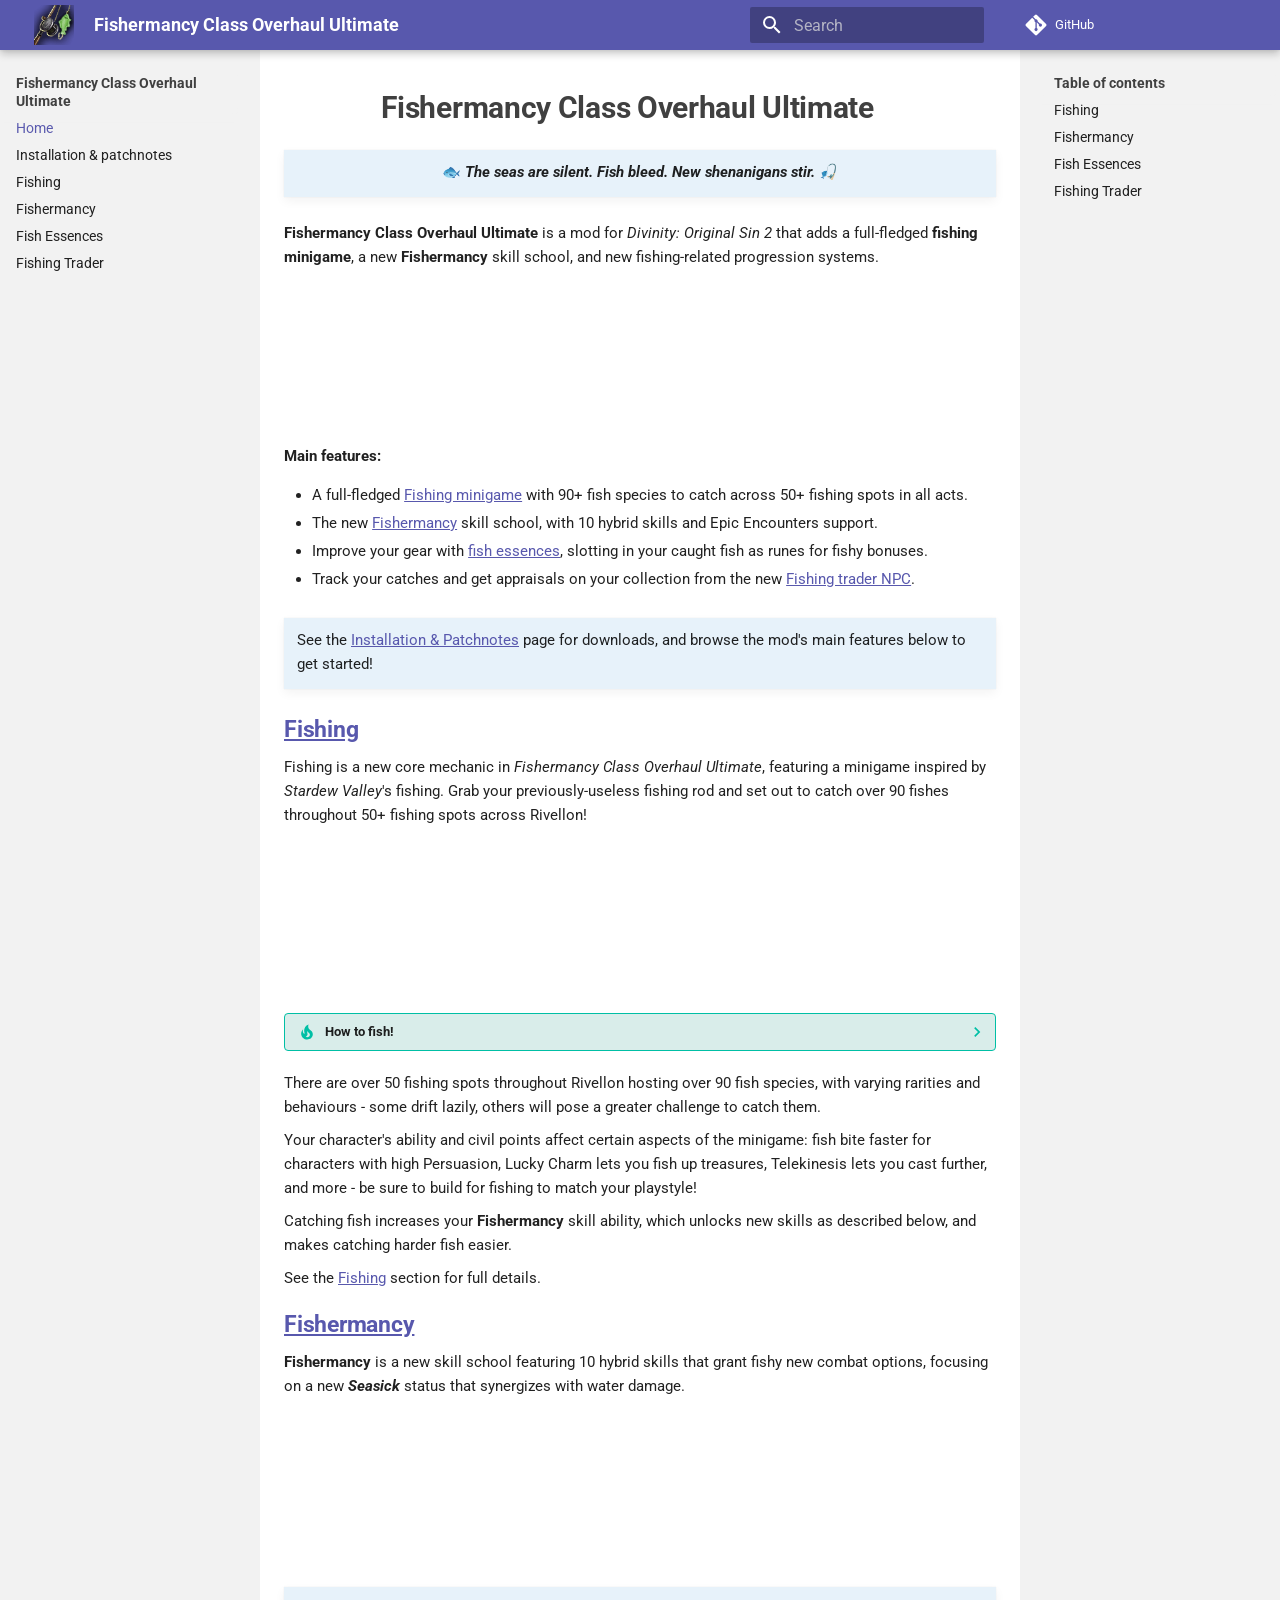
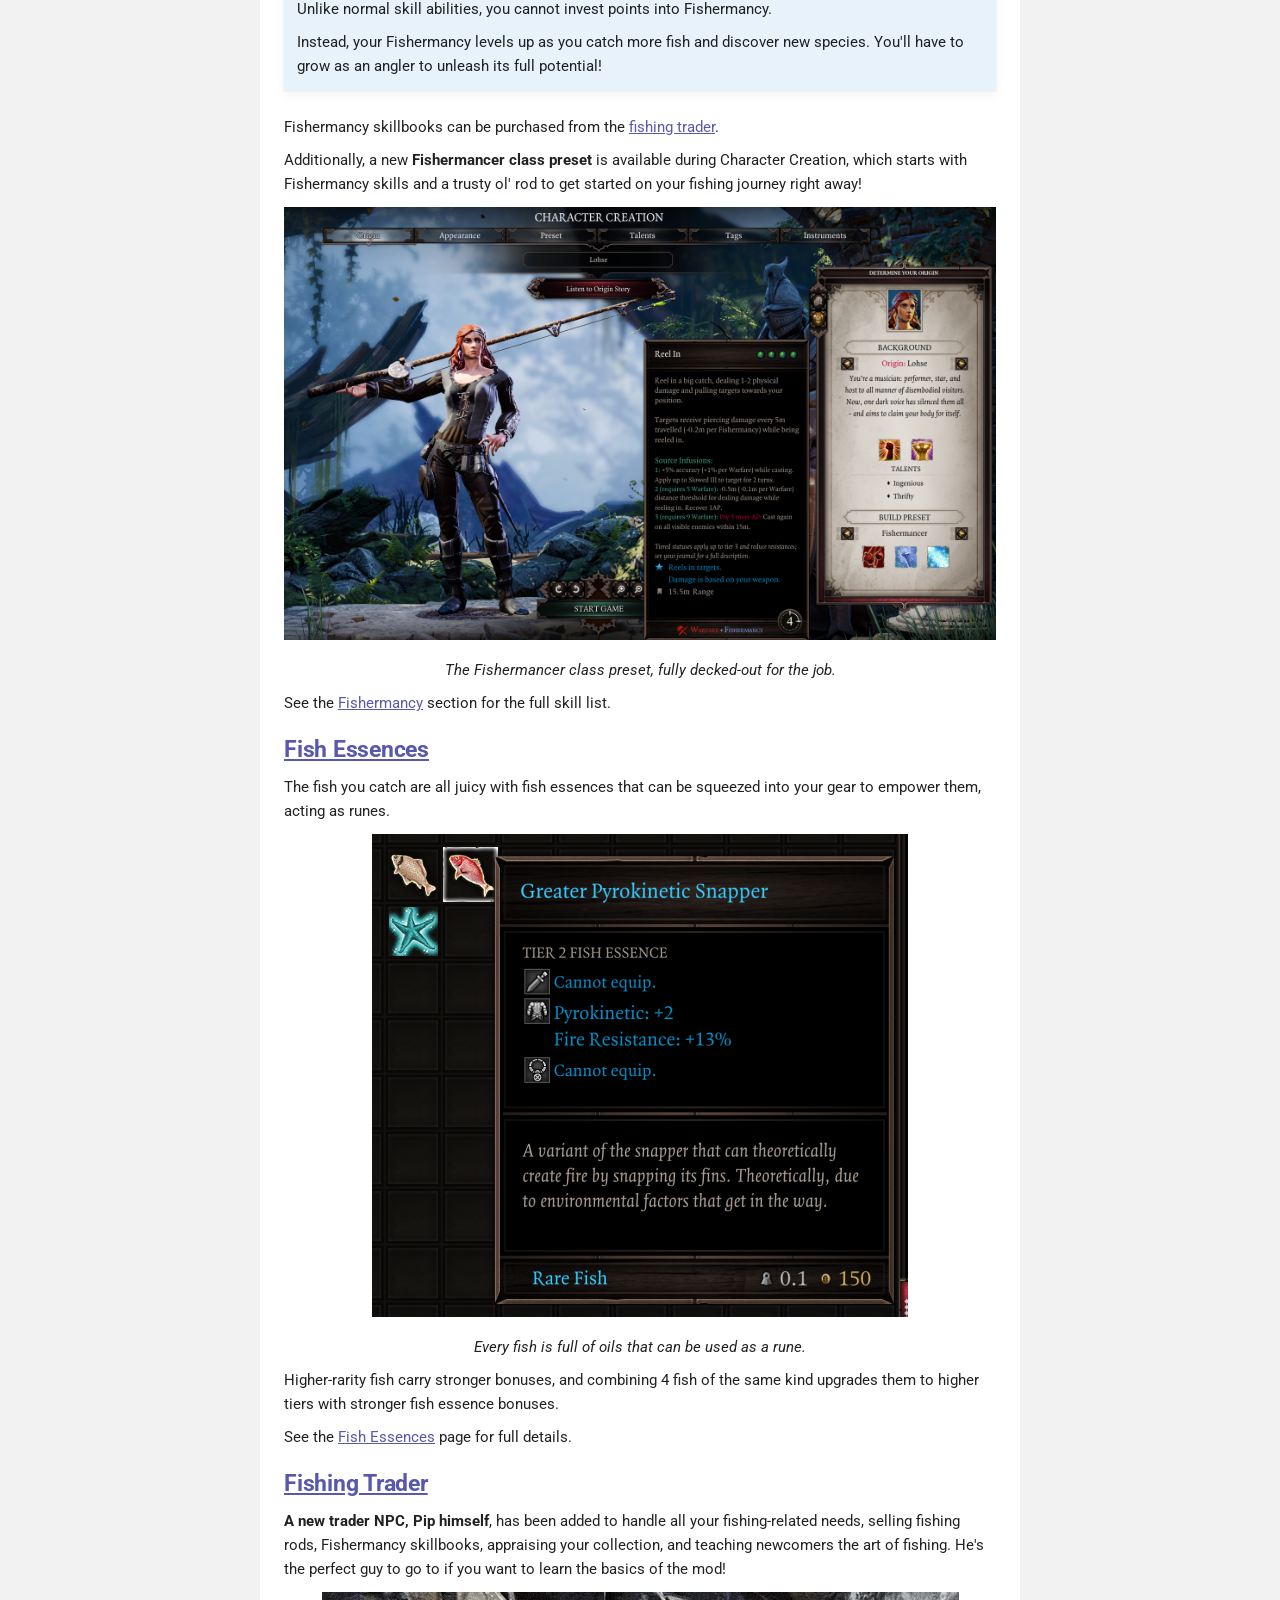
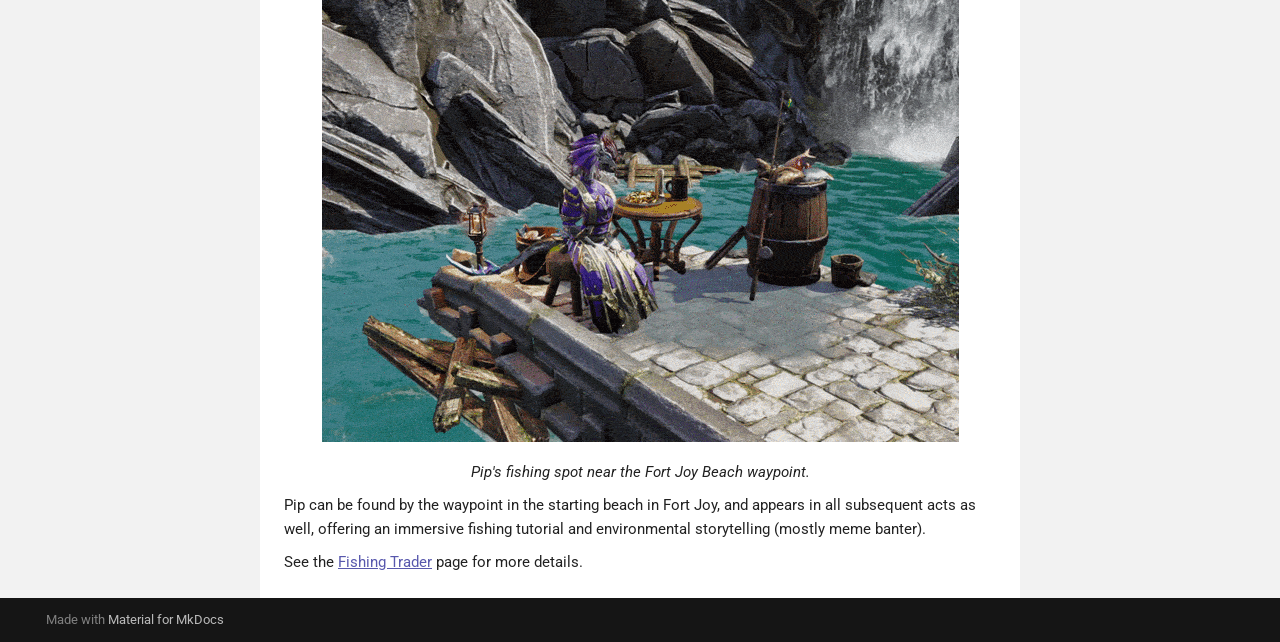
==== commit 23f60c73: "Deployed ba278d3 with MkDocs version: 1.6.1" ====
--- a/index.html
+++ b/index.html
@@ -508,10 +508,10 @@
 <li>A full-fledged <a href="Fishing/">Fishing minigame</a> with 90+ fish species to catch across 50+ fishing spots in all acts.</li>
 <li>The new <a href="Fishermancy/">Fishermancy</a> skill school, with 10 hybrid skills and Epic Encounters support.</li>
 <li>Improve your gear with <a href="FishEssences/">fish essences</a>, slotting in your caught fish as runes for fishy bonuses.</li>
-<li>Track your catches and get appraisals on your collection from the new <a href="Pip.md">Fishing trader NPC</a>.</li>
+<li>Track your catches and get appraisals on your collection from the new <a href="Trader/">Fishing trader NPC</a>.</li>
 </ul>
 <div class="admonition info">
-<p>See the <a href="Installation.md">Installation</a> page for downloads, and browse the mod's main features below to get started!</p>
+<p>See the <a href="patchnotes/">Installation &amp; Patchnotes</a> page for downloads, and browse the mod's main features below to get started!</p>
 </div>
 <h2 id="fishing"><a href="Fishing/">Fishing</a><a class="headerlink" href="#fishing" title="Permanent link">¶</a></h2>
 <p>Fishing is a new core mechanic in <em>Fishermancy Class Overhaul Ultimate</em>, featuring a minigame inspired by <em>Stardew Valley</em>'s fishing. Grab your previously-useless fishing rod and set out to catch over 90 fishes throughout 50+ fishing spots across Rivellon!</p>
@@ -521,7 +521,7 @@
 <summary>How to fish!</summary>
 <ol>
 <li>Equip a fishing rod and unsheathe it.<ul>
-<li>You'll find some scattered throughout the world, or can buy them from the new <a href="Pip.md">fishing trader</a>.</li>
+<li>You'll find some scattered throughout the world, or can buy them from the new <a href="Trader/">fishing trader</a>.</li>
 </ul>
 </li>
 <li>Stand near water, hover over it with your cursor and use <span class="keys"><kbd class="key-m1">Left Mouse Button</kbd></span> to cast your rod.</li>
@@ -545,7 +545,7 @@
 <p>Unlike normal skill abilities, you cannot invest points into Fishermancy.</p>
 <p>Instead, your Fishermancy levels up as you catch more fish and discover new species. You'll have to grow as an angler to unleash its full potential!</p>
 </div>
-<p>Fishermancy skillbooks can be purchased from the <a href="Pip.md">fishing trader</a>.</p>
+<p>Fishermancy skillbooks can be purchased from the <a href="Trader/">fishing trader</a>.</p>
 <p>Additionally, a new <strong>Fishermancer class preset</strong> is available during Character Creation, which starts with Fishermancy skills and a trusty ol' rod to get started on your fishing journey right away!</p>
 <center>
 <p><img alt="Fishermancer class." src="img/fishermancer_class.png"></p>
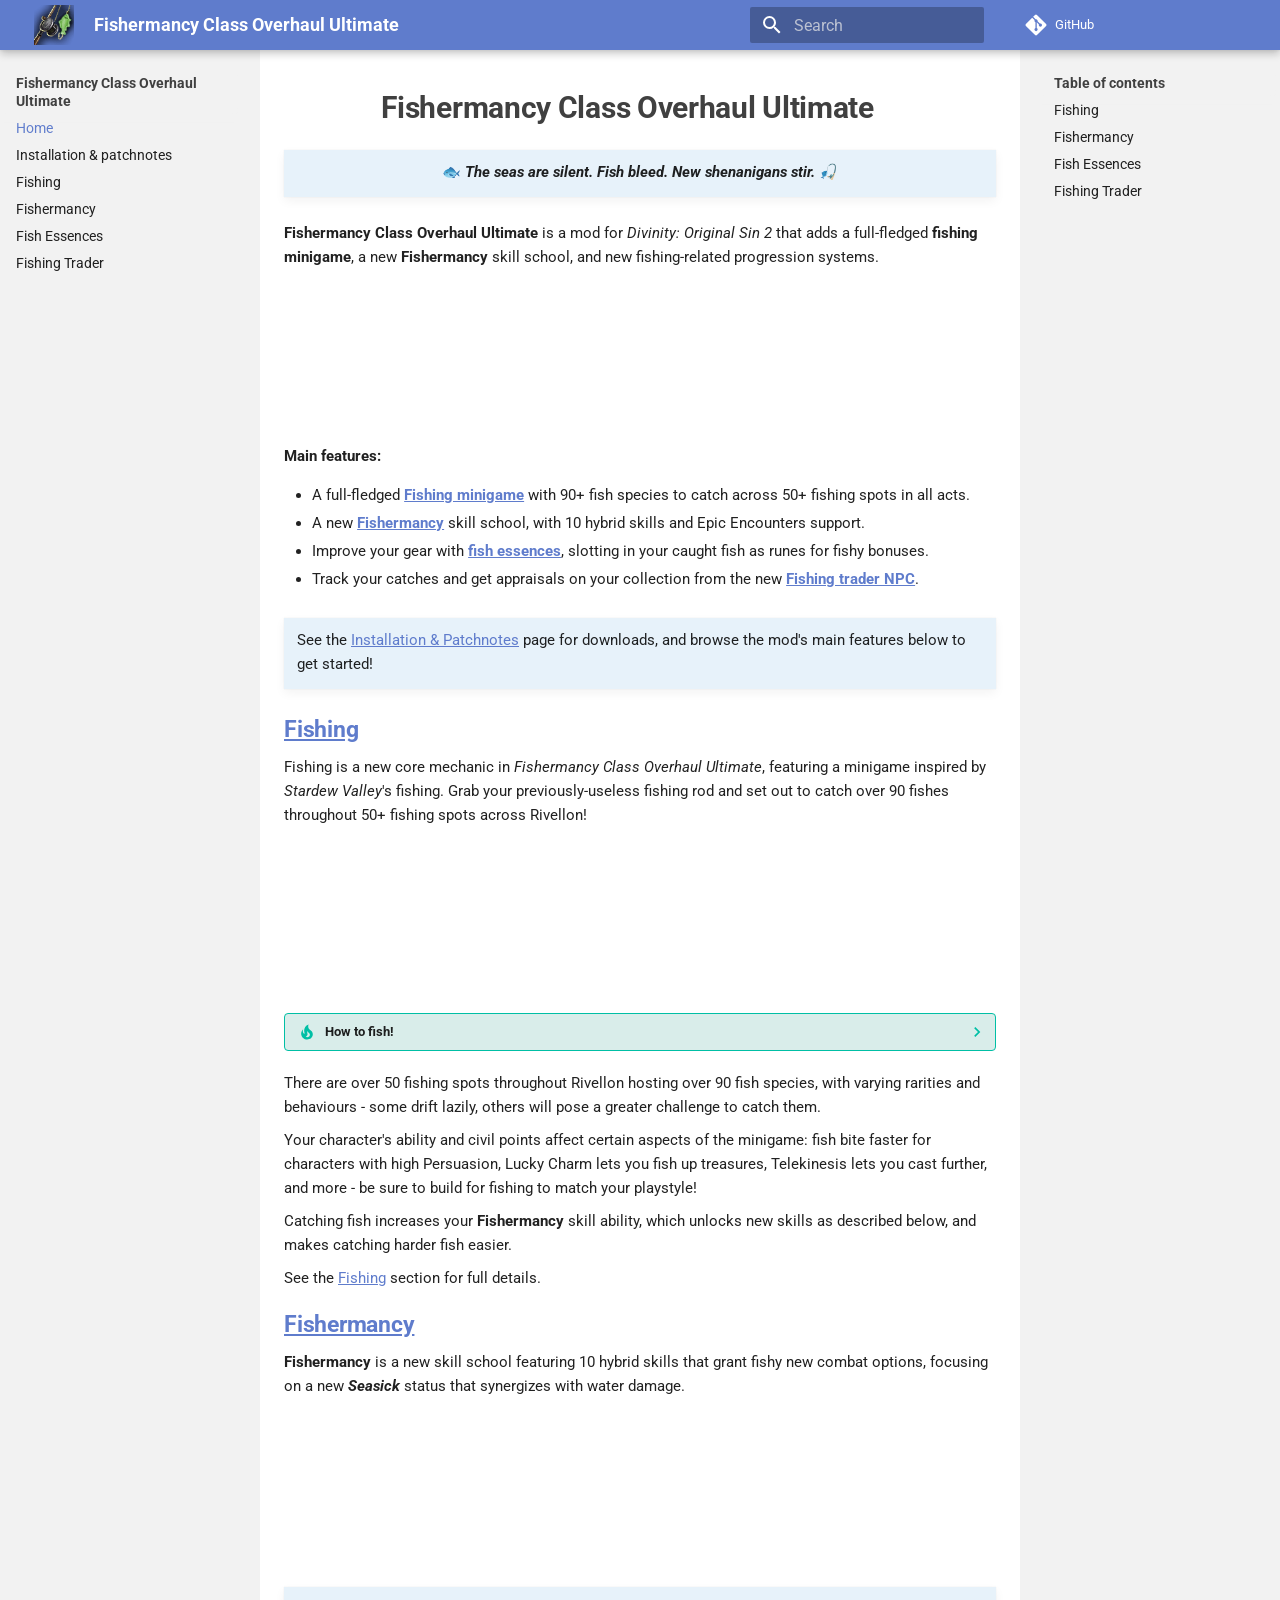
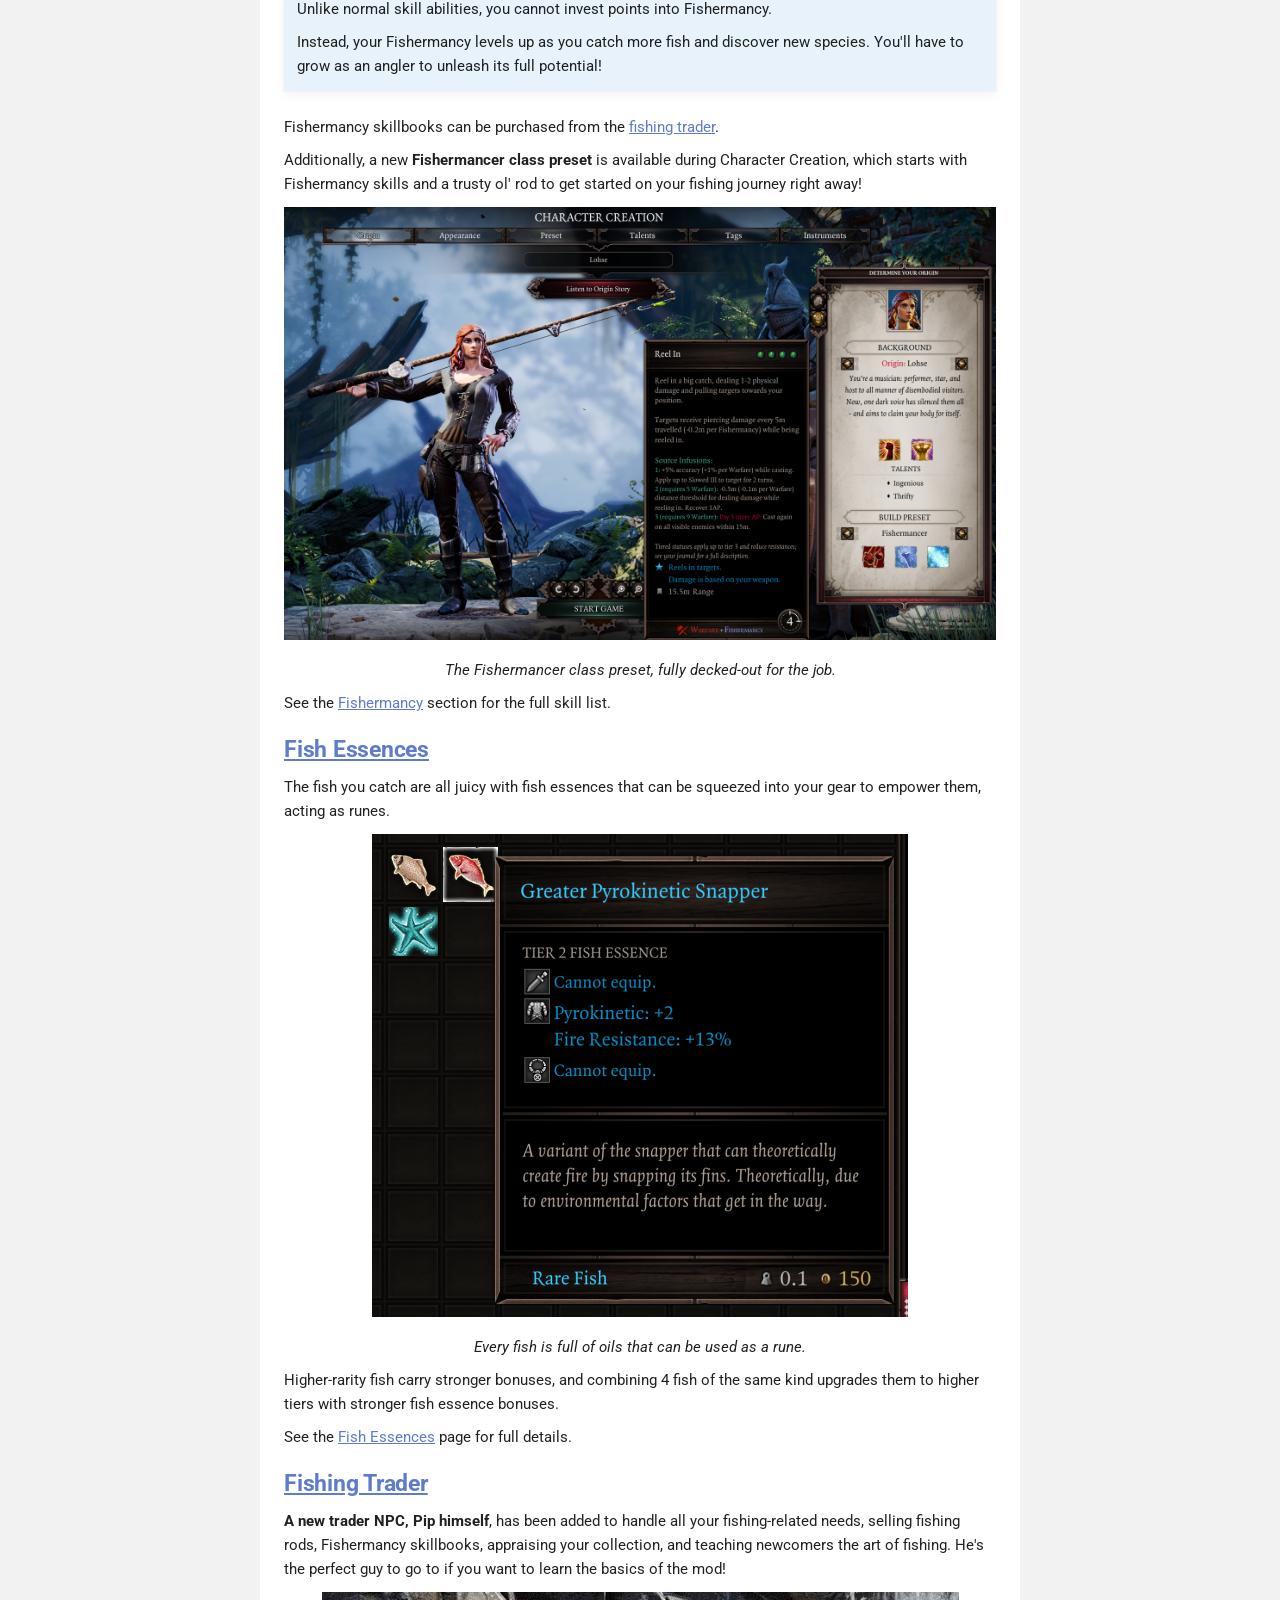
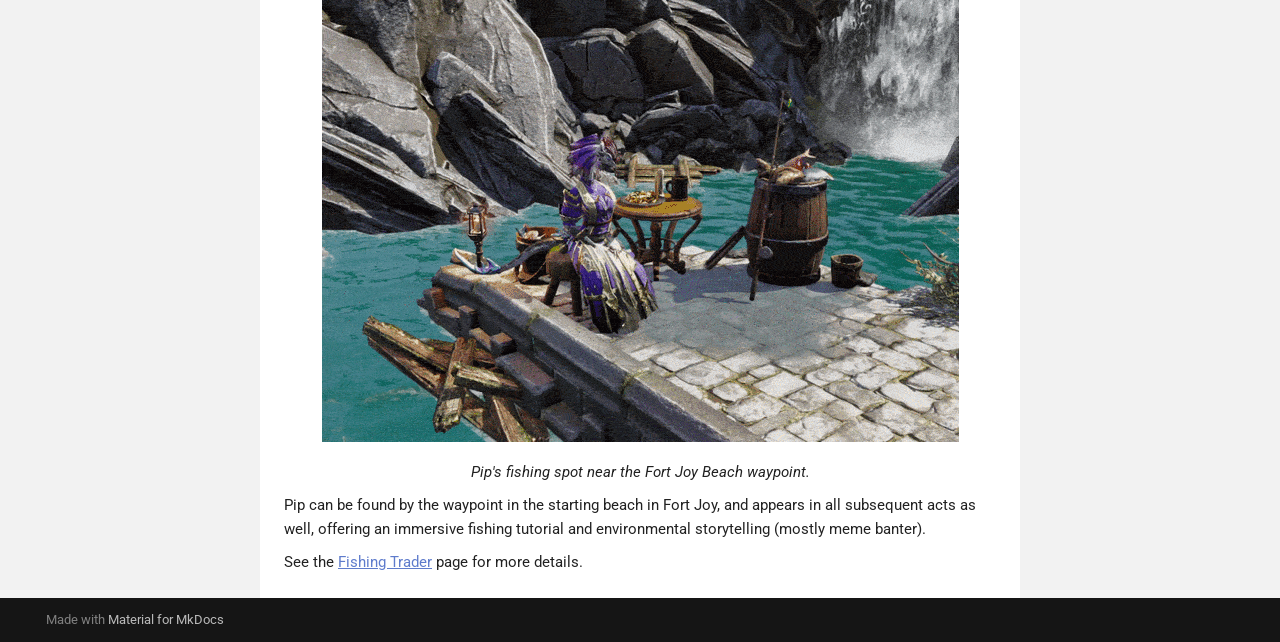
==== commit cd7c0aa7: "Deployed 36fe4e6 with MkDocs version: 1.6.1" ====
--- a/index.html
+++ b/index.html
@@ -505,10 +505,10 @@
 
 <p><strong>Main features:</strong></p>
 <ul>
-<li>A full-fledged <a href="Fishing/">Fishing minigame</a> with 90+ fish species to catch across 50+ fishing spots in all acts.</li>
-<li>The new <a href="Fishermancy/">Fishermancy</a> skill school, with 10 hybrid skills and Epic Encounters support.</li>
-<li>Improve your gear with <a href="FishEssences/">fish essences</a>, slotting in your caught fish as runes for fishy bonuses.</li>
-<li>Track your catches and get appraisals on your collection from the new <a href="Trader/">Fishing trader NPC</a>.</li>
+<li>A full-fledged <a href="Fishing/"><strong>Fishing minigame</strong></a> with 90+ fish species to catch across 50+ fishing spots in all acts.</li>
+<li>A new <a href="Fishermancy/"><strong>Fishermancy</strong></a> skill school, with 10 hybrid skills and Epic Encounters support.</li>
+<li>Improve your gear with <a href="FishEssences/"><strong>fish essences</strong></a>, slotting in your caught fish as runes for fishy bonuses.</li>
+<li>Track your catches and get appraisals on your collection from the new <a href="Trader/"><strong>Fishing trader NPC</strong></a>.</li>
 </ul>
 <div class="admonition info">
 <p>See the <a href="patchnotes/">Installation &amp; Patchnotes</a> page for downloads, and browse the mod's main features below to get started!</p>
--- a/css/extra.css
+++ b/css/extra.css
@@ -2,7 +2,7 @@
   --md-default-fg-color--light: #404040;
   --md-code-hl-function-color: #7a008f;
   --md-default-bg-color: #f2f2f2;
-  --md-primary-fg-color: #5858ad;
+  --md-primary-fg-color: #5f7ccc;
   --tpw-font-size: .75rem;
 }
 
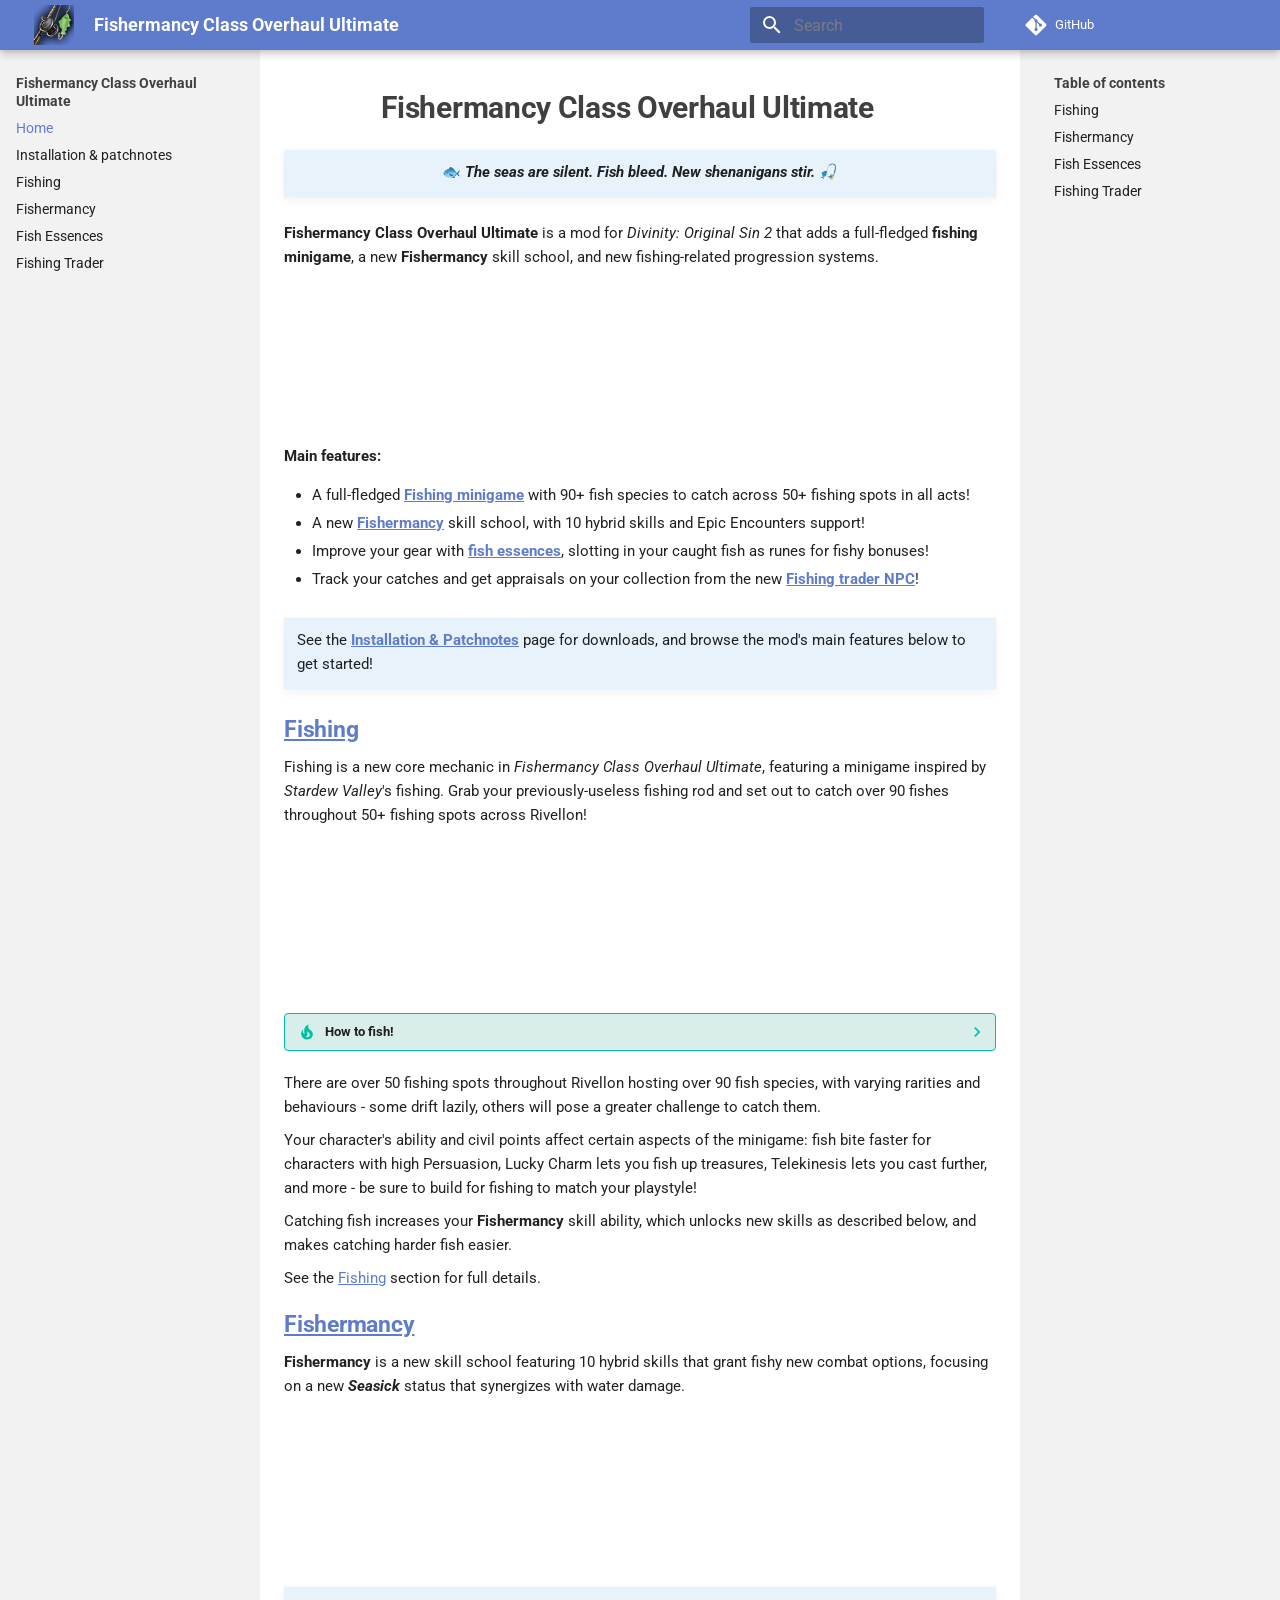
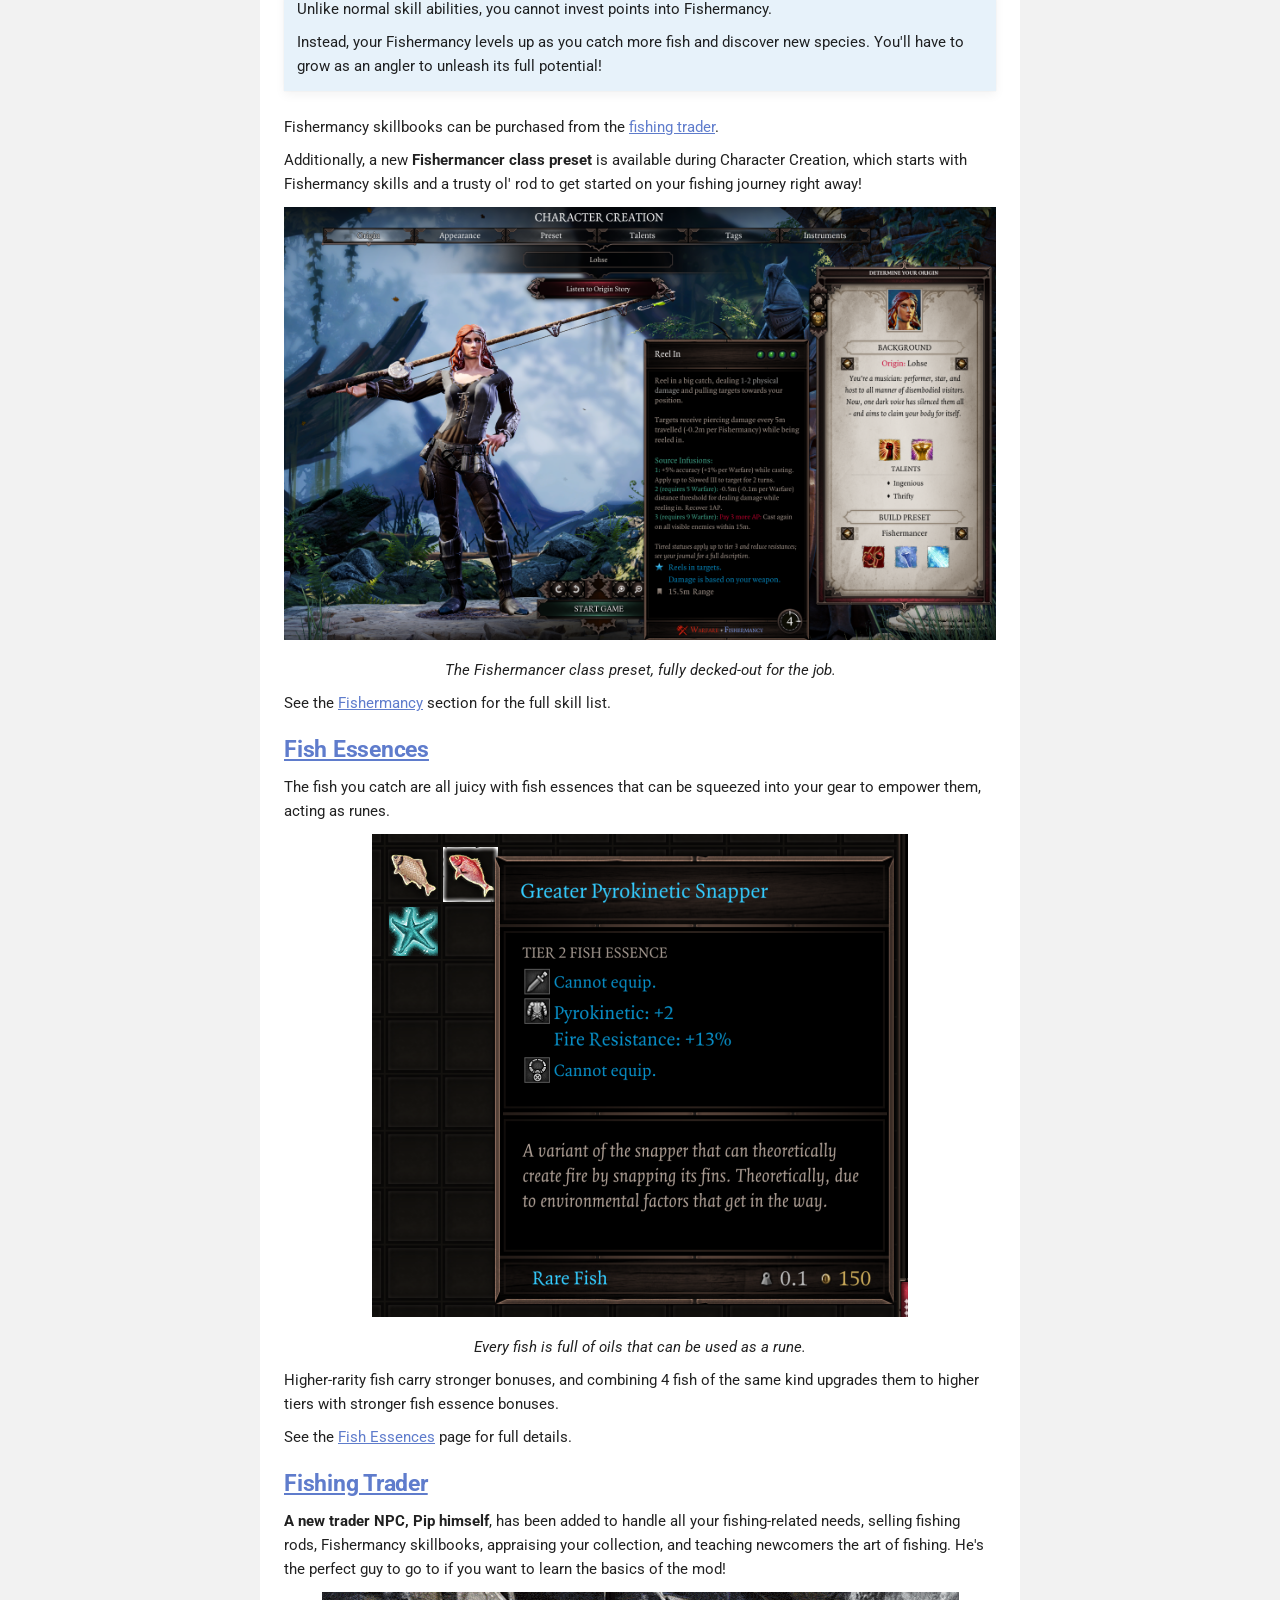
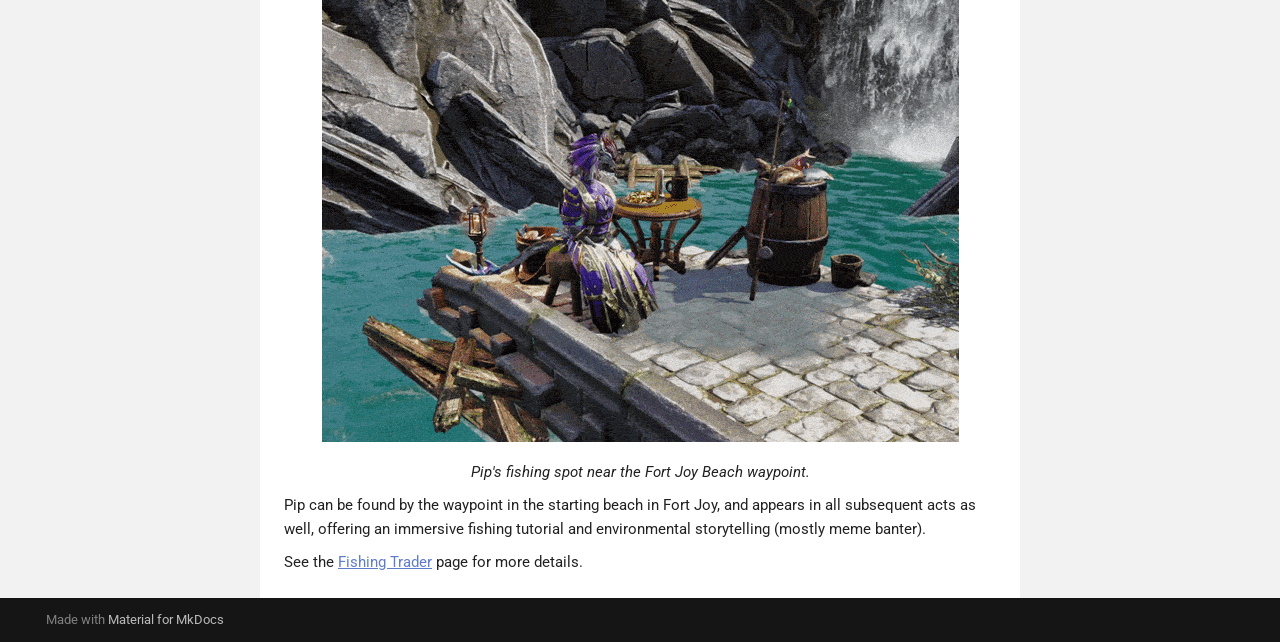
==== commit e4a4d934: "Deployed 36fe4e6 with MkDocs version: 1.6.1" ====
--- a/index.html
+++ b/index.html
@@ -505,13 +505,13 @@
 
 <p><strong>Main features:</strong></p>
 <ul>
-<li>A full-fledged <a href="Fishing/"><strong>Fishing minigame</strong></a> with 90+ fish species to catch across 50+ fishing spots in all acts.</li>
-<li>A new <a href="Fishermancy/"><strong>Fishermancy</strong></a> skill school, with 10 hybrid skills and Epic Encounters support.</li>
-<li>Improve your gear with <a href="FishEssences/"><strong>fish essences</strong></a>, slotting in your caught fish as runes for fishy bonuses.</li>
-<li>Track your catches and get appraisals on your collection from the new <a href="Trader/"><strong>Fishing trader NPC</strong></a>.</li>
+<li>A full-fledged <a href="Fishing/"><strong>Fishing minigame</strong></a> with 90+ fish species to catch across 50+ fishing spots in all acts!</li>
+<li>A new <a href="Fishermancy/"><strong>Fishermancy</strong></a> skill school, with 10 hybrid skills and Epic Encounters support!</li>
+<li>Improve your gear with <a href="FishEssences/"><strong>fish essences</strong></a>, slotting in your caught fish as runes for fishy bonuses!</li>
+<li>Track your catches and get appraisals on your collection from the new <a href="Trader/"><strong>Fishing trader NPC</strong></a>!</li>
 </ul>
 <div class="admonition info">
-<p>See the <a href="patchnotes/">Installation &amp; Patchnotes</a> page for downloads, and browse the mod's main features below to get started!</p>
+<p>See the <a href="patchnotes/"><strong>Installation &amp; Patchnotes</strong></a> page for downloads, and browse the mod's main features below to get started!</p>
 </div>
 <h2 id="fishing"><a href="Fishing/">Fishing</a><a class="headerlink" href="#fishing" title="Permanent link">¶</a></h2>
 <p>Fishing is a new core mechanic in <em>Fishermancy Class Overhaul Ultimate</em>, featuring a minigame inspired by <em>Stardew Valley</em>'s fishing. Grab your previously-useless fishing rod and set out to catch over 90 fishes throughout 50+ fishing spots across Rivellon!</p>
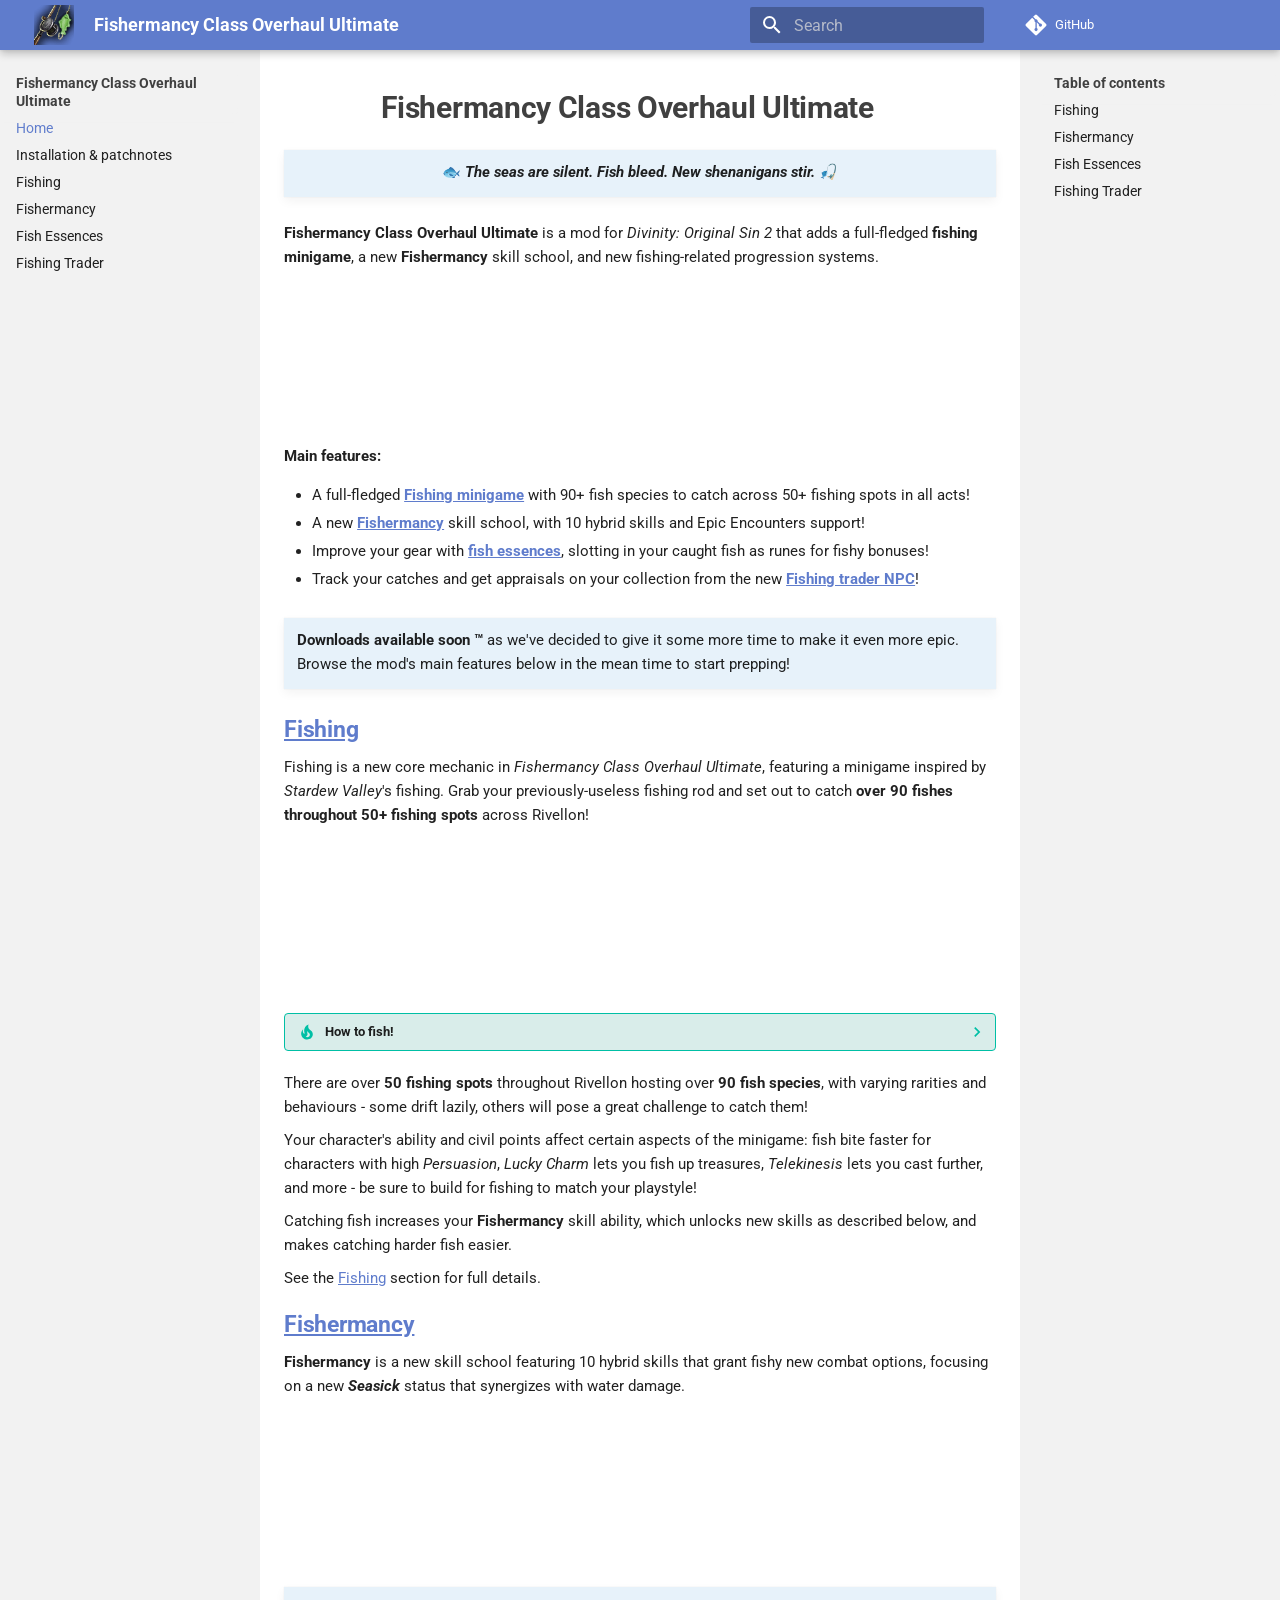
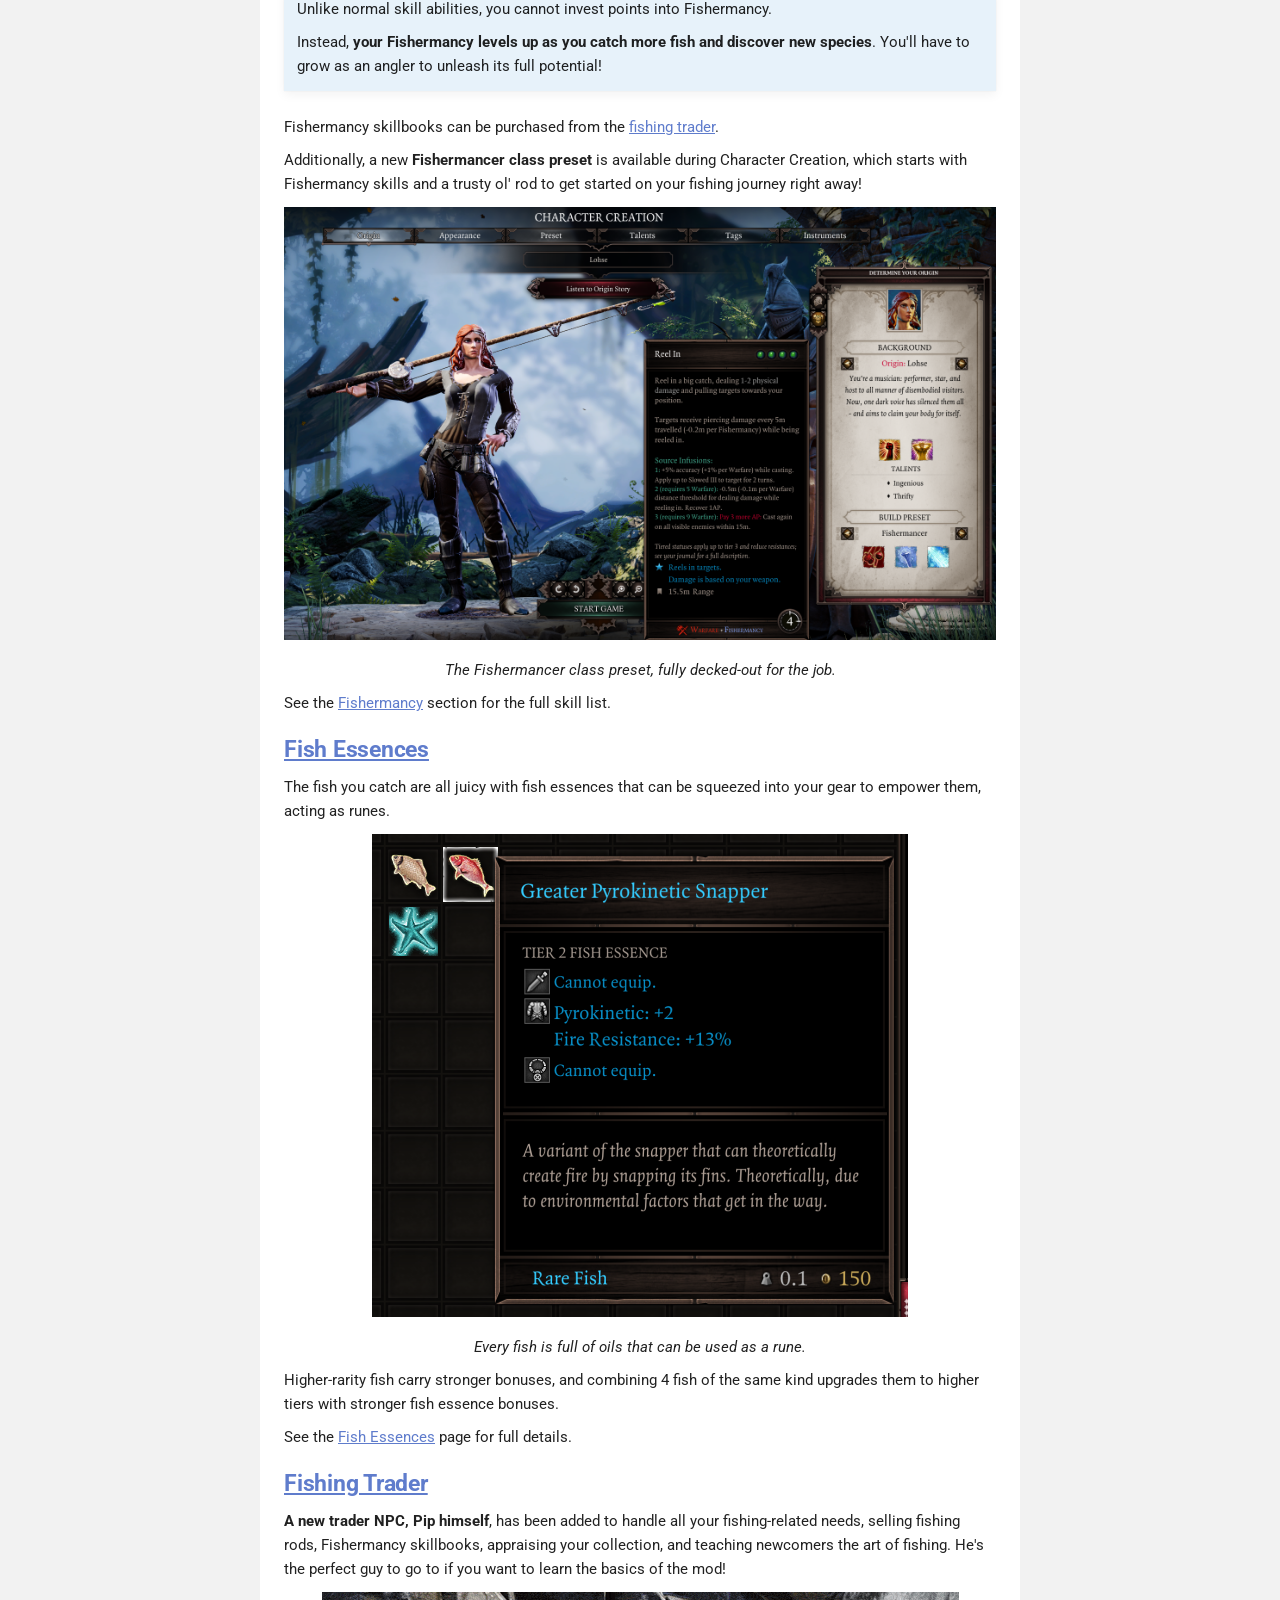
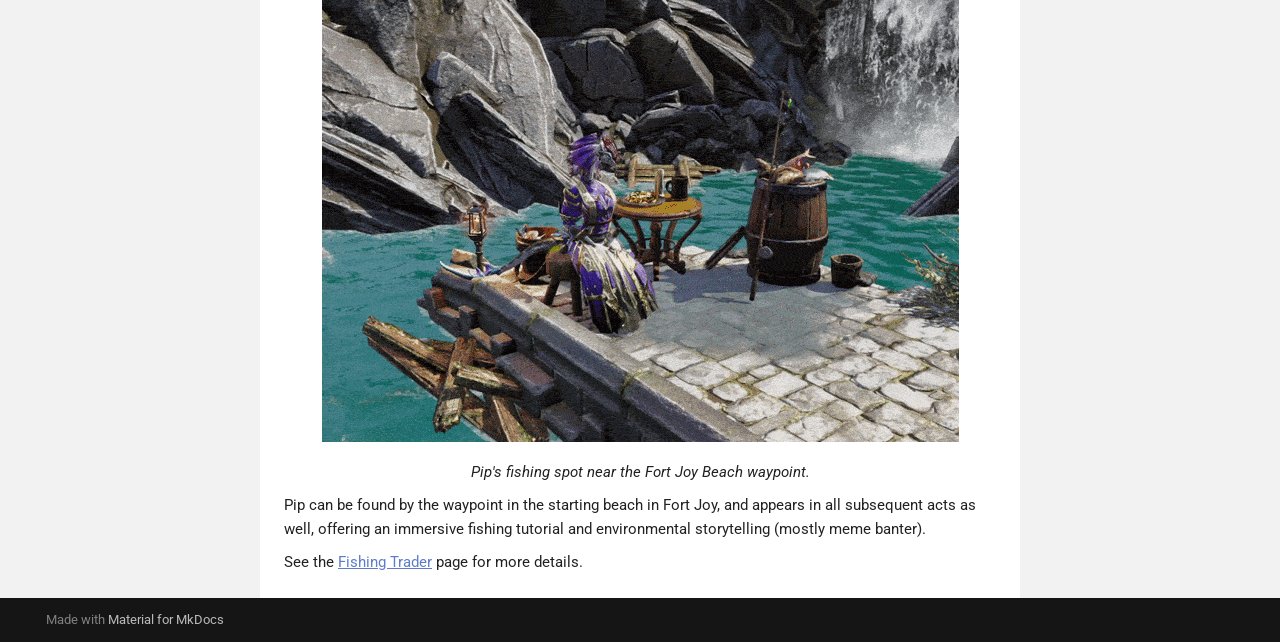
==== commit fa7a0074: "Deployed 4207f3a with MkDocs version: 1.6.1" ====
--- a/index.html
+++ b/index.html
@@ -511,10 +511,10 @@
 <li>Track your catches and get appraisals on your collection from the new <a href="Trader/"><strong>Fishing trader NPC</strong></a>!</li>
 </ul>
 <div class="admonition info">
-<p>See the <a href="patchnotes/"><strong>Installation &amp; Patchnotes</strong></a> page for downloads, and browse the mod's main features below to get started!</p>
+<p><strong>Downloads available soon ™</strong> as we've decided to give it some more time to make it even more epic. Browse the mod's main features below in the mean time to start prepping!</p>
 </div>
 <h2 id="fishing"><a href="Fishing/">Fishing</a><a class="headerlink" href="#fishing" title="Permanent link">¶</a></h2>
-<p>Fishing is a new core mechanic in <em>Fishermancy Class Overhaul Ultimate</em>, featuring a minigame inspired by <em>Stardew Valley</em>'s fishing. Grab your previously-useless fishing rod and set out to catch over 90 fishes throughout 50+ fishing spots across Rivellon!</p>
+<p>Fishing is a new core mechanic in <em>Fishermancy Class Overhaul Ultimate</em>, featuring a minigame inspired by <em>Stardew Valley</em>'s fishing. Grab your previously-useless fishing rod and set out to catch <strong>over 90 fishes throughout 50+ fishing spots</strong> across Rivellon!</p>
 <video autoplay muted loop playsinline><source src="img/fishing_hard.webm" type="video/webm"></source></video>
 
 <details class="tip">
@@ -533,8 +533,8 @@
 <li>Keep the bobber aligned with the fish until the progress bar fills to catch it!</li>
 </ol>
 </details>
-<p>There are over 50 fishing spots throughout Rivellon hosting over 90 fish species, with varying rarities and behaviours - some drift lazily, others will pose a greater challenge to catch them.</p>
-<p>Your character's ability and civil points affect certain aspects of the minigame: fish bite faster for characters with high Persuasion, Lucky Charm lets you fish up treasures, Telekinesis lets you cast further, and more - be sure to build for fishing to match your playstyle! </p>
+<p>There are over <strong>50 fishing spots</strong> throughout Rivellon hosting over <strong>90 fish species</strong>, with varying rarities and behaviours - some drift lazily, others will pose a great challenge to catch them!</p>
+<p>Your character's ability and civil points affect certain aspects of the minigame: fish bite faster for characters with high <em>Persuasion</em>, <em>Lucky Charm</em> lets you fish up treasures, <em>Telekinesis</em> lets you cast further, and more - be sure to build for fishing to match your playstyle! </p>
 <p>Catching fish increases your <strong>Fishermancy</strong> skill ability, which unlocks new skills as described below, and makes catching harder fish easier.</p>
 <p>See the <a href="Fishing/">Fishing</a> section for full details.</p>
 <h2 id="fishermancy"><a href="Fishermancy/">Fishermancy</a><a class="headerlink" href="#fishermancy" title="Permanent link">¶</a></h2>
@@ -543,7 +543,7 @@
 
 <div class="admonition info">
 <p>Unlike normal skill abilities, you cannot invest points into Fishermancy.</p>
-<p>Instead, your Fishermancy levels up as you catch more fish and discover new species. You'll have to grow as an angler to unleash its full potential!</p>
+<p>Instead, <strong>your Fishermancy levels up as you catch more fish and discover new species</strong>. You'll have to grow as an angler to unleash its full potential!</p>
 </div>
 <p>Fishermancy skillbooks can be purchased from the <a href="Trader/">fishing trader</a>.</p>
 <p>Additionally, a new <strong>Fishermancer class preset</strong> is available during Character Creation, which starts with Fishermancy skills and a trusty ol' rod to get started on your fishing journey right away!</p>
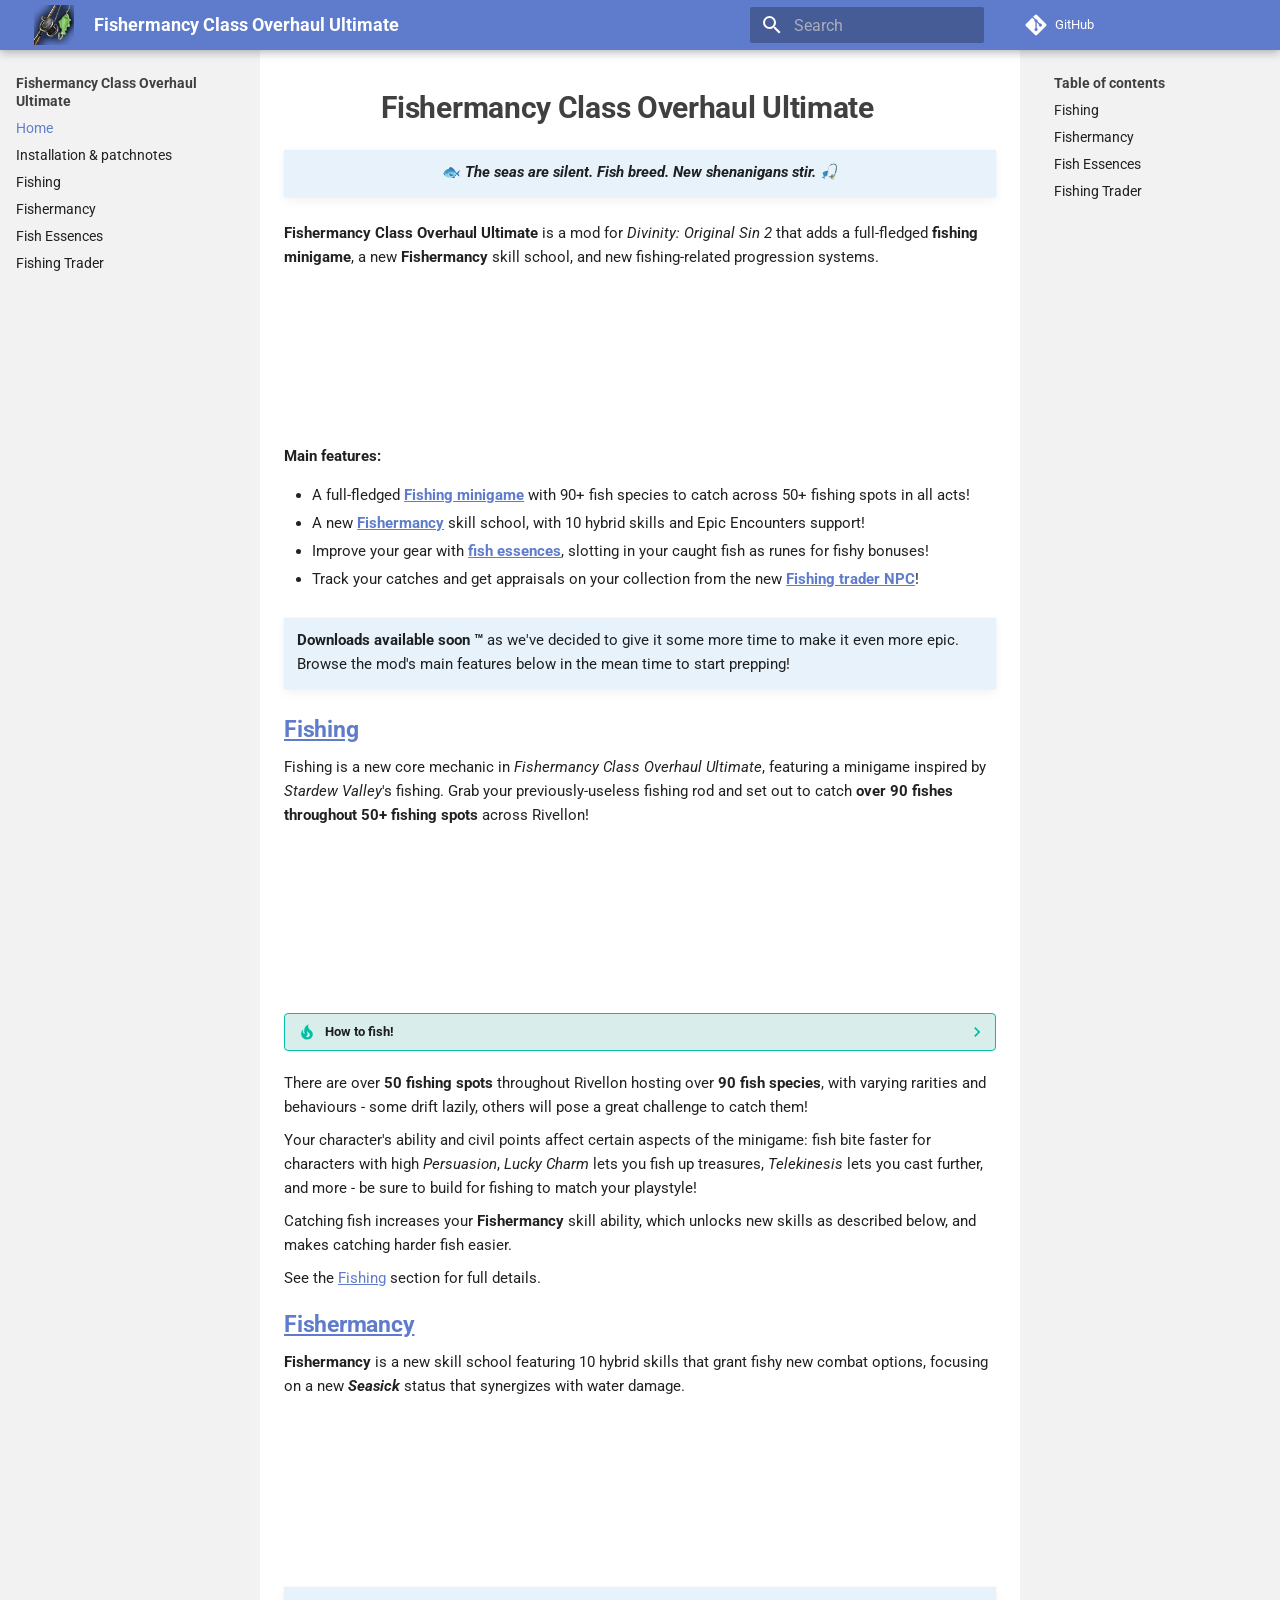
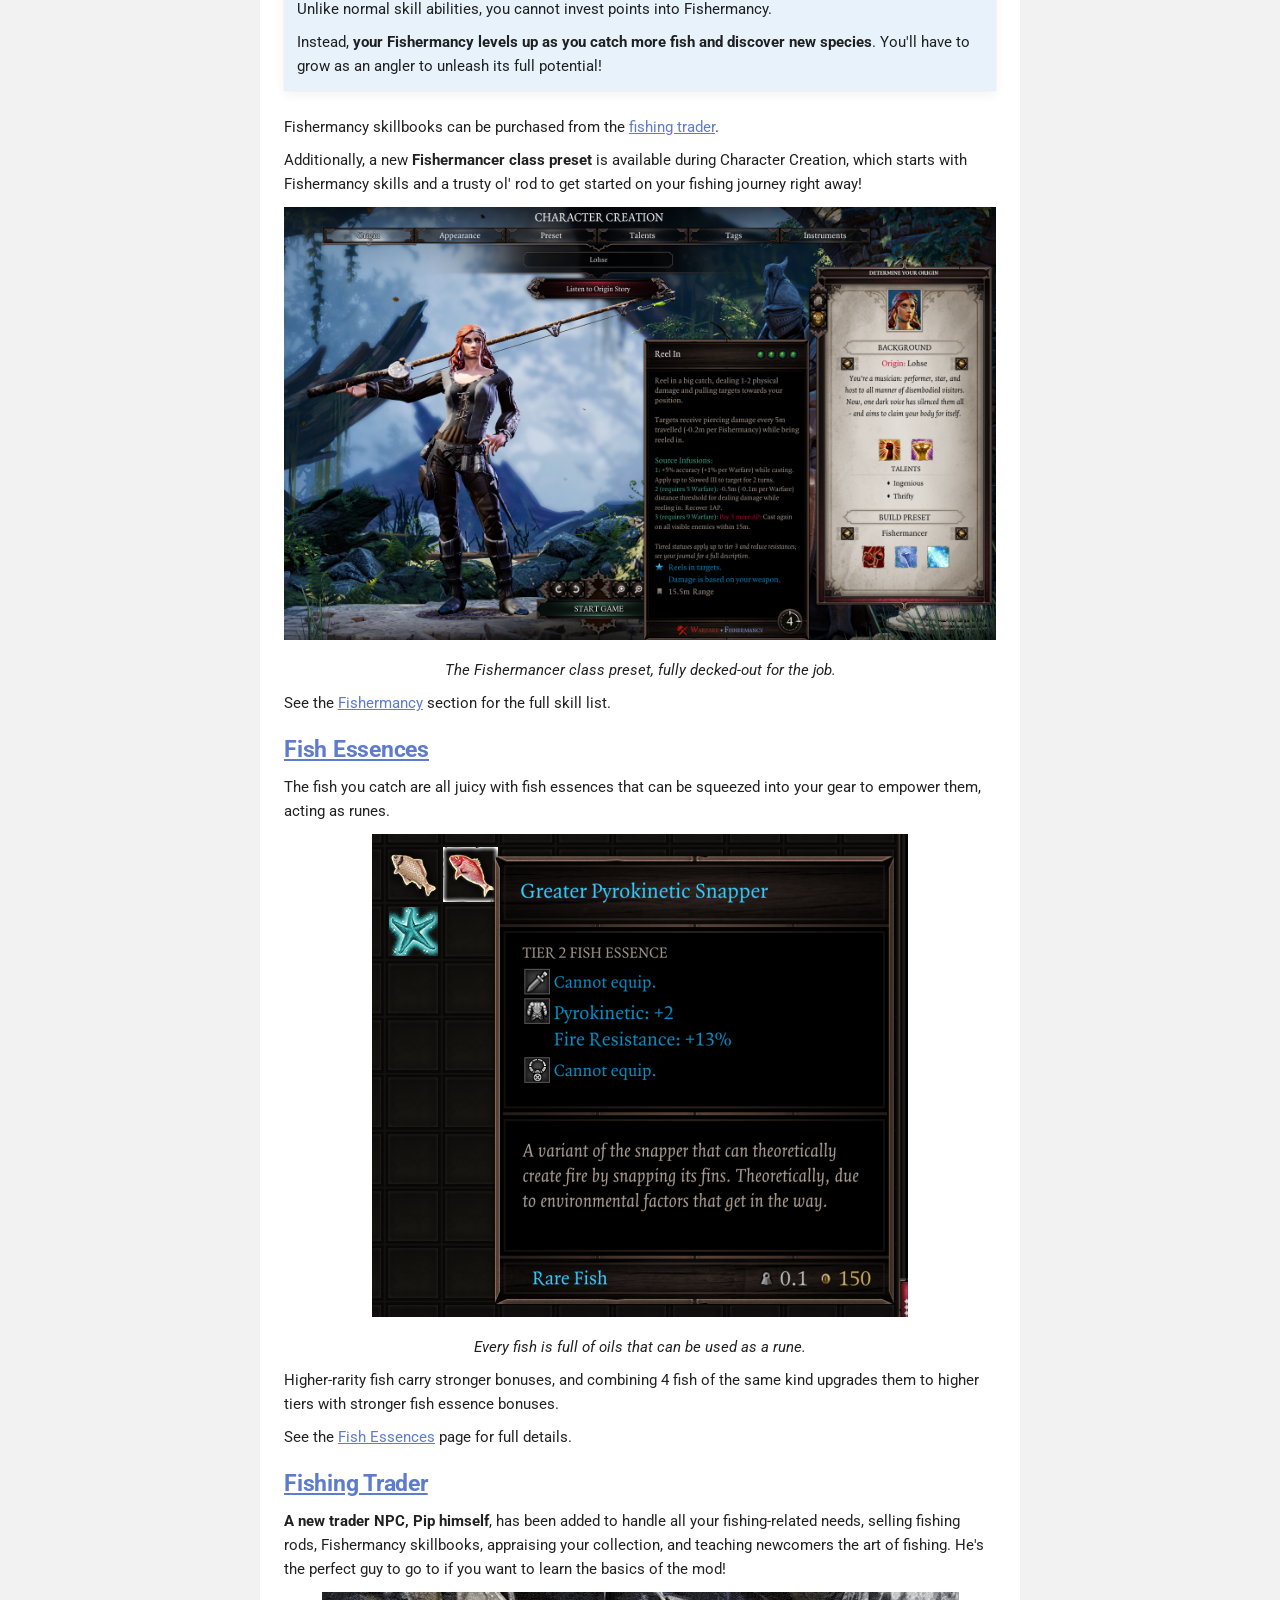
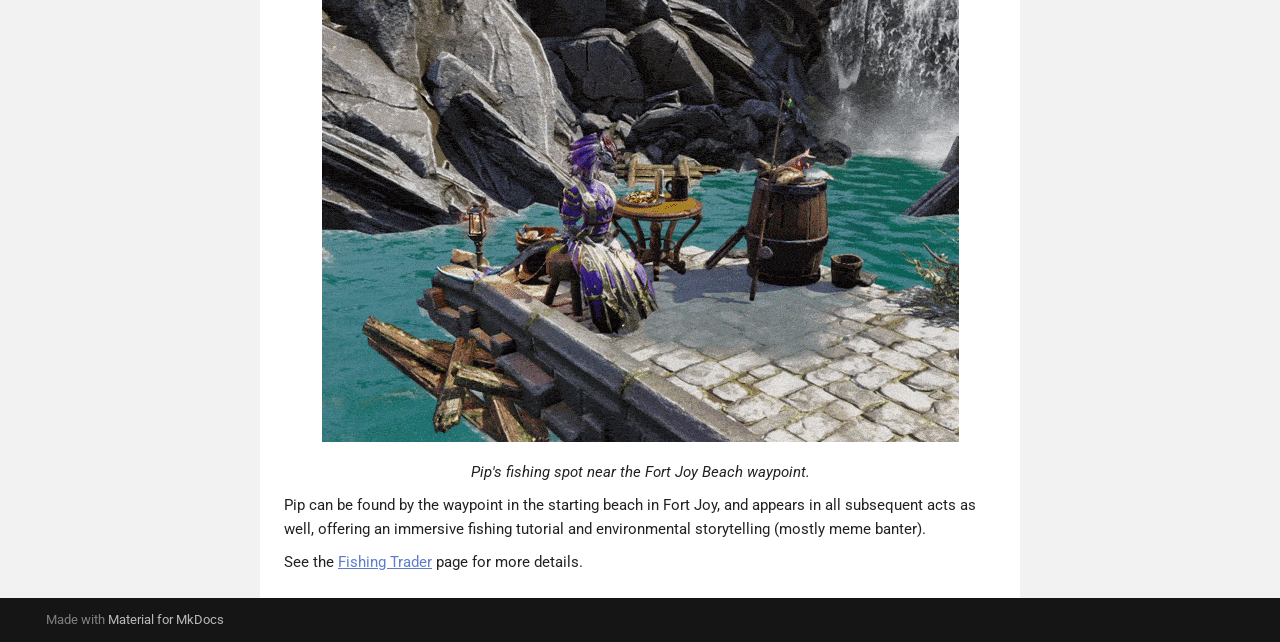
==== commit 68035352: "Deployed 511f816 with MkDocs version: 1.6.1" ====
--- a/index.html
+++ b/index.html
@@ -498,7 +498,7 @@
 
 <div><h1 id="fishermancy-class-overhaul-ultimate">Fishermancy Class Overhaul Ultimate<a class="headerlink" href="#fishermancy-class-overhaul-ultimate" title="Permanent link">¶</a></h1>
 <div class="admonition info">
-<p></p><center>🐟 <strong><em>The seas are silent. Fish bleed. New shenanigans stir.</em></strong> 🎣</center>
+<p></p><center>🐟 <strong><em>The seas are silent. Fish breed. New shenanigans stir.</em></strong> 🎣</center>
 </div>
 <p><strong>Fishermancy Class Overhaul Ultimate</strong> is a mod for <em>Divinity: Original Sin 2</em> that adds a full-fledged <strong>fishing minigame</strong>, a new <strong>Fishermancy</strong> skill school, and new fishing-related progression systems.</p>
 <video autoplay muted loop playsinline><source src="img/intro.webm" type="video/webm"></source></video>
